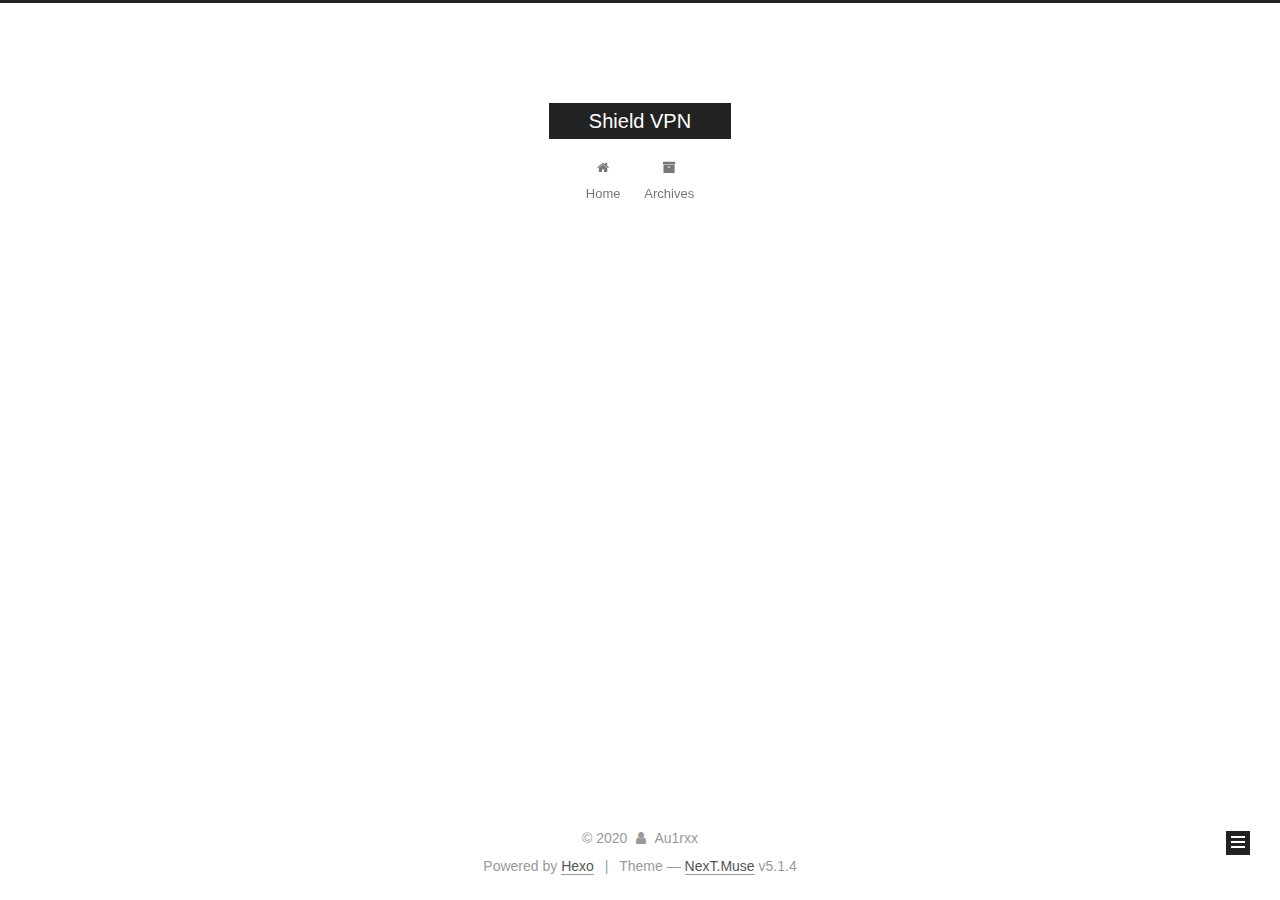
==== archives/index.html @ fd726731 "Site updated: 2020-07-29 02:53:44" ====
<!DOCTYPE html>



  


<html class="theme-next muse use-motion" lang="en">
<head>
  <meta charset="UTF-8"/>
<meta http-equiv="X-UA-Compatible" content="IE=edge" />
<meta name="viewport" content="width=device-width, initial-scale=1, maximum-scale=1"/>
<meta name="theme-color" content="#222">









<meta http-equiv="Cache-Control" content="no-transform" />
<meta http-equiv="Cache-Control" content="no-siteapp" />
















  
  
  <link href="/lib/fancybox/source/jquery.fancybox.css?v=2.1.5" rel="stylesheet" type="text/css" />







<link href="/lib/font-awesome/css/font-awesome.min.css?v=4.6.2" rel="stylesheet" type="text/css" />

<link href="/css/main.css?v=5.1.4" rel="stylesheet" type="text/css" />


  <link rel="apple-touch-icon" sizes="180x180" href="/images/apple-touch-icon-next.png?v=5.1.4">


  <link rel="icon" type="image/png" sizes="32x32" href="/images/favicon-32x32-next.png?v=5.1.4">


  <link rel="icon" type="image/png" sizes="16x16" href="/images/favicon-16x16-next.png?v=5.1.4">


  <link rel="mask-icon" href="/images/logo.svg?v=5.1.4" color="#222">





  <meta name="keywords" content="Hexo, NexT" />










<meta property="og:type" content="website">
<meta property="og:title" content="Shield VPN">
<meta property="og:url" content="https://au1rxx.github.io/archives/index.html">
<meta property="og:site_name" content="Shield VPN">
<meta property="og:locale" content="en_US">
<meta property="article:author" content="Au1rxx">
<meta name="twitter:card" content="summary">



<script type="text/javascript" id="hexo.configurations">
  var NexT = window.NexT || {};
  var CONFIG = {
    root: '/',
    scheme: 'Muse',
    version: '5.1.4',
    sidebar: {"position":"left","display":"post","offset":12,"b2t":false,"scrollpercent":false,"onmobile":false},
    fancybox: true,
    tabs: true,
    motion: {"enable":true,"async":false,"transition":{"post_block":"fadeIn","post_header":"slideDownIn","post_body":"slideDownIn","coll_header":"slideLeftIn","sidebar":"slideUpIn"}},
    duoshuo: {
      userId: '0',
      author: 'Author'
    },
    algolia: {
      applicationID: '',
      apiKey: '',
      indexName: '',
      hits: {"per_page":10},
      labels: {"input_placeholder":"Search for Posts","hits_empty":"We didn't find any results for the search: ${query}","hits_stats":"${hits} results found in ${time} ms"}
    }
  };
</script>



  <link rel="canonical" href="https://au1rxx.github.io/archives/"/>





  <title>Archive | Shield VPN</title>
  








<meta name="generator" content="Hexo 4.2.1"></head>

<body itemscope itemtype="http://schema.org/WebPage" lang="en">

  
  
    
  

  <div class="container sidebar-position-left page-archive">
    <div class="headband"></div>

    <header id="header" class="header" itemscope itemtype="http://schema.org/WPHeader">
      <div class="header-inner"><div class="site-brand-wrapper">
  <div class="site-meta ">
    

    <div class="custom-logo-site-title">
      <a href="/"  class="brand" rel="start">
        <span class="logo-line-before"><i></i></span>
        <span class="site-title">Shield VPN</span>
        <span class="logo-line-after"><i></i></span>
      </a>
    </div>
      
        <p class="site-subtitle"></p>
      
  </div>

  <div class="site-nav-toggle">
    <button>
      <span class="btn-bar"></span>
      <span class="btn-bar"></span>
      <span class="btn-bar"></span>
    </button>
  </div>
</div>

<nav class="site-nav">
  

  
    <ul id="menu" class="menu">
      
        
        <li class="menu-item menu-item-home">
          <a href="/%20" rel="section">
            
              <i class="menu-item-icon fa fa-fw fa-home"></i> <br />
            
            Home
          </a>
        </li>
      
        
        <li class="menu-item menu-item-archives">
          <a href="/archives/%20" rel="section">
            
              <i class="menu-item-icon fa fa-fw fa-archive"></i> <br />
            
            Archives
          </a>
        </li>
      

      
    </ul>
  

  
</nav>



 </div>
    </header>

    <main id="main" class="main">
      <div class="main-inner">
        <div class="content-wrap">
          <div id="content" class="content">
            

  
  
  
  <div class="post-block archive">
    <div id="posts" class="posts-collapse">
      <span class="archive-move-on"></span>

      <span class="archive-page-counter">
        
        
        
          
        
        Um..! 3 posts in total. Keep on posting.
      </span>

      

        
        
        

        
          
          <div class="collection-title">
            <h1 class="archive-year" id="archive-year-2020">2020</h1>
          </div>
        
        

        

  <article class="post post-type-normal" itemscope itemtype="http://schema.org/Article">
    <header class="post-header">

      <h2 class="post-title">
        
            <a class="post-title-link" href="/2020/07/29/About/" itemprop="url">
              
                <span itemprop="name">About</span>
              
            </a>
        
      </h2>

      <div class="post-meta">
        <time class="post-time" itemprop="dateCreated"
              datetime="2020-07-29T02:53:25+00:00"
              content="2020-07-29" >
          07-29
        </time>
      </div>

    </header>
  </article>



      

        
        
        

        
        

        

  <article class="post post-type-normal" itemscope itemtype="http://schema.org/Article">
    <header class="post-header">

      <h2 class="post-title">
        
            <a class="post-title-link" href="/2020/07/29/My-First-Post/" itemprop="url">
              
                <span itemprop="name">My First Post</span>
              
            </a>
        
      </h2>

      <div class="post-meta">
        <time class="post-time" itemprop="dateCreated"
              datetime="2020-07-29T02:33:30+00:00"
              content="2020-07-29" >
          07-29
        </time>
      </div>

    </header>
  </article>



      

        
        
        

        
        

        

  <article class="post post-type-normal" itemscope itemtype="http://schema.org/Article">
    <header class="post-header">

      <h2 class="post-title">
        
            <a class="post-title-link" href="/2020/07/29/hello-world/" itemprop="url">
              
                <span itemprop="name">Hello World</span>
              
            </a>
        
      </h2>

      <div class="post-meta">
        <time class="post-time" itemprop="dateCreated"
              datetime="2020-07-29T02:29:41+00:00"
              content="2020-07-29" >
          07-29
        </time>
      </div>

    </header>
  </article>



      

    </div>
  </div>
  
  
  

  



          </div>
          


          

        </div>
        
          
  
  <div class="sidebar-toggle">
    <div class="sidebar-toggle-line-wrap">
      <span class="sidebar-toggle-line sidebar-toggle-line-first"></span>
      <span class="sidebar-toggle-line sidebar-toggle-line-middle"></span>
      <span class="sidebar-toggle-line sidebar-toggle-line-last"></span>
    </div>
  </div>

  <aside id="sidebar" class="sidebar">
    
    <div class="sidebar-inner">

      

      

      <section class="site-overview-wrap sidebar-panel sidebar-panel-active">
        <div class="site-overview">
          <div class="site-author motion-element" itemprop="author" itemscope itemtype="http://schema.org/Person">
            
              <p class="site-author-name" itemprop="name">Au1rxx</p>
              <p class="site-description motion-element" itemprop="description"></p>
          </div>

          <nav class="site-state motion-element">

            
              <div class="site-state-item site-state-posts">
              
                <a href="/archives/%20%7C%7C%20archive">
              
                  <span class="site-state-item-count">3</span>
                  <span class="site-state-item-name">posts</span>
                </a>
              </div>
            

            

            

          </nav>

          

          

          
          

          
          

          

        </div>
      </section>

      

      

    </div>
  </aside>


        
      </div>
    </main>

    <footer id="footer" class="footer">
      <div class="footer-inner">
        <div class="copyright">&copy; <span itemprop="copyrightYear">2020</span>
  <span class="with-love">
    <i class="fa fa-user"></i>
  </span>
  <span class="author" itemprop="copyrightHolder">Au1rxx</span>

  
</div>


  <div class="powered-by">Powered by <a class="theme-link" target="_blank" href="https://hexo.io">Hexo</a></div>



  <span class="post-meta-divider">|</span>



  <div class="theme-info">Theme &mdash; <a class="theme-link" target="_blank" href="https://github.com/iissnan/hexo-theme-next">NexT.Muse</a> v5.1.4</div>




        







        
      </div>
    </footer>

    
      <div class="back-to-top">
        <i class="fa fa-arrow-up"></i>
        
      </div>
    

    

  </div>

  

<script type="text/javascript">
  if (Object.prototype.toString.call(window.Promise) !== '[object Function]') {
    window.Promise = null;
  }
</script>









  












  
  
    <script type="text/javascript" src="/lib/jquery/index.js?v=2.1.3"></script>
  

  
  
    <script type="text/javascript" src="/lib/fastclick/lib/fastclick.min.js?v=1.0.6"></script>
  

  
  
    <script type="text/javascript" src="/lib/jquery_lazyload/jquery.lazyload.js?v=1.9.7"></script>
  

  
  
    <script type="text/javascript" src="/lib/velocity/velocity.min.js?v=1.2.1"></script>
  

  
  
    <script type="text/javascript" src="/lib/velocity/velocity.ui.min.js?v=1.2.1"></script>
  

  
  
    <script type="text/javascript" src="/lib/fancybox/source/jquery.fancybox.pack.js?v=2.1.5"></script>
  


  


  <script type="text/javascript" src="/js/src/utils.js?v=5.1.4"></script>

  <script type="text/javascript" src="/js/src/motion.js?v=5.1.4"></script>



  
  

  

  


  <script type="text/javascript" src="/js/src/bootstrap.js?v=5.1.4"></script>



  


  




	





  





  












  





  

  

  

  
  

  

  

  

</body>
</html>
---- css/main.css ----
/* normalize.css v3.0.2 | MIT License | git.io/normalize */
html {
  font-family: sans-serif; /* 1 */
  -ms-text-size-adjust: 100%; /* 2 */
  -webkit-text-size-adjust: 100%; /* 2 */
}
body {
  margin: 0;
}
article,
aside,
details,
figcaption,
figure,
footer,
header,
hgroup,
main,
menu,
nav,
section,
summary {
  display: block;
}
audio,
canvas,
progress,
video {
  display: inline-block; /* 1 */
  vertical-align: baseline; /* 2 */
}
audio:not([controls]) {
  display: none;
  height: 0;
}
[hidden],
template {
  display: none;
}
a {
  background-color: transparent;
}
a:active,
a:hover {
  outline: 0;
}
abbr[title] {
  border-bottom: 1px dotted;
}
b,
strong {
  font-weight: bold;
}
dfn {
  font-style: italic;
}
h1 {
  font-size: 2em;
  margin: 0.67em 0;
}
mark {
  background: #ff0;
  color: #000;
}
small {
  font-size: 80%;
}
sub,
sup {
  font-size: 75%;
  line-height: 0;
  position: relative;
  vertical-align: baseline;
}
sup {
  top: -0.5em;
}
sub {
  bottom: -0.25em;
}
img {
  border: 0;
}
svg:not(:root) {
  overflow: hidden;
}
figure {
  margin: 1em 40px;
}
hr {
  -moz-box-sizing: content-box;
  box-sizing: content-box;
  height: 0;
}
pre {
  overflow: auto;
}
code,
kbd,
pre,
samp {
  font-family: monospace, monospace;
  font-size: 1em;
}
button,
input,
optgroup,
select,
textarea {
  color: inherit; /* 1 */
  font: inherit; /* 2 */
  margin: 0; /* 3 */
}
button {
  overflow: visible;
}
button,
select {
  text-transform: none;
}
button,
html input[type="button"],
input[type="reset"],
input[type="submit"] {
  -webkit-appearance: button; /* 2 */
  cursor: pointer; /* 3 */
}
button[disabled],
html input[disabled] {
  cursor: default;
}
button::-moz-focus-inner,
input::-moz-focus-inner {
  border: 0;
  padding: 0;
}
input {
  line-height: normal;
}
input[type="checkbox"],
input[type="radio"] {
  box-sizing: border-box; /* 1 */
  padding: 0; /* 2 */
}
input[type="number"]::-webkit-inner-spin-button,
input[type="number"]::-webkit-outer-spin-button {
  height: auto;
}
input[type="search"] {
  -webkit-appearance: textfield; /* 1 */
  -moz-box-sizing: content-box;
  -webkit-box-sizing: content-box; /* 2 */
  box-sizing: content-box;
}
input[type="search"]::-webkit-search-cancel-button,
input[type="search"]::-webkit-search-decoration {
  -webkit-appearance: none;
}
fieldset {
  border: 1px solid #c0c0c0;
  margin: 0 2px;
  padding: 0.35em 0.625em 0.75em;
}
legend {
  border: 0; /* 1 */
  padding: 0; /* 2 */
}
textarea {
  overflow: auto;
}
optgroup {
  font-weight: bold;
}
table {
  border-collapse: collapse;
  border-spacing: 0;
}
td,
th {
  padding: 0;
}
::selection {
  background: #262a30;
  color: #fff;
}
body {
  position: relative;
  font-family: 'Lato', "PingFang SC", "Microsoft YaHei", sans-serif;
  font-size: 14px;
  line-height: 2;
  color: #555;
  background: #fff;
}
@media (max-width: 767px) {
  body {
    padding-right: 0 !important;
  }
}
@media (min-width: 768px) and (max-width: 991px) {
  body {
    padding-right: 0 !important;
  }
}
@media (min-width: 1600px) {
  body {
    font-size: 16px;
  }
}
h1,
h2,
h3,
h4,
h5,
h6 {
  margin: 0;
  padding: 0;
  font-weight: bold;
  line-height: 1.5;
  font-family: 'Lato', "PingFang SC", "Microsoft YaHei", sans-serif;
}
h2,
h3,
h4,
h5,
h6 {
  margin: 20px 0 15px;
}
h1 {
  font-size: 22px;
}
@media (max-width: 767px) {
  h1 {
    font-size: 18px;
  }
}
h2 {
  font-size: 20px;
}
@media (max-width: 767px) {
  h2 {
    font-size: 16px;
  }
}
h3 {
  font-size: 18px;
}
@media (max-width: 767px) {
  h3 {
    font-size: 14px;
  }
}
h4 {
  font-size: 16px;
}
@media (max-width: 767px) {
  h4 {
    font-size: 12px;
  }
}
h5 {
  font-size: 14px;
}
@media (max-width: 767px) {
  h5 {
    font-size: 10px;
  }
}
h6 {
  font-size: 12px;
}
@media (max-width: 767px) {
  h6 {
    font-size: 8px;
  }
}
p {
  margin: 0 0 20px 0;
}
a {
  color: #555;
  text-decoration: none;
  outline: none;
  border-bottom: 1px solid #999;
  word-wrap: break-word;
}
a:hover {
  color: #222;
  border-bottom-color: #222;
}
blockquote {
  margin: 0;
  padding: 0;
}
img {
  display: block;
  margin: auto;
  max-width: 100%;
  height: auto;
}
hr {
  margin: 40px 0;
  height: 3px;
  border: none;
  background-color: #ddd;
  background-image: repeating-linear-gradient(-45deg, #fff, #fff 4px, transparent 4px, transparent 8px);
}
blockquote {
  padding: 0 15px;
  color: #666;
  border-left: 4px solid #ddd;
}
blockquote cite::before {
  content: "-";
  padding: 0 5px;
}
dt {
  font-weight: 700;
}
dd {
  margin: 0;
  padding: 0;
}
kbd {
  border: 1px solid #ccc;
  border-radius: 0.2em;
  box-shadow: 0.1em 0.1em 0.2em rgba(0,0,0,0.1);
  background-color: #f9f9f9;
  font-family: inherit;
  background-image: -webkit-linear-gradient(top, #eee, #fff, #eee);
  padding: 0.1em 0.3em;
  white-space: nowrap;
}
.text-left {
  text-align: left;
}
.text-center {
  text-align: center;
}
.text-right {
  text-align: right;
}
.text-justify {
  text-align: justify;
}
.text-nowrap {
  white-space: nowrap;
}
.text-lowercase {
  text-transform: lowercase;
}
.text-uppercase {
  text-transform: uppercase;
}
.text-capitalize {
  text-transform: capitalize;
}
.center-block {
  display: block;
  margin-left: auto;
  margin-right: auto;
}
.clearfix:before,
.clearfix:after {
  content: " ";
  display: table;
}
.clearfix:after {
  clear: both;
}
.pullquote {
  width: 45%;
}
.pullquote.left {
  float: left;
  margin-left: 5px;
  margin-right: 10px;
}
.pullquote.right {
  float: right;
  margin-left: 10px;
  margin-right: 5px;
}
.affix.affix.affix {
  position: fixed;
}
.translation {
  margin-top: -20px;
  font-size: 14px;
  color: #999;
}
.scrollbar-measure {
  width: 100px;
  height: 100px;
  overflow: scroll;
  position: absolute;
  top: -9999px;
}
.use-motion .motion-element {
  opacity: 0;
}
table {
  margin: 20px 0;
  width: 100%;
  border-collapse: collapse;
  border-spacing: 0;
  border: 1px solid #ddd;
  font-size: 14px;
  table-layout: fixed;
  word-wrap: break-all;
}
table>tbody>tr:nth-of-type(odd) {
  background-color: #f9f9f9;
}
table>tbody>tr:hover {
  background-color: #f5f5f5;
}
caption,
th,
td {
  padding: 8px;
  text-align: left;
  vertical-align: middle;
  font-weight: normal;
}
th,
td {
  border-bottom: 3px solid #ddd;
  border-right: 1px solid #eee;
}
th {
  padding-bottom: 10px;
  font-weight: 700;
}
td {
  border-bottom-width: 1px;
}
html,
body {
  height: 100%;
}
.container {
  position: relative;
  min-height: 100%;
}
.header-inner {
  margin: 0 auto;
  padding: 100px 0 70px;
  width: 700px;
}
@media (min-width: 1600px) {
  .container .header-inner {
    width: 900px;
  }
}
.main {
  padding-bottom: 150px;
}
.main-inner {
  margin: 0 auto;
  width: 700px;
}
@media (min-width: 1600px) {
  .container .main-inner {
    width: 900px;
  }
}
.footer {
  position: absolute;
  left: 0;
  bottom: 0;
  width: 100%;
  min-height: 50px;
}
.footer-inner {
  box-sizing: border-box;
  margin: 20px auto;
  width: 700px;
}
@media (min-width: 1600px) {
  .container .footer-inner {
    width: 900px;
  }
}
pre,
.highlight {
  overflow: auto;
  margin: 20px 0;
  padding: 0;
  font-size: 13px;
  color: #4d4d4c;
  background: #f7f7f7;
  line-height: 1.6;
}
pre,
code {
  font-family: consolas, Menlo, "PingFang SC", "Microsoft YaHei", monospace;
}
code {
  padding: 2px 4px;
  word-wrap: break-word;
  color: #555;
  background: #eee;
  border-radius: 3px;
  font-size: 13px;
}
pre {
  padding: 10px;
}
pre code {
  padding: 0;
  color: #4d4d4c;
  background: none;
  text-shadow: none;
}
.highlight {
  border-radius: 1px;
}
.highlight pre {
  border: none;
  margin: 0;
  padding: 10px 0;
}
.highlight table {
  margin: 0;
  width: auto;
  border: none;
}
.highlight td {
  border: none;
  padding: 0;
}
.highlight figcaption {
  font-size: 1em;
  color: #4d4d4c;
  line-height: 1em;
  margin-bottom: 1em;
}
.highlight figcaption:before,
.highlight figcaption:after {
  content: " ";
  display: table;
}
.highlight figcaption:after {
  clear: both;
}
.highlight figcaption a {
  float: right;
  color: #4d4d4c;
}
.highlight figcaption a:hover {
  border-bottom-color: #4d4d4c;
}
.highlight .gutter pre {
  padding-left: 10px;
  padding-right: 10px;
  color: #869194;
  text-align: right;
  background-color: #eff2f3;
}
.highlight .code pre {
  width: 100%;
  padding-left: 10px;
  padding-right: 10px;
  background-color: #f7f7f7;
}
.highlight .line {
  height: 20px;
}
.gutter {
  -webkit-user-select: none;
  -moz-user-select: none;
  -ms-user-select: none;
  user-select: none;
}
.gist table {
  width: auto;
}
.gist table td {
  border: none;
}
pre .deletion {
  background: #fdd;
}
pre .addition {
  background: #dfd;
}
pre .meta {
  color: #8959a8;
}
pre .comment {
  color: #8e908c;
}
pre .variable,
pre .attribute,
pre .tag,
pre .regexp,
pre .ruby .constant,
pre .xml .tag .title,
pre .xml .pi,
pre .xml .doctype,
pre .html .doctype,
pre .css .id,
pre .css .class,
pre .css .pseudo {
  color: #c82829;
}
pre .number,
pre .preprocessor,
pre .built_in,
pre .literal,
pre .params,
pre .constant,
pre .command {
  color: #f5871f;
}
pre .ruby .class .title,
pre .css .rules .attribute,
pre .string,
pre .value,
pre .inheritance,
pre .header,
pre .ruby .symbol,
pre .xml .cdata,
pre .special,
pre .number,
pre .formula {
  color: #718c00;
}
pre .title,
pre .css .hexcolor {
  color: #3e999f;
}
pre .function,
pre .python .decorator,
pre .python .title,
pre .ruby .function .title,
pre .ruby .title .keyword,
pre .perl .sub,
pre .javascript .title,
pre .coffeescript .title {
  color: #4271ae;
}
pre .keyword,
pre .javascript .function {
  color: #8959a8;
}
.full-image.full-image.full-image.full-image {
  border: none;
  max-width: 100%;
  width: auto;
  margin: 20px auto 25px;
}
@media (min-width: 992px) {
  .full-image.full-image.full-image.full-image {
    max-width: none;
    width: 110%;
    margin: 25px -5%;
  }
}
.blockquote-center,
.page-home .post-type-quote blockquote,
.page-post-detail .post-type-quote blockquote {
  position: relative;
  margin: 40px 0;
  padding: 0;
  border-left: none;
  text-align: center;
}
.blockquote-center::before,
.page-home .post-type-quote blockquote::before,
.page-post-detail .post-type-quote blockquote::before,
.blockquote-center::after,
.page-home .post-type-quote blockquote::after,
.page-post-detail .post-type-quote blockquote::after {
  position: absolute;
  content: ' ';
  display: block;
  width: 100%;
  height: 24px;
  opacity: 0.2;
  background-repeat: no-repeat;
  background-position: 0 -6px;
  background-size: 22px 22px;
}
.blockquote-center::before,
.page-home .post-type-quote blockquote::before,
.page-post-detail .post-type-quote blockquote::before {
  top: -20px;
  background-image: url("../images/quote-l.svg");
  border-top: 1px solid #ccc;
}
.blockquote-center::after,
.page-home .post-type-quote blockquote::after,
.page-post-detail .post-type-quote blockquote::after {
  bottom: -20px;
  background-image: url("../images/quote-r.svg");
  border-bottom: 1px solid #ccc;
  background-position: 100% 8px;
}
.blockquote-center p,
.page-home .post-type-quote blockquote p,
.page-post-detail .post-type-quote blockquote p,
.blockquote-center div,
.page-home .post-type-quote blockquote div,
.page-post-detail .post-type-quote blockquote div {
  text-align: center;
}
.post .post-body .group-picture img {
  box-sizing: border-box;
  padding: 0 3px;
  border: none;
}
.post .group-picture-row {
  overflow: hidden;
  margin-top: 6px;
}
.post .group-picture-row:first-child {
  margin-top: 0;
}
.post .group-picture-column {
  float: left;
}
.page-post-detail .post-body .group-picture-column {
  float: none;
  margin-top: 10px;
  width: auto !important;
}
.page-post-detail .post-body .group-picture-column img {
  margin: 0 auto;
}
.page-archive .group-picture-container {
  overflow: hidden;
}
.page-archive .group-picture-row {
  float: left;
}
.page-archive .group-picture-row:first-child {
  margin-top: 6px;
}
.page-archive .group-picture-column {
  max-width: 150px;
  max-height: 150px;
}
.post-body .note {
  position: relative;
  padding: 15px;
  margin-bottom: 20px;
  border: 1px solid #eee;
  border-left-width: 5px;
  border-radius: 3px;
}
.post-body .note h2,
.post-body .note h3,
.post-body .note h4,
.post-body .note h5,
.post-body .note h6 {
  margin-top: 0;
  margin-bottom: 0;
  border-bottom: initial;
  padding-top: 0 !important;
}
.post-body .note p:first-child,
.post-body .note ul:first-child,
.post-body .note ol:first-child,
.post-body .note table:first-child,
.post-body .note pre:first-child,
.post-body .note blockquote:first-child {
  margin-top: 0;
}
.post-body .note p:last-child,
.post-body .note ul:last-child,
.post-body .note ol:last-child,
.post-body .note table:last-child,
.post-body .note pre:last-child,
.post-body .note blockquote:last-child {
  margin-bottom: 0;
}
.post-body .note.default {
  border-left-color: #777;
}
.post-body .note.default h2,
.post-body .note.default h3,
.post-body .note.default h4,
.post-body .note.default h5,
.post-body .note.default h6 {
  color: #777;
}
.post-body .note.primary {
  border-left-color: #6f42c1;
}
.post-body .note.primary h2,
.post-body .note.primary h3,
.post-body .note.primary h4,
.post-body .note.primary h5,
.post-body .note.primary h6 {
  color: #6f42c1;
}
.post-body .note.info {
  border-left-color: #428bca;
}
.post-body .note.info h2,
.post-body .note.info h3,
.post-body .note.info h4,
.post-body .note.info h5,
.post-body .note.info h6 {
  color: #428bca;
}
.post-body .note.success {
  border-left-color: #5cb85c;
}
.post-body .note.success h2,
.post-body .note.success h3,
.post-body .note.success h4,
.post-body .note.success h5,
.post-body .note.success h6 {
  color: #5cb85c;
}
.post-body .note.warning {
  border-left-color: #f0ad4e;
}
.post-body .note.warning h2,
.post-body .note.warning h3,
.post-body .note.warning h4,
.post-body .note.warning h5,
.post-body .note.warning h6 {
  color: #f0ad4e;
}
.post-body .note.danger {
  border-left-color: #d9534f;
}
.post-body .note.danger h2,
.post-body .note.danger h3,
.post-body .note.danger h4,
.post-body .note.danger h5,
.post-body .note.danger h6 {
  color: #d9534f;
}
.post-body .label {
  display: inline;
  padding: 0 2px;
  white-space: nowrap;
}
.post-body .label.default {
  background-color: #f0f0f0;
}
.post-body .label.primary {
  background-color: #efe6f7;
}
.post-body .label.info {
  background-color: #e5f2f8;
}
.post-body .label.success {
  background-color: #e7f4e9;
}
.post-body .label.warning {
  background-color: #fcf6e1;
}
.post-body .label.danger {
  background-color: #fae8eb;
}
.post-body .tabs {
  position: relative;
  display: block;
  margin-bottom: 20px;
  padding-top: 10px;
}
.post-body .tabs ul.nav-tabs {
  margin: 0;
  padding: 0;
  display: flex;
  margin-bottom: -1px;
}
@media (max-width: 413px) {
  .post-body .tabs ul.nav-tabs {
    display: block;
    margin-bottom: 5px;
  }
}
.post-body .tabs ul.nav-tabs li.tab {
  list-style-type: none !important;
  margin: 0 0.25em 0 0;
  border-top: 3px solid transparent;
  border-left: 1px solid transparent;
  border-right: 1px solid transparent;
}
@media (max-width: 413px) {
  .post-body .tabs ul.nav-tabs li.tab {
    margin: initial;
    border-top: 1px solid transparent;
    border-left: 3px solid transparent;
    border-right: 1px solid transparent;
    border-bottom: 1px solid transparent;
  }
}
.post-body .tabs ul.nav-tabs li.tab a {
  outline: 0;
  border-bottom: initial;
  display: block;
  line-height: 1.8em;
  padding: 0.25em 0.75em;
  transition-duration: 0.2s;
  transition-timing-function: ease-out;
  transition-delay: 0s;
}
.post-body .tabs ul.nav-tabs li.tab a i {
  width: 1.285714285714286em;
}
.post-body .tabs ul.nav-tabs li.tab.active {
  border-top: 3px solid #fc6423;
  border-left: 1px solid #ddd;
  border-right: 1px solid #ddd;
  background-color: #fff;
}
@media (max-width: 413px) {
  .post-body .tabs ul.nav-tabs li.tab.active {
    border-top: 1px solid #ddd;
    border-left: 3px solid #fc6423;
    border-right: 1px solid #ddd;
    border-bottom: 1px solid #ddd;
  }
}
.post-body .tabs ul.nav-tabs li.tab.active a {
  cursor: default;
  color: #555;
}
.post-body .tabs .tab-content {
  background-color: #fff;
}
.post-body .tabs .tab-content .tab-pane {
  border: 1px solid #ddd;
  padding: 20px 20px 0 20px;
}
.post-body .tabs .tab-content .tab-pane:not(.active) {
  display: none !important;
}
.post-body .tabs .tab-content .tab-pane.active {
  display: block !important;
}
.btn {
  display: inline-block;
  padding: 0 20px;
  font-size: 14px;
  color: #fff;
  background: #222;
  border: 2px solid #222;
  text-decoration: none;
  border-radius: 0;
  transition-property: background-color;
  transition-duration: 0.2s;
  transition-timing-function: ease-in-out;
  transition-delay: 0s;
  line-height: 2;
}
.btn:hover {
  border-color: #222;
  color: #222;
  background: #fff;
}
.btn +.btn {
  margin: 0 0 8px 8px;
}
.btn .fa-fw {
  width: 1.285714285714286em;
  text-align: left;
}
.btn-bar {
  display: block;
  width: 22px;
  height: 2px;
  background: #555;
  border-radius: 1px;
}
.btn-bar+.btn-bar {
  margin-top: 4px;
}
.pagination {
  margin: 120px 0 40px;
  text-align: center;
  border-top: 1px solid #eee;
}
.page-number-basic,
.pagination .prev,
.pagination .next,
.pagination .page-number,
.pagination .space {
  display: inline-block;
  position: relative;
  top: -1px;
  margin: 0 10px;
  padding: 0 11px;
}
@media (max-width: 767px) {
  .page-number-basic,
  .pagination .prev,
  .pagination .next,
  .pagination .page-number,
  .pagination .space {
    margin: 0 5px;
  }
}
.pagination .prev,
.pagination .next,
.pagination .page-number {
  border-bottom: 0;
  border-top: 1px solid #eee;
  transition-property: border-color;
  transition-duration: 0.2s;
  transition-timing-function: ease-in-out;
  transition-delay: 0s;
}
.pagination .prev:hover,
.pagination .next:hover,
.pagination .page-number:hover {
  border-top-color: #222;
}
.pagination .space {
  padding: 0;
  margin: 0;
}
.pagination .prev {
  margin-left: 0;
}
.pagination .next {
  margin-right: 0;
}
.pagination .page-number.current {
  color: #fff;
  background: #ccc;
  border-top-color: #ccc;
}
@media (max-width: 767px) {
  .pagination {
    border-top: none;
  }
  .pagination .prev,
  .pagination .next,
  .pagination .page-number {
    margin-bottom: 10px;
    border-top: 0;
    border-bottom: 1px solid #eee;
    padding: 0 10px;
  }
  .pagination .prev:hover,
  .pagination .next:hover,
  .pagination .page-number:hover {
    border-bottom-color: #222;
  }
}
.comments {
  margin: 60px 20px 0;
}
.tag-cloud {
  text-align: center;
}
.tag-cloud a {
  display: inline-block;
  margin: 10px;
}
.back-to-top {
  box-sizing: border-box;
  position: fixed;
  bottom: -100px;
  right: 30px;
  z-index: 1050;
  padding: 0 6px;
  width: 24px;
  background: #222;
  font-size: 12px;
  opacity: 1;
  color: #fff;
  cursor: pointer;
  text-align: center;
  -webkit-transform: translateZ(0);
  transition-property: bottom;
  transition-duration: 0.2s;
  transition-timing-function: ease-in-out;
  transition-delay: 0s;
}
@media (min-width: 768px) and (max-width: 991px) {
  .back-to-top {
    display: none !important;
  }
}
@media (max-width: 767px) {
  .back-to-top {
    display: none !important;
  }
}
.back-to-top.back-to-top-on {
  bottom: 19px;
}
.header {
  background: transparent;
}
.header-inner {
  position: relative;
}
.headband {
  height: 3px;
  background: #222;
}
.site-meta {
  margin: 0;
  text-align: center;
}
@media (max-width: 767px) {
  .site-meta {
    text-align: center;
  }
}
.brand {
  position: relative;
  display: inline-block;
  padding: 0 40px;
  color: #fff;
  background: #222;
  border-bottom: none;
}
.brand:hover {
  color: #fff;
}
.logo {
  display: inline-block;
  margin-right: 5px;
  line-height: 36px;
  vertical-align: top;
}
.site-title {
  display: inline-block;
  vertical-align: top;
  line-height: 36px;
  font-size: 20px;
  font-weight: normal;
  font-family: 'Lato', "PingFang SC", "Microsoft YaHei", sans-serif;
}
.site-subtitle {
  margin-top: 10px;
  font-size: 13px;
  color: #999;
}
.use-motion .brand {
  opacity: 0;
}
.use-motion .logo,
.use-motion .site-title,
.use-motion .site-subtitle {
  opacity: 0;
  position: relative;
  top: -10px;
}
.site-nav-toggle {
  display: none;
  position: absolute;
  top: 10px;
  left: 10px;
}
@media (max-width: 767px) {
  .site-nav-toggle {
    display: block;
  }
}
.site-nav-toggle button {
  margin-top: 2px;
  padding: 9px 10px;
  background: transparent;
  border: none;
}
@media (max-width: 767px) {
  .site-nav {
    display: none;
    margin: 0 -10px;
    padding: 0 10px;
    clear: both;
    border-top: 1px solid #ddd;
  }
}
@media (min-width: 768px) and (max-width: 991px) {
  .site-nav {
    display: block !important;
  }
}
@media (min-width: 992px) {
  .site-nav {
    display: block !important;
  }
}
.menu {
  margin-top: 20px;
  padding-left: 0;
  text-align: center;
}
.menu .menu-item {
  display: inline-block;
  margin: 0 10px;
  list-style: none;
}
@media screen and (max-width: 767px) {
  .menu .menu-item {
    margin-top: 10px;
  }
}
.menu .menu-item a {
  display: block;
  font-size: 13px;
  line-height: inherit;
  border-bottom: 1px solid transparent;
  transition-property: border-color;
  transition-duration: 0.2s;
  transition-timing-function: ease-in-out;
  transition-delay: 0s;
}
.menu .menu-item a:hover {
  border-bottom-color: #222;
}
.menu .menu-item .fa {
  margin-right: 5px;
}
.use-motion .menu-item {
  opacity: 0;
}
.post-body {
  font-family: 'Lato', "PingFang SC", "Microsoft YaHei", sans-serif;
}
@media (max-width: 767px) {
  .post-body {
    word-break: break-word;
  }
}
.post-body .fancybox img {
  display: block !important;
  margin: 0 auto;
  cursor: pointer;
  cursor: zoom-in;
  cursor: -webkit-zoom-in;
}
.post-body .image-caption,
.post-body .figure .caption {
  margin: -20px auto 15px;
  text-align: center;
  font-size: 14px;
  color: #999;
  font-weight: bold;
  line-height: 1;
}
.post-sticky-flag {
  display: inline-block;
  font-size: 16px;
  -ms-transform: rotate(30deg);
  -webkit-transform: rotate(30deg);
  -moz-transform: rotate(30deg);
  -ms-transform: rotate(30deg);
  -o-transform: rotate(30deg);
  transform: rotate(30deg);
}
.use-motion .post-block,
.use-motion .pagination,
.use-motion .comments {
  opacity: 0;
}
.use-motion .post-header {
  opacity: 0;
}
.use-motion .post-body {
  opacity: 0;
}
.use-motion .collection-title {
  opacity: 0;
}
.posts-expand {
  padding-top: 40px;
}
@media (max-width: 767px) {
  .posts-expand {
    margin: 0 20px;
  }
  .post-body pre .gutter pre {
    padding-right: 10px;
  }
  .post-body .highlight {
    margin-left: 0px;
    margin-right: 0px;
    padding: 0;
  }
  .post-body .highlight .gutter pre {
    padding-right: 10px;
  }
}
@media (min-width: 992px) {
  .posts-expand .post-body {
    text-align: justify;
  }
}
.posts-expand .post-body h2,
.posts-expand .post-body h3,
.posts-expand .post-body h4,
.posts-expand .post-body h5,
.posts-expand .post-body h6 {
  padding-top: 10px;
}
.posts-expand .post-body h2 .header-anchor,
.posts-expand .post-body h3 .header-anchor,
.posts-expand .post-body h4 .header-anchor,
.posts-expand .post-body h5 .header-anchor,
.posts-expand .post-body h6 .header-anchor {
  float: right;
  margin-left: 10px;
  color: #ccc;
  border-bottom-style: none;
  visibility: hidden;
}
.posts-expand .post-body h2 .header-anchor:hover,
.posts-expand .post-body h3 .header-anchor:hover,
.posts-expand .post-body h4 .header-anchor:hover,
.posts-expand .post-body h5 .header-anchor:hover,
.posts-expand .post-body h6 .header-anchor:hover {
  color: inherit;
}
.posts-expand .post-body h2:hover .header-anchor,
.posts-expand .post-body h3:hover .header-anchor,
.posts-expand .post-body h4:hover .header-anchor,
.posts-expand .post-body h5:hover .header-anchor,
.posts-expand .post-body h6:hover .header-anchor {
  visibility: visible;
}
.posts-expand .post-body ul li {
  list-style: circle;
}
.posts-expand .post-body img {
  box-sizing: border-box;
  margin: auto;
  padding: 3px;
  border: 1px solid #ddd;
}
.posts-expand .post-body .fancybox img {
  margin: 0 auto 25px;
}
@media (max-width: 767px) {
  .posts-collapse {
    margin: 0 20px;
  }
  .posts-collapse .post-title,
  .posts-collapse .post-meta {
    display: block;
    width: auto;
    text-align: left;
  }
}
.posts-collapse {
  position: relative;
  z-index: 1010;
  margin-left: 55px;
}
.posts-collapse::after {
  content: " ";
  position: absolute;
  top: 20px;
  left: 0;
  margin-left: -2px;
  width: 4px;
  height: 100%;
  background: #f5f5f5;
  z-index: -1;
}
@media (max-width: 767px) {
  .posts-collapse {
    margin: 0 20px;
  }
}
.posts-collapse .collection-title {
  position: relative;
  margin: 60px 0;
}
.posts-collapse .collection-title h1,
.posts-collapse .collection-title h2 {
  margin-left: 20px;
}
.posts-collapse .collection-title small {
  color: #bbb;
  margin-left: 5px;
}
.posts-collapse .collection-title::before {
  content: " ";
  position: absolute;
  left: 0;
  top: 50%;
  margin-left: -4px;
  margin-top: -4px;
  width: 8px;
  height: 8px;
  background: #bbb;
  border-radius: 50%;
}
.posts-collapse .post {
  margin: 30px 0;
}
.posts-collapse .post-header {
  position: relative;
  transition-duration: 0.2s;
  transition-timing-function: ease-in-out;
  transition-delay: 0s;
  transition-property: border;
  border-bottom: 1px dashed #ccc;
}
.posts-collapse .post-header::before {
  content: " ";
  position: absolute;
  left: 0;
  top: 12px;
  width: 6px;
  height: 6px;
  margin-left: -4px;
  background: #bbb;
  border-radius: 50%;
  border: 1px solid #fff;
  transition-duration: 0.2s;
  transition-timing-function: ease-in-out;
  transition-delay: 0s;
  transition-property: background;
}
.posts-collapse .post-header:hover {
  border-bottom-color: #666;
}
.posts-collapse .post-header:hover::before {
  background: #222;
}
.posts-collapse .post-meta {
  position: absolute;
  font-size: 12px;
  left: 20px;
  top: 5px;
}
.posts-collapse .post-comments-count {
  display: none;
}
.posts-collapse .post-title {
  margin-left: 60px;
  font-size: 16px;
  font-weight: normal;
  line-height: inherit;
}
.posts-collapse .post-title::after {
  margin-left: 3px;
  opacity: 0.6;
}
.posts-collapse .post-title a {
  color: #666;
  border-bottom: none;
}
.page-home .post-type-quote .post-header,
.page-post-detail .post-type-quote .post-header,
.page-home .post-type-quote .post-tags,
.page-post-detail .post-type-quote .post-tags {
  display: none;
}
.posts-expand .post-title {
  text-align: center;
  word-break: break-word;
  font-weight: 400;
}
.posts-expand .post-title-link {
  display: inline-block;
  position: relative;
  color: #555;
  border-bottom: none;
  line-height: 1.2;
  vertical-align: top;
}
.posts-expand .post-title-link::before {
  content: "";
  position: absolute;
  width: 100%;
  height: 2px;
  bottom: 0;
  left: 0;
  background-color: #000;
  visibility: hidden;
  -webkit-transform: scaleX(0);
  -moz-transform: scaleX(0);
  -ms-transform: scaleX(0);
  -o-transform: scaleX(0);
  transform: scaleX(0);
  transition-duration: 0.2s;
  transition-timing-function: ease-in-out;
  transition-delay: 0s;
}
.posts-expand .post-title-link:hover::before {
  visibility: visible;
  -webkit-transform: scaleX(1);
  -moz-transform: scaleX(1);
  -ms-transform: scaleX(1);
  -o-transform: scaleX(1);
  transform: scaleX(1);
}
.posts-expand .post-title-link .fa {
  font-size: 16px;
}
.posts-expand .post-meta {
  margin: 3px 0 60px 0;
  color: #999;
  font-family: 'Lato', "PingFang SC", "Microsoft YaHei", sans-serif;
  font-size: 12px;
  text-align: center;
}
.posts-expand .post-meta .post-category-list {
  display: inline-block;
  margin: 0;
  padding: 3px;
}
.posts-expand .post-meta .post-category-list-link {
  color: #999;
}
.posts-expand .post-meta .post-description {
  font-size: 14px;
  margin-top: 2px;
}
.post-meta-divider {
  margin: 0 0.5em;
}
.post-meta-item-icon {
  margin-right: 3px;
}
@media (min-width: 768px) and (max-width: 991px) {
  .post-meta-item-icon {
    display: inline-block;
  }
}
@media (max-width: 767px) {
  .post-meta-item-icon {
    display: inline-block;
  }
}
@media (min-width: 768px) and (max-width: 991px) {
  .post-meta-item-text {
    display: none;
  }
}
@media (max-width: 767px) {
  .post-meta-item-text {
    display: none;
  }
}
@media (max-width: 767px) {
  .posts-expand .post-comments-count {
    display: none;
  }
}
.post-button {
  margin-top: 40px;
}
.posts-expand .post-tags {
  margin-top: 40px;
  text-align: center;
}
.posts-expand .post-tags a {
  display: inline-block;
  margin-right: 10px;
  font-size: 13px;
}
.post-nav {
  display: table;
  margin-top: 15px;
  width: 100%;
  border-top: 1px solid #eee;
}
.post-nav-divider {
  display: table-cell;
  width: 10%;
}
.post-nav-item {
  display: table-cell;
  padding: 10px 0 0 0;
  width: 45%;
  vertical-align: top;
}
.post-nav-item a {
  position: relative;
  display: block;
  line-height: 25px;
  font-size: 14px;
  color: #555;
  border-bottom: none;
}
.post-nav-item a:hover {
  color: #222;
  border-bottom: none;
}
.post-nav-item a:active {
  top: 2px;
}
.post-nav-item .fa {
  position: absolute;
  top: 8px;
  left: 0;
  font-size: 12px;
}
.post-nav-next a {
  padding-left: 15px;
}
.post-nav-prev {
  text-align: right;
}
.post-nav-prev a {
  padding-right: 15px;
}
.post-nav-prev .fa {
  right: 0;
  left: auto;
}
.posts-expand .post-eof {
  display: block;
  margin: 80px auto 60px;
  width: 8%;
  height: 1px;
  background: #ccc;
  text-align: center;
}
.post:last-child .post-eof.post-eof.post-eof {
  display: none;
}
.post-gallery {
  display: table;
  table-layout: fixed;
  width: 100%;
  border-collapse: separate;
}
.post-gallery-row {
  display: table-row;
}
.post-gallery .post-gallery-img {
  display: table-cell;
  text-align: center;
  vertical-align: middle;
  border: none;
}
.post-gallery .post-gallery-img img {
  max-width: 100%;
  max-height: 100%;
  border: none;
}
.fancybox-close,
.fancybox-close:hover {
  border: none;
}
.rtl.post-body p,
.rtl.post-body a,
.rtl.post-body h1,
.rtl.post-body h2,
.rtl.post-body h3,
.rtl.post-body h4,
.rtl.post-body h5,
.rtl.post-body h6,
.rtl.post-body li,
.rtl.post-body ul,
.rtl.post-body ol {
  direction: rtl;
  font-family: UKIJ Ekran;
}
.rtl.post-title {
  font-family: UKIJ Ekran;
}
.sidebar {
  position: fixed;
  right: 0;
  top: 0;
  bottom: 0;
  width: 0;
  z-index: 1040;
  box-shadow: inset 0 2px 6px #000;
  background: #222;
  -webkit-transform: translateZ(0);
}
.sidebar a {
  color: #999;
  border-bottom-color: #555;
}
.sidebar a:hover {
  color: #eee;
}
@media (min-width: 768px) and (max-width: 991px) {
  .sidebar {
    display: none !important;
  }
}
@media (max-width: 767px) {
  .sidebar {
    display: none !important;
  }
}
.sidebar-inner {
  position: relative;
  padding: 20px 10px;
  color: #999;
  text-align: center;
}
.site-overview-wrap {
  overflow: hidden;
}
.site-overview {
  overflow-y: auto;
  overflow-x: hidden;
}
.sidebar-toggle {
  position: fixed;
  right: 30px;
  bottom: 45px;
  width: 14px;
  height: 14px;
  padding: 5px;
  background: #222;
  line-height: 0;
  z-index: 1050;
  cursor: pointer;
  -webkit-transform: translateZ(0);
}
@media (min-width: 768px) and (max-width: 991px) {
  .sidebar-toggle {
    display: none !important;
  }
}
@media (max-width: 767px) {
  .sidebar-toggle {
    display: none !important;
  }
}
.sidebar-toggle-line {
  position: relative;
  display: inline-block;
  vertical-align: top;
  height: 2px;
  width: 100%;
  background: #fff;
  margin-top: 3px;
}
.sidebar-toggle-line:first-child {
  margin-top: 0;
}
.site-author-image {
  display: block;
  margin: 0 auto;
  padding: 2px;
  max-width: 96px;
  height: auto;
  border: 2px solid #333;
}
.site-author-name {
  margin: 5px 0 0;
  text-align: center;
  color: #f5f5f5;
  font-weight: normal;
}
.site-description {
  margin-top: 5px;
  text-align: center;
  font-size: 14px;
  color: #999;
}
.site-state {
  overflow: hidden;
  line-height: 1.4;
  white-space: nowrap;
  text-align: center;
}
.site-state-item {
  display: inline-block;
  padding: 0 15px;
  border-left: 1px solid #333;
}
.site-state-item:first-child {
  border-left: none;
}
.site-state-item a {
  border-bottom: none;
}
.site-state-item-count {
  display: block;
  text-align: center;
  color: inherit;
  font-weight: 600;
  font-size: 18px;
}
.site-state-item-name {
  font-size: 13px;
  color: inherit;
}
.feed-link {
  margin-top: 20px;
}
.feed-link a {
  display: inline-block;
  padding: 0 15px;
  color: #fc6423;
  border: 1px solid #fc6423;
  border-radius: 4px;
}
.feed-link a i {
  color: #fc6423;
  font-size: 14px;
}
.feed-link a:hover {
  color: #fff;
  background: #fc6423;
}
.feed-link a:hover i {
  color: #fff;
}
.links-of-author {
  margin-top: 20px;
}
.links-of-author a {
  display: inline-block;
  vertical-align: middle;
  margin-right: 10px;
  margin-bottom: 10px;
  border-bottom-color: #555;
  font-size: 13px;
}
.links-of-author a:before {
  display: inline-block;
  vertical-align: middle;
  margin-right: 3px;
  content: " ";
  width: 4px;
  height: 4px;
  border-radius: 50%;
  background: #7371ff;
}
.links-of-blogroll {
  font-size: 13px;
}
.links-of-blogroll-title {
  margin-top: 20px;
  font-size: 14px;
  font-weight: 600;
}
.links-of-blogroll-list {
  margin: 0;
  padding: 0;
  list-style: none;
}
.links-of-blogroll-item {
  padding: 2px 10px;
}
.links-of-blogroll-item a {
  max-width: 280px;
  box-sizing: border-box;
  display: inline-block;
  overflow: hidden;
  white-space: nowrap;
  text-overflow: ellipsis;
}
.sidebar-nav {
  margin: 0 0 20px;
  padding-left: 0;
}
.sidebar-nav li {
  display: inline-block;
  cursor: pointer;
  border-bottom: 1px solid transparent;
  font-size: 14px;
  color: #555;
}
.sidebar-nav li:hover {
  color: #f5f5f5;
}
.page-post-detail .sidebar-nav-toc {
  padding: 0 5px;
}
.page-post-detail .sidebar-nav-overview {
  margin-left: 10px;
}
.sidebar-nav .sidebar-nav-active {
  color: #87daff;
  border-bottom-color: #87daff;
}
.sidebar-nav .sidebar-nav-active:hover {
  color: #87daff;
}
.sidebar-panel {
  display: none;
}
.sidebar-panel-active {
  display: block;
}
.post-toc-empty {
  font-size: 14px;
  color: #666;
}
.post-toc-wrap {
  overflow: hidden;
}
.post-toc {
  overflow: auto;
}
.post-toc ol {
  margin: 0;
  padding: 0 2px 5px 10px;
  text-align: left;
  list-style: none;
  font-size: 14px;
}
.post-toc ol > ol {
  padding-left: 0;
}
.post-toc ol a {
  transition-duration: 0.2s;
  transition-timing-function: ease-in-out;
  transition-delay: 0s;
  transition-property: all;
  color: #999;
  border-bottom-color: #555;
}
.post-toc ol a:hover {
  color: #ccc;
  border-bottom-color: #ccc;
}
.post-toc .nav-item {
  overflow: hidden;
  text-overflow: ellipsis;
  text-align: justify;
  white-space: nowrap;
  line-height: 1.8;
}
.post-toc .nav .nav-child {
  display: none;
}
.post-toc .nav .active > .nav-child {
  display: block;
}
.post-toc .nav .active-current > .nav-child {
  display: block;
}
.post-toc .nav .active-current > .nav-child > .nav-item {
  display: block;
}
.post-toc .nav .active > a {
  color: #87daff;
  border-bottom-color: #87daff;
}
.post-toc .nav .active-current > a {
  color: #87daff;
}
.post-toc .nav .active-current > a:hover {
  color: #87daff;
}
.footer {
  font-size: 14px;
  color: #999;
}
.footer img {
  border: none;
}
.footer-inner {
  text-align: center;
}
.with-love {
  display: inline-block;
  margin: 0 5px;
}
.powered-by,
.theme-info {
  display: inline-block;
}
.cc-license {
  margin-top: 10px;
  text-align: center;
}
.cc-license .cc-opacity {
  opacity: 0.7;
  border-bottom: none;
}
.cc-license .cc-opacity:hover {
  opacity: 0.9;
}
.cc-license img {
  display: inline-block;
}
.theme-next #ds-thread #ds-reset {
  color: #555;
}
.theme-next #ds-thread #ds-reset .ds-replybox {
  margin-bottom: 30px;
}
.theme-next #ds-thread #ds-reset .ds-replybox .ds-avatar,
.theme-next #ds-reset .ds-avatar img {
  box-shadow: none;
}
.theme-next #ds-thread #ds-reset .ds-textarea-wrapper {
  border-color: #c7d4e1;
  background: none;
  border-top-right-radius: 3px;
  border-top-left-radius: 3px;
}
.theme-next #ds-thread #ds-reset .ds-textarea-wrapper textarea {
  height: 60px;
}
.theme-next #ds-reset .ds-rounded-top {
  border-radius: 0;
}
.theme-next #ds-thread #ds-reset .ds-post-toolbar {
  box-sizing: border-box;
  border: 1px solid #c7d4e1;
  background: #f6f8fa;
}
.theme-next #ds-thread #ds-reset .ds-post-options {
  height: 40px;
  border: none;
  background: none;
}
.theme-next #ds-thread #ds-reset .ds-toolbar-buttons {
  top: 11px;
}
.theme-next #ds-thread #ds-reset .ds-sync {
  top: 5px;
}
.theme-next #ds-thread #ds-reset .ds-post-button {
  top: 4px;
  right: 5px;
  width: 90px;
  height: 30px;
  border: 1px solid #c5ced7;
  border-radius: 3px;
  background-image: linear-gradient(#fbfbfc, #f5f7f9);
  color: #60676d;
}
.theme-next #ds-thread #ds-reset .ds-post-button:hover {
  background-position: 0 -30px;
  color: #60676d;
}
.theme-next #ds-thread #ds-reset .ds-comments-info {
  padding: 10px 0;
}
.theme-next #ds-thread #ds-reset .ds-sort {
  display: none;
}
.theme-next #ds-thread #ds-reset li.ds-tab a.ds-current {
  border: none;
  background: #f6f8fa;
  color: #60676d;
}
.theme-next #ds-thread #ds-reset li.ds-tab a.ds-current:hover {
  background-color: #e9f0f7;
  color: #60676d;
}
.theme-next #ds-thread #ds-reset li.ds-tab a {
  border-radius: 2px;
  padding: 5px;
}
.theme-next #ds-thread #ds-reset .ds-login-buttons p {
  color: #999;
  line-height: 36px;
}
.theme-next #ds-thread #ds-reset .ds-login-buttons .ds-service-list li {
  height: 28px;
}
.theme-next #ds-thread #ds-reset .ds-service-list a {
  background: none;
  padding: 5px;
  border: 1px solid;
  border-radius: 3px;
  text-align: center;
}
.theme-next #ds-thread #ds-reset .ds-service-list a:hover {
  color: #fff;
  background: #666;
}
.theme-next #ds-thread #ds-reset .ds-service-list .ds-weibo {
  color: #fc9b00;
  border-color: #fc9b00;
}
.theme-next #ds-thread #ds-reset .ds-service-list .ds-weibo:hover {
  background: #fc9b00;
}
.theme-next #ds-thread #ds-reset .ds-service-list .ds-qq {
  color: #60a3ec;
  border-color: #60a3ec;
}
.theme-next #ds-thread #ds-reset .ds-service-list .ds-qq:hover {
  background: #60a3ec;
}
.theme-next #ds-thread #ds-reset .ds-service-list .ds-renren {
  color: #2e7ac4;
  border-color: #2e7ac4;
}
.theme-next #ds-thread #ds-reset .ds-service-list .ds-renren:hover {
  background: #2e7ac4;
}
.theme-next #ds-thread #ds-reset .ds-service-list .ds-douban {
  color: #37994c;
  border-color: #37994c;
}
.theme-next #ds-thread #ds-reset .ds-service-list .ds-douban:hover {
  background: #37994c;
}
.theme-next #ds-thread #ds-reset .ds-service-list .ds-kaixin {
  color: #fef20d;
  border-color: #fef20d;
}
.theme-next #ds-thread #ds-reset .ds-service-list .ds-kaixin:hover {
  background: #fef20d;
}
.theme-next #ds-thread #ds-reset .ds-service-list .ds-netease {
  color: #f00;
  border-color: #f00;
}
.theme-next #ds-thread #ds-reset .ds-service-list .ds-netease:hover {
  background: #f00;
}
.theme-next #ds-thread #ds-reset .ds-service-list .ds-sohu {
  color: #ffcb05;
  border-color: #ffcb05;
}
.theme-next #ds-thread #ds-reset .ds-service-list .ds-sohu:hover {
  background: #ffcb05;
}
.theme-next #ds-thread #ds-reset .ds-service-list .ds-baidu {
  color: #2831e0;
  border-color: #2831e0;
}
.theme-next #ds-thread #ds-reset .ds-service-list .ds-baidu:hover {
  background: #2831e0;
}
.theme-next #ds-thread #ds-reset .ds-service-list .ds-google {
  color: #166bec;
  border-color: #166bec;
}
.theme-next #ds-thread #ds-reset .ds-service-list .ds-google:hover {
  background: #166bec;
}
.theme-next #ds-thread #ds-reset .ds-service-list .ds-weixin {
  color: #00ce0d;
  border-color: #00ce0d;
}
.theme-next #ds-thread #ds-reset .ds-service-list .ds-weixin:hover {
  background: #00ce0d;
}
.theme-next #ds-thread #ds-reset .ds-service-list .ds-more-services {
  border: none;
}
.theme-next #ds-thread #ds-reset .ds-service-list .ds-more-services:hover {
  background: none;
}
.theme-next #ds-reset .duoshuo-ua-admin {
  display: inline-block;
  color: #f00;
}
.theme-next #ds-reset .duoshuo-ua-platform,
.theme-next #ds-reset .duoshuo-ua-browser {
  color: #ccc;
}
.theme-next #ds-reset .duoshuo-ua-platform .fa,
.theme-next #ds-reset .duoshuo-ua-browser .fa {
  display: inline-block;
  margin-right: 3px;
}
.theme-next #ds-reset .duoshuo-ua-separator {
  display: inline-block;
  margin-left: 5px;
}
.theme-next .this_ua {
  background-color: #ccc !important;
  border-radius: 4px;
  padding: 0 5px !important;
  margin: 1px 1px !important;
  border: 1px solid #bbb !important;
  color: #fff;
  display: inline-block !important;
}
.theme-next .this_ua.admin {
  background-color: #d9534f !important;
  border-color: #d9534f !important;
}
.theme-next .this_ua.platform.iOS,
.theme-next .this_ua.platform.Mac,
.theme-next .this_ua.platform.Windows {
  background-color: #39b3d7 !important;
  border-color: #46b8da !important;
}
.theme-next .this_ua.platform.Linux {
  background-color: #3a3a3a !important;
  border-color: #1f1f1f !important;
}
.theme-next .this_ua.platform.Android {
  background-color: #00c47d !important;
  border-color: #01b171 !important;
}
.theme-next .this_ua.browser.Mobile,
.theme-next .this_ua.browser.Chrome {
  background-color: #5cb85c !important;
  border-color: #4cae4c !important;
}
.theme-next .this_ua.browser.Firefox {
  background-color: #f0ad4e !important;
  border-color: #eea236 !important;
}
.theme-next .this_ua.browser.Maxthon,
.theme-next .this_ua.browser.IE {
  background-color: #428bca !important;
  border-color: #357ebd !important;
}
.theme-next .this_ua.browser.baidu,
.theme-next .this_ua.browser.UCBrowser,
.theme-next .this_ua.browser.Opera {
  background-color: #d9534f !important;
  border-color: #d43f3a !important;
}
.theme-next .this_ua.browser.Android,
.theme-next .this_ua.browser.QQBrowser {
  background-color: #78ace9 !important;
  border-color: #4cae4c !important;
}
.post-spread {
  margin-top: 20px;
  text-align: center;
}
.jiathis_style {
  display: inline-block;
}
.jiathis_style a {
  border: none;
}
.fa {
  font-family: FontAwesome !important;
}
.post-spread {
  margin-top: 20px;
  text-align: center;
}
.bdshare-slide-button-box a {
  border: none;
}
.bdsharebuttonbox {
  display: inline-block;
}
.bdsharebuttonbox a {
  border: none;
}
.local-search-pop-overlay {
  position: fixed;
  width: 100%;
  height: 100%;
  top: 0;
  left: 0;
  z-index: 2080;
  background-color: rgba(0,0,0,0.3);
}
.local-search-popup {
  display: none;
  position: fixed;
  top: 10%;
  left: 50%;
  margin-left: -350px;
  width: 700px;
  height: 80%;
  padding: 0;
  background: #fff;
  color: #333;
  z-index: 9999;
  border-radius: 5px;
}
@media (max-width: 767px) {
  .local-search-popup {
    padding: 0;
    top: 0;
    left: 0;
    margin: 0;
    width: 100%;
    height: 100%;
    border-radius: 0;
  }
}
.local-search-popup ul.search-result-list {
  padding: 0;
  margin: 0 5px;
}
.local-search-popup p.search-result {
  border-bottom: 1px dashed #ccc;
  padding: 5px 0;
}
.local-search-popup a.search-result-title {
  font-weight: bold;
  font-size: 16px;
}
.local-search-popup .search-keyword {
  border-bottom: 1px dashed #f00;
  font-weight: bold;
  color: #f00;
}
.local-search-popup .local-search-header {
  padding: 5px;
  height: 36px;
  background: #f5f5f5;
  border-top-left-radius: 5px;
  border-top-right-radius: 5px;
}
.local-search-popup #local-search-result {
  overflow: auto;
  position: relative;
  padding: 5px 25px;
  height: calc(100% - 55px);
}
.local-search-popup .local-search-input-wrapper {
  display: inline-block;
  width: calc(100% - 90px);
  height: 36px;
  line-height: 36px;
  padding: 0 5px;
}
.local-search-popup .local-search-input-wrapper input {
  padding: 8px 0;
  height: 20px;
  display: block;
  width: 100%;
  outline: none;
  border: none;
  background: transparent;
  vertical-align: middle;
}
.local-search-popup .search-icon,
.local-search-popup .popup-btn-close {
  display: inline-block;
  font-size: 18px;
  color: #999;
  height: 36px;
  width: 18px;
  padding-left: 10px;
  padding-right: 10px;
}
.local-search-popup .search-icon {
  float: left;
}
.local-search-popup .popup-btn-close {
  border-left: 1px solid #eee;
  float: right;
  cursor: pointer;
}
.local-search-popup #no-result {
  position: absolute;
  left: 50%;
  top: 50%;
  -webkit-transform: translate(-50%, -50%);
  -webkit-transform: translate(-50%, -50%);
  -moz-transform: translate(-50%, -50%);
  -ms-transform: translate(-50%, -50%);
  -o-transform: translate(-50%, -50%);
  transform: translate(-50%, -50%);
  color: #ccc;
}
.site-uv,
.site-pv,
.page-pv {
  display: inline-block;
}
.site-uv .busuanzi-value,
.site-pv .busuanzi-value,
.page-pv .busuanzi-value {
  margin: 0 5px;
}
.site-uv {
  margin-right: 10px;
}
.site-uv::after {
  content: "|";
  padding-left: 10px;
}
.page-archive .archive-page-counter {
  position: relative;
  top: 3px;
  left: 20px;
}
@media (max-width: 767px) {
  .page-archive .archive-page-counter {
    top: 5px;
  }
}
.page-archive .posts-collapse .archive-move-on {
  position: absolute;
  top: 11px;
  left: 0;
  margin-left: -6px;
  width: 10px;
  height: 10px;
  opacity: 0.5;
  background: #555;
  border: 1px solid #fff;
  border-radius: 50%;
}
.category-all-page .category-all-title {
  text-align: center;
}
.category-all-page .category-all {
  margin-top: 20px;
}
.category-all-page .category-list {
  margin: 0;
  padding: 0;
  list-style: none;
}
.category-all-page .category-list-item {
  margin: 5px 10px;
}
.category-all-page .category-list-count {
  color: #bbb;
}
.category-all-page .category-list-count:before {
  display: inline;
  content: " (";
}
.category-all-page .category-list-count:after {
  display: inline;
  content: ") ";
}
.category-all-page .category-list-child {
  padding-left: 10px;
}
#schedule ul#event-list {
  padding-left: 30px;
}
#schedule ul#event-list hr {
  margin: 20px 0 45px 0 !important;
  background: #222;
}
#schedule ul#event-list hr:after {
  display: inline-block;
  content: 'NOW';
  background: #222;
  color: #fff;
  font-weight: bold;
  text-align: right;
  padding: 0 5px;
}
#schedule ul#event-list li.event {
  margin: 20px 0px;
  background: #f9f9f9;
  padding-left: 10px;
  min-height: 40px;
}
#schedule ul#event-list li.event h2.event-summary {
  margin: 0;
  padding-bottom: 3px;
}
#schedule ul#event-list li.event h2.event-summary:before {
  display: inline-block;
  font-family: FontAwesome;
  font-size: 8px;
  content: '\f111';
  vertical-align: middle;
  margin-right: 25px;
  color: #bbb;
}
#schedule ul#event-list li.event span.event-relative-time {
  display: inline-block;
  font-size: 12px;
  font-weight: 400;
  padding-left: 12px;
  color: #bbb;
}
#schedule ul#event-list li.event span.event-details {
  display: block;
  color: #bbb;
  margin-left: 56px;
  padding-top: 3px;
  padding-bottom: 6px;
  text-indent: -24px;
  line-height: 18px;
}
#schedule ul#event-list li.event span.event-details:before {
  text-indent: 0;
  display: inline-block;
  width: 14px;
  font-family: FontAwesome;
  text-align: center;
  margin-right: 9px;
  color: #bbb;
}
#schedule ul#event-list li.event span.event-details.event-location:before {
  content: '\f041';
}
#schedule ul#event-list li.event span.event-details.event-duration:before {
  content: '\f017';
}
#schedule ul#event-list li.event-past {
  background: #fcfcfc;
}
#schedule ul#event-list li.event-past > * {
  opacity: 0.6;
}
#schedule ul#event-list li.event-past h2.event-summary {
  color: #bbb;
}
#schedule ul#event-list li.event-past h2.event-summary:before {
  color: #dfdfdf;
}
#schedule ul#event-list li.event-now {
  background: #222;
  color: #fff;
  padding: 15px 0 15px 10px;
}
#schedule ul#event-list li.event-now h2.event-summary:before {
  -webkit-transform: scale(1.2);
  -moz-transform: scale(1.2);
  -ms-transform: scale(1.2);
  -o-transform: scale(1.2);
  transform: scale(1.2);
  color: #fff;
  animation: dot-flash 1s alternate infinite ease-in-out;
}
#schedule ul#event-list li.event-now * {
  color: #fff !important;
}
@-moz-keyframes dot-flash {
  from {
    opacity: 1;
    -webkit-transform: scale(1.1);
    -moz-transform: scale(1.1);
    -ms-transform: scale(1.1);
    -o-transform: scale(1.1);
    transform: scale(1.1);
  }
  to {
    opacity: 0;
    -webkit-transform: scale(1);
    -moz-transform: scale(1);
    -ms-transform: scale(1);
    -o-transform: scale(1);
    transform: scale(1);
  }
}
@-webkit-keyframes dot-flash {
  from {
    opacity: 1;
    -webkit-transform: scale(1.1);
    -moz-transform: scale(1.1);
    -ms-transform: scale(1.1);
    -o-transform: scale(1.1);
    transform: scale(1.1);
  }
  to {
    opacity: 0;
    -webkit-transform: scale(1);
    -moz-transform: scale(1);
    -ms-transform: scale(1);
    -o-transform: scale(1);
    transform: scale(1);
  }
}
@-o-keyframes dot-flash {
  from {
    opacity: 1;
    -webkit-transform: scale(1.1);
    -moz-transform: scale(1.1);
    -ms-transform: scale(1.1);
    -o-transform: scale(1.1);
    transform: scale(1.1);
  }
  to {
    opacity: 0;
    -webkit-transform: scale(1);
    -moz-transform: scale(1);
    -ms-transform: scale(1);
    -o-transform: scale(1);
    transform: scale(1);
  }
}
@keyframes dot-flash {
  from {
    opacity: 1;
    -webkit-transform: scale(1.1);
    -moz-transform: scale(1.1);
    -ms-transform: scale(1.1);
    -o-transform: scale(1.1);
    transform: scale(1.1);
  }
  to {
    opacity: 0;
    -webkit-transform: scale(1);
    -moz-transform: scale(1);
    -ms-transform: scale(1);
    -o-transform: scale(1);
    transform: scale(1);
  }
}
.page-post-detail .sidebar-toggle-line {
  background: #87daff;
}
.page-post-detail .comments {
  overflow: hidden;
}
@media (max-width: 767px) {
  .header-inner,
  .container .main-inner,
  .footer-inner {
    width: auto;
  }
}
embed {
  display: block;
  margin: 0px auto 25px auto;
}
.custom-logo .site-meta-headline {
  text-align: center;
}
.custom-logo .brand {
  background: none;
}
.custom-logo .site-title {
  margin: 10px auto 0;
  font-size: 24px;
  color: #222;
}
.custom-logo .site-title a {
  border: none;
}
.custom-logo-image {
  margin: 0 auto;
  padding: 5px;
  max-width: 150px;
  background: #fff;
}
@media (max-width: 767px) {
  .site-nav {
    position: absolute;
    left: 0;
    top: 52px;
    margin: 0;
    width: 100%;
    padding: 0;
    background: #fff;
    border-bottom: 1px solid #ddd;
    z-index: 1030;
  }
}
@media (max-width: 767px) {
  .menu {
    text-align: left;
  }
}
@media (max-width: 767px) {
  .menu .menu-item {
    display: block;
    margin: 0 10px;
    vertical-align: top;
  }
}
@media (max-width: 767px) {
  .menu .menu-item br {
    display: none;
  }
}
@media (max-width: 767px) {
  .menu .menu-item a {
    padding: 5px 10px;
  }
}
.menu .menu-item .fa {
  margin-right: 0;
}
.site-search form {
  display: none;
}
.links-of-blogroll-inline .links-of-blogroll-item {
  display: inline-block;
}
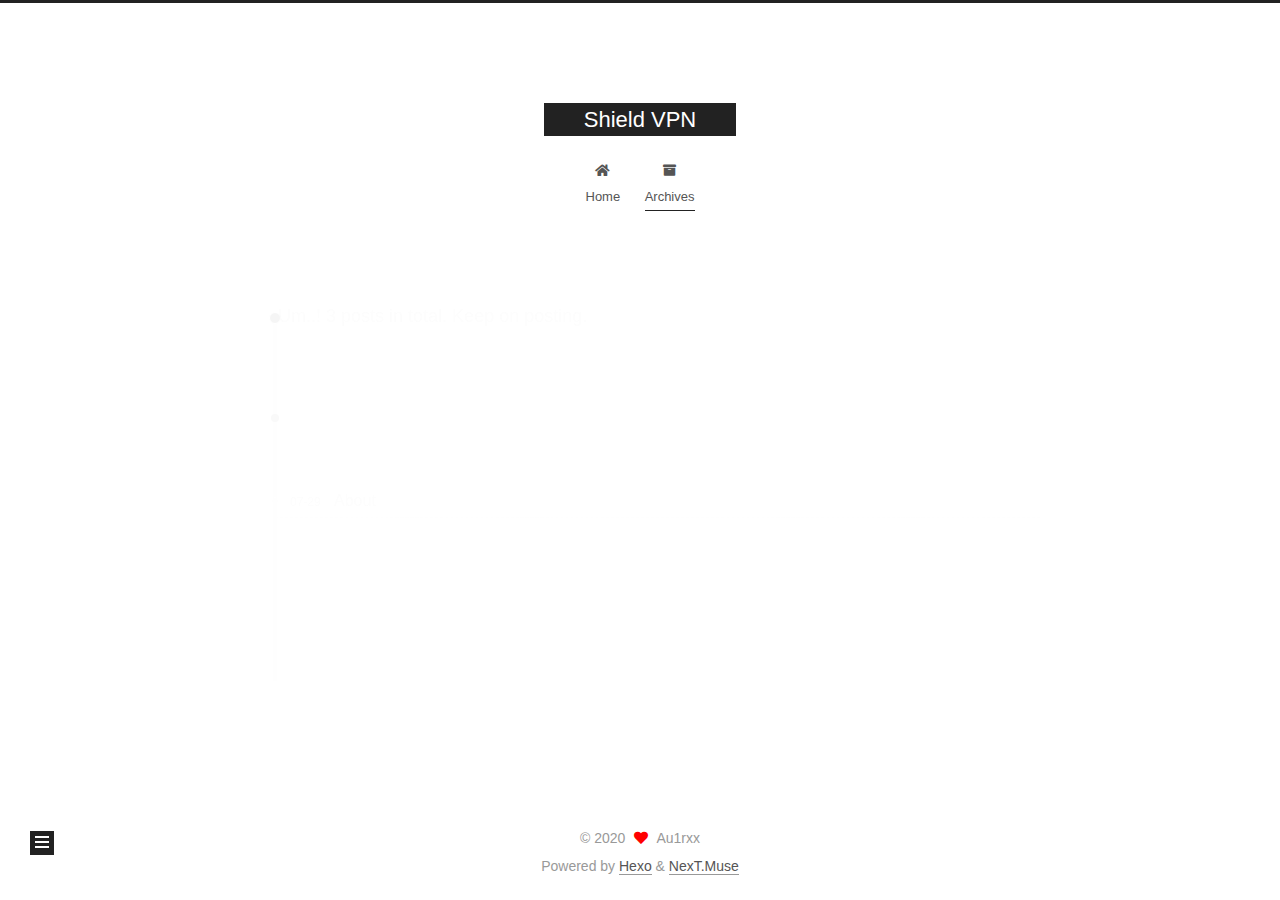
==== commit 97c66f8b: "Site updated: 2020-07-29 03:02:28" ====
--- a/archives/index.html
+++ b/archives/index.html
@@ -1,85 +1,26 @@
 <!DOCTYPE html>
-
-
-
-  
-
-
-<html class="theme-next muse use-motion" lang="en">
+<html lang="en">
 <head>
-  <meta charset="UTF-8"/>
-<meta http-equiv="X-UA-Compatible" content="IE=edge" />
-<meta name="viewport" content="width=device-width, initial-scale=1, maximum-scale=1"/>
+  <meta charset="UTF-8">
+<meta name="viewport" content="width=device-width, initial-scale=1, maximum-scale=2">
 <meta name="theme-color" content="#222">
-
-
-
-
-
-
-
-
-
-<meta http-equiv="Cache-Control" content="no-transform" />
-<meta http-equiv="Cache-Control" content="no-siteapp" />
-
-
-
-
-
-
-
-
-
-
-
-
-
-
-
-
-  
-  
-  <link href="/lib/fancybox/source/jquery.fancybox.css?v=2.1.5" rel="stylesheet" type="text/css" />
-
-
-
-
-
-
-
-<link href="/lib/font-awesome/css/font-awesome.min.css?v=4.6.2" rel="stylesheet" type="text/css" />
-
-<link href="/css/main.css?v=5.1.4" rel="stylesheet" type="text/css" />
-
-
-  <link rel="apple-touch-icon" sizes="180x180" href="/images/apple-touch-icon-next.png?v=5.1.4">
-
-
-  <link rel="icon" type="image/png" sizes="32x32" href="/images/favicon-32x32-next.png?v=5.1.4">
-
-
-  <link rel="icon" type="image/png" sizes="16x16" href="/images/favicon-16x16-next.png?v=5.1.4">
-
-
-  <link rel="mask-icon" href="/images/logo.svg?v=5.1.4" color="#222">
-
-
-
-
-
-  <meta name="keywords" content="Hexo, NexT" />
-
-
-
-
-
-
-
-
-
-
-<meta property="og:type" content="website">
+<meta name="generator" content="Hexo 4.2.1">
+  <link rel="apple-touch-icon" sizes="180x180" href="/images/apple-touch-icon-next.png">
+  <link rel="icon" type="image/png" sizes="32x32" href="/images/favicon-32x32-next.png">
+  <link rel="icon" type="image/png" sizes="16x16" href="/images/favicon-16x16-next.png">
+  <link rel="mask-icon" href="/images/logo.svg" color="#222">
+
+<link rel="stylesheet" href="/css/main.css">
+
+
+<link rel="stylesheet" href="/lib/font-awesome/css/all.min.css">
+
+<script id="hexo-configurations">
+    var NexT = window.NexT || {};
+    var CONFIG = {"hostname":"au1rxx.github.io","root":"/","scheme":"Muse","version":"7.8.0","exturl":false,"sidebar":{"position":"left","display":"post","padding":18,"offset":12,"onmobile":false},"copycode":{"enable":false,"show_result":false,"style":null},"back2top":{"enable":true,"sidebar":false,"scrollpercent":false},"bookmark":{"enable":false,"color":"#222","save":"auto"},"fancybox":false,"mediumzoom":false,"lazyload":false,"pangu":false,"comments":{"style":"tabs","active":null,"storage":true,"lazyload":false,"nav":null},"algolia":{"hits":{"per_page":10},"labels":{"input_placeholder":"Search for Posts","hits_empty":"We didn't find any results for the search: ${query}","hits_stats":"${hits} results found in ${time} ms"}},"localsearch":{"enable":false,"trigger":"auto","top_n_per_article":1,"unescape":false,"preload":false},"motion":{"enable":true,"async":false,"transition":{"post_block":"fadeIn","post_header":"slideDownIn","post_body":"slideDownIn","coll_header":"slideLeftIn","sidebar":"slideUpIn"}}};
+  </script>
+
+  <meta property="og:type" content="website">
 <meta property="og:title" content="Shield VPN">
 <meta property="og:url" content="https://au1rxx.github.io/archives/index.html">
 <meta property="og:site_name" content="Shield VPN">
@@ -87,40 +28,19 @@
 <meta property="article:author" content="Au1rxx">
 <meta name="twitter:card" content="summary">
 
-
-
-<script type="text/javascript" id="hexo.configurations">
-  var NexT = window.NexT || {};
-  var CONFIG = {
-    root: '/',
-    scheme: 'Muse',
-    version: '5.1.4',
-    sidebar: {"position":"left","display":"post","offset":12,"b2t":false,"scrollpercent":false,"onmobile":false},
-    fancybox: true,
-    tabs: true,
-    motion: {"enable":true,"async":false,"transition":{"post_block":"fadeIn","post_header":"slideDownIn","post_body":"slideDownIn","coll_header":"slideLeftIn","sidebar":"slideUpIn"}},
-    duoshuo: {
-      userId: '0',
-      author: 'Author'
-    },
-    algolia: {
-      applicationID: '',
-      apiKey: '',
-      indexName: '',
-      hits: {"per_page":10},
-      labels: {"input_placeholder":"Search for Posts","hits_empty":"We didn't find any results for the search: ${query}","hits_stats":"${hits} results found in ${time} ms"}
-    }
+<link rel="canonical" href="https://au1rxx.github.io/archives/">
+
+
+<script id="page-configurations">
+  // https://hexo.io/docs/variables.html
+  CONFIG.page = {
+    sidebar: "",
+    isHome : false,
+    isPost : false,
+    lang   : 'en'
   };
 </script>
 
-
-
-  <link rel="canonical" href="https://au1rxx.github.io/archives/"/>
-
-
-
-
-
   <title>Archive | Shield VPN</title>
   
 
@@ -129,225 +49,174 @@
 
 
 
-
-
-<meta name="generator" content="Hexo 4.2.1"></head>
-
-<body itemscope itemtype="http://schema.org/WebPage" lang="en">
-
-  
-  
+  <noscript>
+  <style>
+  .use-motion .brand,
+  .use-motion .menu-item,
+  .sidebar-inner,
+  .use-motion .post-block,
+  .use-motion .pagination,
+  .use-motion .comments,
+  .use-motion .post-header,
+  .use-motion .post-body,
+  .use-motion .collection-header { opacity: initial; }
+
+  .use-motion .site-title,
+  .use-motion .site-subtitle {
+    opacity: initial;
+    top: initial;
+  }
+
+  .use-motion .logo-line-before i { left: initial; }
+  .use-motion .logo-line-after i { right: initial; }
+  </style>
+</noscript>
+
+</head>
+
+<body itemscope itemtype="http://schema.org/WebPage">
+  <div class="container use-motion">
+    <div class="headband"></div>
+
+    <header class="header" itemscope itemtype="http://schema.org/WPHeader">
+      <div class="header-inner"><div class="site-brand-container">
+  <div class="site-nav-toggle">
+    <div class="toggle" aria-label="Toggle navigation bar">
+      <span class="toggle-line toggle-line-first"></span>
+      <span class="toggle-line toggle-line-middle"></span>
+      <span class="toggle-line toggle-line-last"></span>
+    </div>
+  </div>
+
+  <div class="site-meta">
+
+    <a href="/" class="brand" rel="start">
+      <span class="logo-line-before"><i></i></span>
+      <h1 class="site-title">Shield VPN</h1>
+      <span class="logo-line-after"><i></i></span>
+    </a>
+  </div>
+
+  <div class="site-nav-right">
+    <div class="toggle popup-trigger">
+    </div>
+  </div>
+</div>
+
+
+
+
+<nav class="site-nav">
+  <ul id="menu" class="main-menu menu">
+        <li class="menu-item menu-item-home">
+
+    <a href="/" rel="section"><i class="fa fa-home fa-fw"></i>Home</a>
+
+  </li>
+        <li class="menu-item menu-item-archives">
+
+    <a href="/archives/" rel="section"><i class="fa fa-archive fa-fw"></i>Archives</a>
+
+  </li>
+  </ul>
+</nav>
+
+
+
+
+</div>
+    </header>
+
     
-  
-
-  <div class="container sidebar-position-left page-archive">
-    <div class="headband"></div>
-
-    <header id="header" class="header" itemscope itemtype="http://schema.org/WPHeader">
-      <div class="header-inner"><div class="site-brand-wrapper">
-  <div class="site-meta ">
-    
-
-    <div class="custom-logo-site-title">
-      <a href="/"  class="brand" rel="start">
-        <span class="logo-line-before"><i></i></span>
-        <span class="site-title">Shield VPN</span>
-        <span class="logo-line-after"><i></i></span>
-      </a>
-    </div>
-      
-        <p class="site-subtitle"></p>
-      
-  </div>
-
-  <div class="site-nav-toggle">
-    <button>
-      <span class="btn-bar"></span>
-      <span class="btn-bar"></span>
-      <span class="btn-bar"></span>
-    </button>
-  </div>
-</div>
-
-<nav class="site-nav">
-  
-
-  
-    <ul id="menu" class="menu">
-      
-        
-        <li class="menu-item menu-item-home">
-          <a href="/%20" rel="section">
-            
-              <i class="menu-item-icon fa fa-fw fa-home"></i> <br />
-            
-            Home
-          </a>
-        </li>
-      
-        
-        <li class="menu-item menu-item-archives">
-          <a href="/archives/%20" rel="section">
-            
-              <i class="menu-item-icon fa fa-fw fa-archive"></i> <br />
-            
-            Archives
-          </a>
-        </li>
-      
-
-      
-    </ul>
-  
-
-  
-</nav>
-
-
-
- </div>
-    </header>
-
-    <main id="main" class="main">
+  <div class="back-to-top">
+    <i class="fa fa-arrow-up"></i>
+    <span>0%</span>
+  </div>
+
+
+    <main class="main">
       <div class="main-inner">
         <div class="content-wrap">
-          <div id="content" class="content">
+          
+
+          <div class="content archive">
             
 
   
   
   
-  <div class="post-block archive">
-    <div id="posts" class="posts-collapse">
-      <span class="archive-move-on"></span>
-
-      <span class="archive-page-counter">
-        
-        
-        
-          
-        
-        Um..! 3 posts in total. Keep on posting.
-      </span>
+  <div class="post-block">
+    <div class="posts-collapse">
+      <div class="collection-title">
+        <span class="collection-header">Um..! 3 posts in total. Keep on posting.</span>
+      </div>
 
       
-
-        
-        
-        
-
-        
-          
-          <div class="collection-title">
-            <h1 class="archive-year" id="archive-year-2020">2020</h1>
-          </div>
-        
-        
-
-        
-
-  <article class="post post-type-normal" itemscope itemtype="http://schema.org/Article">
+    <div class="collection-year">
+      <span class="collection-header">2020</span>
+    </div>
+
+  <article itemscope itemtype="http://schema.org/Article">
     <header class="post-header">
 
-      <h2 class="post-title">
-        
-            <a class="post-title-link" href="/2020/07/29/About/" itemprop="url">
-              
-                <span itemprop="name">About</span>
-              
-            </a>
-        
-      </h2>
-
       <div class="post-meta">
-        <time class="post-time" itemprop="dateCreated"
+        <time itemprop="dateCreated"
               datetime="2020-07-29T02:53:25+00:00"
-              content="2020-07-29" >
+              content="2020-07-29">
           07-29
         </time>
       </div>
 
+      <div class="post-title">
+          <a class="post-title-link" href="/2020/07/29/About/" itemprop="url">
+            <span itemprop="name">About</span>
+          </a>
+      </div>
+
     </header>
   </article>
 
-
-
-      
-
-        
-        
-        
-
-        
-        
-
-        
-
-  <article class="post post-type-normal" itemscope itemtype="http://schema.org/Article">
+  <article itemscope itemtype="http://schema.org/Article">
     <header class="post-header">
 
-      <h2 class="post-title">
-        
-            <a class="post-title-link" href="/2020/07/29/My-First-Post/" itemprop="url">
-              
-                <span itemprop="name">My First Post</span>
-              
-            </a>
-        
-      </h2>
-
       <div class="post-meta">
-        <time class="post-time" itemprop="dateCreated"
+        <time itemprop="dateCreated"
               datetime="2020-07-29T02:33:30+00:00"
-              content="2020-07-29" >
+              content="2020-07-29">
           07-29
         </time>
       </div>
 
+      <div class="post-title">
+          <a class="post-title-link" href="/2020/07/29/My-First-Post/" itemprop="url">
+            <span itemprop="name">My First Post</span>
+          </a>
+      </div>
+
     </header>
   </article>
 
-
-
-      
-
-        
-        
-        
-
-        
-        
-
-        
-
-  <article class="post post-type-normal" itemscope itemtype="http://schema.org/Article">
+  <article itemscope itemtype="http://schema.org/Article">
     <header class="post-header">
 
-      <h2 class="post-title">
-        
-            <a class="post-title-link" href="/2020/07/29/hello-world/" itemprop="url">
-              
-                <span itemprop="name">Hello World</span>
-              
-            </a>
-        
-      </h2>
-
       <div class="post-meta">
-        <time class="post-time" itemprop="dateCreated"
+        <time itemprop="dateCreated"
               datetime="2020-07-29T02:29:41+00:00"
-              content="2020-07-29" >
+              content="2020-07-29">
           07-29
         </time>
       </div>
 
+      <div class="post-title">
+          <a class="post-title-link" href="/2020/07/29/hello-world/" itemprop="url">
+            <span itemprop="name">Hello World</span>
+          </a>
+      </div>
+
     </header>
   </article>
 
 
-
-      
-
     </div>
   </div>
   
@@ -361,107 +230,100 @@
           </div>
           
 
-
+<script>
+  window.addEventListener('tabs:register', () => {
+    let { activeClass } = CONFIG.comments;
+    if (CONFIG.comments.storage) {
+      activeClass = localStorage.getItem('comments_active') || activeClass;
+    }
+    if (activeClass) {
+      let activeTab = document.querySelector(`a[href="#comment-${activeClass}"]`);
+      if (activeTab) {
+        activeTab.click();
+      }
+    }
+  });
+  if (CONFIG.comments.storage) {
+    window.addEventListener('tabs:click', event => {
+      if (!event.target.matches('.tabs-comment .tab-content .tab-pane')) return;
+      let commentClass = event.target.classList[1];
+      localStorage.setItem('comments_active', commentClass);
+    });
+  }
+</script>
+
+        </div>
           
-
-        </div>
+  
+  <div class="toggle sidebar-toggle">
+    <span class="toggle-line toggle-line-first"></span>
+    <span class="toggle-line toggle-line-middle"></span>
+    <span class="toggle-line toggle-line-last"></span>
+  </div>
+
+  <aside class="sidebar">
+    <div class="sidebar-inner">
+
+      <ul class="sidebar-nav motion-element">
+        <li class="sidebar-nav-toc">
+          Table of Contents
+        </li>
+        <li class="sidebar-nav-overview">
+          Overview
+        </li>
+      </ul>
+
+      <!--noindex-->
+      <div class="post-toc-wrap sidebar-panel">
+      </div>
+      <!--/noindex-->
+
+      <div class="site-overview-wrap sidebar-panel">
+        <div class="site-author motion-element" itemprop="author" itemscope itemtype="http://schema.org/Person">
+  <p class="site-author-name" itemprop="name">Au1rxx</p>
+  <div class="site-description" itemprop="description"></div>
+</div>
+<div class="site-state-wrap motion-element">
+  <nav class="site-state">
+      <div class="site-state-item site-state-posts">
+          <a href="/archives/">
         
-          
-  
-  <div class="sidebar-toggle">
-    <div class="sidebar-toggle-line-wrap">
-      <span class="sidebar-toggle-line sidebar-toggle-line-first"></span>
-      <span class="sidebar-toggle-line sidebar-toggle-line-middle"></span>
-      <span class="sidebar-toggle-line sidebar-toggle-line-last"></span>
-    </div>
-  </div>
-
-  <aside id="sidebar" class="sidebar">
-    
-    <div class="sidebar-inner">
-
-      
-
-      
-
-      <section class="site-overview-wrap sidebar-panel sidebar-panel-active">
-        <div class="site-overview">
-          <div class="site-author motion-element" itemprop="author" itemscope itemtype="http://schema.org/Person">
-            
-              <p class="site-author-name" itemprop="name">Au1rxx</p>
-              <p class="site-description motion-element" itemprop="description"></p>
-          </div>
-
-          <nav class="site-state motion-element">
-
-            
-              <div class="site-state-item site-state-posts">
-              
-                <a href="/archives/%20%7C%7C%20archive">
-              
-                  <span class="site-state-item-count">3</span>
-                  <span class="site-state-item-name">posts</span>
-                </a>
-              </div>
-            
-
-            
-
-            
-
-          </nav>
-
-          
-
-          
-
-          
-          
-
-          
-          
-
-          
-
-        </div>
-      </section>
-
-      
-
-      
+          <span class="site-state-item-count">3</span>
+          <span class="site-state-item-name">posts</span>
+        </a>
+      </div>
+  </nav>
+</div>
+
+
+
+      </div>
 
     </div>
   </aside>
-
-
+  <div id="sidebar-dimmer"></div>
+
+
+      </div>
+    </main>
+
+    <footer class="footer">
+      <div class="footer-inner">
         
-      </div>
-    </main>
-
-    <footer id="footer" class="footer">
-      <div class="footer-inner">
-        <div class="copyright">&copy; <span itemprop="copyrightYear">2020</span>
+
+        
+
+<div class="copyright">
+  
+  &copy; 
+  <span itemprop="copyrightYear">2020</span>
   <span class="with-love">
-    <i class="fa fa-user"></i>
+    <i class="fa fa-heart"></i>
   </span>
   <span class="author" itemprop="copyrightHolder">Au1rxx</span>
-
-  
-</div>
-
-
-  <div class="powered-by">Powered by <a class="theme-link" target="_blank" href="https://hexo.io">Hexo</a></div>
-
-
-
-  <span class="post-meta-divider">|</span>
-
-
-
-  <div class="theme-info">Theme &mdash; <a class="theme-link" target="_blank" href="https://github.com/iissnan/hexo-theme-next">NexT.Muse</a> v5.1.4</div>
-
-
-
+</div>
+  <div class="powered-by">Powered by <a href="https://hexo.io/" class="theme-link" rel="noopener" target="_blank">Hexo</a> & <a href="https://muse.theme-next.org/" class="theme-link" rel="noopener" target="_blank">NexT.Muse</a>
+  </div>
 
         
 
@@ -471,151 +333,44 @@
 
 
 
-        
+
       </div>
     </footer>
-
-    
-      <div class="back-to-top">
-        <i class="fa fa-arrow-up"></i>
-        
-      </div>
-    
-
-    
-
-  </div>
-
-  
-
-<script type="text/javascript">
-  if (Object.prototype.toString.call(window.Promise) !== '[object Function]') {
-    window.Promise = null;
-  }
-</script>
-
-
-
-
-
-
-
-
-
-  
-
-
-
-
-
-
-
-
-
-
-
-
-  
-  
-    <script type="text/javascript" src="/lib/jquery/index.js?v=2.1.3"></script>
-  
-
-  
-  
-    <script type="text/javascript" src="/lib/fastclick/lib/fastclick.min.js?v=1.0.6"></script>
-  
-
-  
-  
-    <script type="text/javascript" src="/lib/jquery_lazyload/jquery.lazyload.js?v=1.9.7"></script>
-  
-
-  
-  
-    <script type="text/javascript" src="/lib/velocity/velocity.min.js?v=1.2.1"></script>
-  
-
-  
-  
-    <script type="text/javascript" src="/lib/velocity/velocity.ui.min.js?v=1.2.1"></script>
-  
-
-  
-  
-    <script type="text/javascript" src="/lib/fancybox/source/jquery.fancybox.pack.js?v=2.1.5"></script>
-  
-
-
-  
-
-
-  <script type="text/javascript" src="/js/src/utils.js?v=5.1.4"></script>
-
-  <script type="text/javascript" src="/js/src/motion.js?v=5.1.4"></script>
-
-
-
-  
-  
-
-  
-
-  
-
-
-  <script type="text/javascript" src="/js/src/bootstrap.js?v=5.1.4"></script>
-
-
-
-  
-
-
-  
-
-
-
-
-	
-
-
-
-
-
-  
-
-
-
-
-
-  
-
-
-
-
-
-
-
-
-
-
-
-
-  
-
-
-
-
-
-  
-
-  
-
-  
-
-  
-  
-
-  
+  </div>
+
+  
+  <script src="/lib/anime.min.js"></script>
+  <script src="/lib/velocity/velocity.min.js"></script>
+  <script src="/lib/velocity/velocity.ui.min.js"></script>
+
+<script src="/js/utils.js"></script>
+
+<script src="/js/motion.js"></script>
+
+
+<script src="/js/schemes/muse.js"></script>
+
+
+<script src="/js/next-boot.js"></script>
+
+
+
+
+  
+
+
+
+
+
+
+
+
+
+
+
+
+
+
 
   
 
--- a/css/main.css
+++ b/css/main.css
@@ -1,66 +1,63 @@
-/* normalize.css v3.0.2 | MIT License | git.io/normalize */
+:root {
+  --body-bg-color: #fff;
+  --content-bg-color: #fff;
+  --card-bg-color: #f5f5f5;
+  --text-color: #555;
+  --blockquote-color: #666;
+  --link-color: #555;
+  --link-hover-color: #222;
+  --brand-color: #fff;
+  --brand-hover-color: #fff;
+  --table-row-odd-bg-color: #f9f9f9;
+  --table-row-hover-bg-color: #f5f5f5;
+  --menu-item-bg-color: #f5f5f5;
+  --btn-default-bg: #222;
+  --btn-default-color: #fff;
+  --btn-default-border-color: #222;
+  --btn-default-hover-bg: #fff;
+  --btn-default-hover-color: #222;
+  --btn-default-hover-border-color: #222;
+}
 html {
-  font-family: sans-serif; /* 1 */
-  -ms-text-size-adjust: 100%; /* 2 */
+  line-height: 1.15; /* 1 */
   -webkit-text-size-adjust: 100%; /* 2 */
 }
 body {
   margin: 0;
 }
-article,
-aside,
-details,
-figcaption,
-figure,
-footer,
-header,
-hgroup,
-main,
-menu,
-nav,
-section,
-summary {
+main {
   display: block;
-}
-audio,
-canvas,
-progress,
-video {
-  display: inline-block; /* 1 */
-  vertical-align: baseline; /* 2 */
-}
-audio:not([controls]) {
-  display: none;
-  height: 0;
-}
-[hidden],
-template {
-  display: none;
-}
-a {
-  background-color: transparent;
-}
-a:active,
-a:hover {
-  outline: 0;
-}
-abbr[title] {
-  border-bottom: 1px dotted;
-}
-b,
-strong {
-  font-weight: bold;
-}
-dfn {
-  font-style: italic;
 }
 h1 {
   font-size: 2em;
   margin: 0.67em 0;
 }
-mark {
-  background: #ff0;
-  color: #000;
+hr {
+  box-sizing: content-box; /* 1 */
+  height: 0; /* 1 */
+  overflow: visible; /* 2 */
+}
+pre {
+  font-family: monospace, monospace; /* 1 */
+  font-size: 1em; /* 2 */
+}
+a {
+  background: transparent;
+}
+abbr[title] {
+  border-bottom: none; /* 1 */
+  text-decoration: underline; /* 2 */
+  text-decoration: underline dotted; /* 2 */
+}
+b,
+strong {
+  font-weight: bolder;
+}
+code,
+kbd,
+samp {
+  font-family: monospace, monospace; /* 1 */
+  font-size: 1em; /* 2 */
 }
 small {
   font-size: 80%;
@@ -72,138 +69,122 @@
   position: relative;
   vertical-align: baseline;
 }
+sub {
+  bottom: -0.25em;
+}
 sup {
   top: -0.5em;
 }
-sub {
-  bottom: -0.25em;
-}
 img {
-  border: 0;
-}
-svg:not(:root) {
-  overflow: hidden;
-}
-figure {
-  margin: 1em 40px;
-}
-hr {
-  -moz-box-sizing: content-box;
-  box-sizing: content-box;
-  height: 0;
-}
-pre {
-  overflow: auto;
-}
-code,
-kbd,
-pre,
-samp {
-  font-family: monospace, monospace;
-  font-size: 1em;
+  border-style: none;
 }
 button,
 input,
 optgroup,
 select,
 textarea {
-  color: inherit; /* 1 */
-  font: inherit; /* 2 */
-  margin: 0; /* 3 */
-}
-button {
+  font-family: inherit; /* 1 */
+  font-size: 100%; /* 1 */
+  line-height: 1.15; /* 1 */
+  margin: 0; /* 2 */
+}
+button,
+input {
+/* 1 */
   overflow: visible;
 }
 button,
 select {
+/* 1 */
   text-transform: none;
 }
 button,
-html input[type="button"],
-input[type="reset"],
-input[type="submit"] {
-  -webkit-appearance: button; /* 2 */
-  cursor: pointer; /* 3 */
-}
-button[disabled],
-html input[disabled] {
-  cursor: default;
+[type='button'],
+[type='reset'],
+[type='submit'] {
+  -webkit-appearance: button;
 }
 button::-moz-focus-inner,
-input::-moz-focus-inner {
-  border: 0;
+[type='button']::-moz-focus-inner,
+[type='reset']::-moz-focus-inner,
+[type='submit']::-moz-focus-inner {
+  border-style: none;
   padding: 0;
 }
-input {
-  line-height: normal;
-}
-input[type="checkbox"],
-input[type="radio"] {
+button:-moz-focusring,
+[type='button']:-moz-focusring,
+[type='reset']:-moz-focusring,
+[type='submit']:-moz-focusring {
+  outline: 1px dotted ButtonText;
+}
+fieldset {
+  padding: 0.35em 0.75em 0.625em;
+}
+legend {
+  box-sizing: border-box; /* 1 */
+  color: inherit; /* 2 */
+  display: table; /* 1 */
+  max-width: 100%; /* 1 */
+  padding: 0; /* 3 */
+  white-space: normal; /* 1 */
+}
+progress {
+  vertical-align: baseline;
+}
+textarea {
+  overflow: auto;
+}
+[type='checkbox'],
+[type='radio'] {
   box-sizing: border-box; /* 1 */
   padding: 0; /* 2 */
 }
-input[type="number"]::-webkit-inner-spin-button,
-input[type="number"]::-webkit-outer-spin-button {
+[type='number']::-webkit-inner-spin-button,
+[type='number']::-webkit-outer-spin-button {
   height: auto;
 }
-input[type="search"] {
+[type='search'] {
+  outline-offset: -2px; /* 2 */
   -webkit-appearance: textfield; /* 1 */
-  -moz-box-sizing: content-box;
-  -webkit-box-sizing: content-box; /* 2 */
-  box-sizing: content-box;
-}
-input[type="search"]::-webkit-search-cancel-button,
-input[type="search"]::-webkit-search-decoration {
+}
+[type='search']::-webkit-search-decoration {
   -webkit-appearance: none;
 }
-fieldset {
-  border: 1px solid #c0c0c0;
-  margin: 0 2px;
-  padding: 0.35em 0.625em 0.75em;
-}
-legend {
-  border: 0; /* 1 */
-  padding: 0; /* 2 */
-}
-textarea {
-  overflow: auto;
-}
-optgroup {
-  font-weight: bold;
-}
-table {
-  border-collapse: collapse;
-  border-spacing: 0;
-}
-td,
-th {
-  padding: 0;
+::-webkit-file-upload-button {
+  font: inherit; /* 2 */
+  -webkit-appearance: button; /* 1 */
+}
+details {
+  display: block;
+}
+summary {
+  display: list-item;
+}
+template {
+  display: none;
+}
+[hidden] {
+  display: none;
 }
 ::selection {
   background: #262a30;
-  color: #fff;
-}
+  color: #eee;
+}
+html,
 body {
-  position: relative;
+  height: 100%;
+}
+body {
+  background: var(--body-bg-color);
+  color: var(--text-color);
   font-family: 'Lato', "PingFang SC", "Microsoft YaHei", sans-serif;
-  font-size: 14px;
+  font-size: 1em;
   line-height: 2;
-  color: #555;
-  background: #fff;
-}
-@media (max-width: 767px) {
+}
+@media (max-width: 991px) {
   body {
+    padding-left: 0 !important;
     padding-right: 0 !important;
-  }
-}
-@media (min-width: 768px) and (max-width: 991px) {
-  body {
-    padding-right: 0 !important;
-  }
-}
-@media (min-width: 1600px) {
-  body {
-    font-size: 16px;
   }
 }
 h1,
@@ -212,380 +193,293 @@
 h4,
 h5,
 h6 {
-  margin: 0;
-  padding: 0;
+  font-family: 'Lato', "PingFang SC", "Microsoft YaHei", sans-serif;
   font-weight: bold;
   line-height: 1.5;
-  font-family: 'Lato', "PingFang SC", "Microsoft YaHei", sans-serif;
-}
-h2,
-h3,
-h4,
-h5,
+  margin: 20px 0 15px;
+}
+h1 {
+  font-size: 1.5em;
+}
+h2 {
+  font-size: 1.375em;
+}
+h3 {
+  font-size: 1.25em;
+}
+h4 {
+  font-size: 1.125em;
+}
+h5 {
+  font-size: 1em;
+}
 h6 {
-  margin: 20px 0 15px;
-}
-h1 {
-  font-size: 22px;
-}
-@media (max-width: 767px) {
-  h1 {
-    font-size: 18px;
-  }
-}
-h2 {
-  font-size: 20px;
-}
-@media (max-width: 767px) {
-  h2 {
-    font-size: 16px;
-  }
-}
-h3 {
-  font-size: 18px;
-}
-@media (max-width: 767px) {
-  h3 {
-    font-size: 14px;
-  }
-}
-h4 {
-  font-size: 16px;
-}
-@media (max-width: 767px) {
-  h4 {
-    font-size: 12px;
-  }
-}
-h5 {
-  font-size: 14px;
-}
-@media (max-width: 767px) {
-  h5 {
-    font-size: 10px;
-  }
-}
-h6 {
-  font-size: 12px;
-}
-@media (max-width: 767px) {
-  h6 {
-    font-size: 8px;
-  }
+  font-size: 0.875em;
 }
 p {
   margin: 0 0 20px 0;
 }
-a {
-  color: #555;
+a,
+span.exturl {
+  border-bottom: 1px solid #999;
+  color: var(--link-color);
+  outline: 0;
   text-decoration: none;
-  outline: none;
-  border-bottom: 1px solid #999;
+  overflow-wrap: break-word;
   word-wrap: break-word;
-}
-a:hover {
-  color: #222;
-  border-bottom-color: #222;
+  cursor: pointer;
+}
+a:hover,
+span.exturl:hover {
+  border-bottom-color: var(--link-hover-color);
+  color: var(--link-hover-color);
+}
+iframe,
+img,
+video {
+  display: block;
+  margin-left: auto;
+  margin-right: auto;
+  max-width: 100%;
+}
+hr {
+  background-image: repeating-linear-gradient(-45deg, #ddd, #ddd 4px, transparent 4px, transparent 8px);
+  border: 0;
+  height: 3px;
+  margin: 40px 0;
 }
 blockquote {
+  border-left: 4px solid #ddd;
+  color: var(--blockquote-color);
   margin: 0;
-  padding: 0;
-}
-img {
-  display: block;
-  margin: auto;
-  max-width: 100%;
-  height: auto;
-}
-hr {
-  margin: 40px 0;
-  height: 3px;
-  border: none;
-  background-color: #ddd;
-  background-image: repeating-linear-gradient(-45deg, #fff, #fff 4px, transparent 4px, transparent 8px);
-}
-blockquote {
   padding: 0 15px;
-  color: #666;
-  border-left: 4px solid #ddd;
 }
 blockquote cite::before {
-  content: "-";
+  content: '-';
   padding: 0 5px;
 }
 dt {
-  font-weight: 700;
+  font-weight: bold;
 }
 dd {
   margin: 0;
   padding: 0;
 }
 kbd {
+  background-color: #f5f5f5;
+  background-image: linear-gradient(#eee, #fff, #eee);
   border: 1px solid #ccc;
   border-radius: 0.2em;
   box-shadow: 0.1em 0.1em 0.2em rgba(0,0,0,0.1);
-  background-color: #f9f9f9;
+  color: #555;
   font-family: inherit;
-  background-image: -webkit-linear-gradient(top, #eee, #fff, #eee);
   padding: 0.1em 0.3em;
   white-space: nowrap;
 }
-.text-left {
-  text-align: left;
-}
-.text-center {
-  text-align: center;
-}
-.text-right {
-  text-align: right;
-}
-.text-justify {
-  text-align: justify;
-}
-.text-nowrap {
-  white-space: nowrap;
-}
-.text-lowercase {
-  text-transform: lowercase;
-}
-.text-uppercase {
-  text-transform: uppercase;
-}
-.text-capitalize {
-  text-transform: capitalize;
-}
-.center-block {
-  display: block;
-  margin-left: auto;
-  margin-right: auto;
-}
-.clearfix:before,
-.clearfix:after {
-  content: " ";
-  display: table;
-}
-.clearfix:after {
-  clear: both;
-}
-.pullquote {
-  width: 45%;
-}
-.pullquote.left {
-  float: left;
-  margin-left: 5px;
-  margin-right: 10px;
-}
-.pullquote.right {
-  float: right;
-  margin-left: 10px;
-  margin-right: 5px;
-}
-.affix.affix.affix {
-  position: fixed;
-}
-.translation {
-  margin-top: -20px;
-  font-size: 14px;
-  color: #999;
-}
-.scrollbar-measure {
-  width: 100px;
-  height: 100px;
-  overflow: scroll;
-  position: absolute;
-  top: -9999px;
-}
-.use-motion .motion-element {
-  opacity: 0;
+.table-container {
+  overflow: auto;
 }
 table {
-  margin: 20px 0;
-  width: 100%;
   border-collapse: collapse;
   border-spacing: 0;
-  border: 1px solid #ddd;
-  font-size: 14px;
-  table-layout: fixed;
-  word-wrap: break-all;
-}
-table>tbody>tr:nth-of-type(odd) {
-  background-color: #f9f9f9;
-}
-table>tbody>tr:hover {
-  background-color: #f5f5f5;
+  font-size: 0.875em;
+  margin: 0 0 20px 0;
+  width: 100%;
+}
+tbody tr:nth-of-type(odd) {
+  background: var(--table-row-odd-bg-color);
+}
+tbody tr:hover {
+  background: var(--table-row-hover-bg-color);
 }
 caption,
 th,
 td {
+  font-weight: normal;
   padding: 8px;
-  text-align: left;
   vertical-align: middle;
-  font-weight: normal;
 }
 th,
 td {
+  border: 1px solid #ddd;
   border-bottom: 3px solid #ddd;
-  border-right: 1px solid #eee;
 }
 th {
+  font-weight: 700;
   padding-bottom: 10px;
-  font-weight: 700;
 }
 td {
   border-bottom-width: 1px;
 }
-html,
-body {
-  height: 100%;
-}
-.container {
+.btn {
+  background: var(--btn-default-bg);
+  border: 2px solid var(--btn-default-border-color);
+  border-radius: 0;
+  color: var(--btn-default-color);
+  display: inline-block;
+  font-size: 0.875em;
+  line-height: 2;
+  padding: 0 20px;
+  text-decoration: none;
+  transition-property: background-color;
+  transition-delay: 0s;
+  transition-duration: 0.2s;
+  transition-timing-function: ease-in-out;
+}
+.btn:hover {
+  background: var(--btn-default-hover-bg);
+  border-color: var(--btn-default-hover-border-color);
+  color: var(--btn-default-hover-color);
+}
+.btn + .btn {
+  margin: 0 0 8px 8px;
+}
+.btn .fa-fw {
+  text-align: left;
+  width: 1.285714285714286em;
+}
+.toggle {
+  line-height: 0;
+}
+.toggle .toggle-line {
+  background: #fff;
+  display: inline-block;
+  height: 2px;
+  left: 0;
   position: relative;
-  min-height: 100%;
-}
-.header-inner {
-  margin: 0 auto;
-  padding: 100px 0 70px;
-  width: 700px;
-}
-@media (min-width: 1600px) {
-  .container .header-inner {
-    width: 900px;
-  }
-}
-.main {
-  padding-bottom: 150px;
-}
-.main-inner {
-  margin: 0 auto;
-  width: 700px;
-}
-@media (min-width: 1600px) {
-  .container .main-inner {
-    width: 900px;
-  }
-}
-.footer {
-  position: absolute;
-  left: 0;
-  bottom: 0;
+  top: 0;
+  transition: all 0.4s;
+  vertical-align: top;
   width: 100%;
-  min-height: 50px;
-}
-.footer-inner {
-  box-sizing: border-box;
-  margin: 20px auto;
-  width: 700px;
-}
-@media (min-width: 1600px) {
-  .container .footer-inner {
-    width: 900px;
-  }
-}
-pre,
-.highlight {
-  overflow: auto;
-  margin: 20px 0;
-  padding: 0;
-  font-size: 13px;
+}
+.toggle .toggle-line:not(:first-child) {
+  margin-top: 3px;
+}
+.toggle.toggle-arrow .toggle-line-first {
+  left: 50%;
+  top: 2px;
+  transform: rotate(45deg);
+  width: 50%;
+}
+.toggle.toggle-arrow .toggle-line-middle {
+  left: 2px;
+  width: 90%;
+}
+.toggle.toggle-arrow .toggle-line-last {
+  left: 50%;
+  top: -2px;
+  transform: rotate(-45deg);
+  width: 50%;
+}
+.toggle.toggle-close .toggle-line-first {
+  transform: rotate(-45deg);
+  top: 5px;
+}
+.toggle.toggle-close .toggle-line-middle {
+  opacity: 0;
+}
+.toggle.toggle-close .toggle-line-last {
+  transform: rotate(45deg);
+  top: -5px;
+}
+.highlight,
+pre {
+  background: #f7f7f7;
   color: #4d4d4c;
-  background: #f7f7f7;
   line-height: 1.6;
+  margin: 0 auto 20px;
 }
 pre,
 code {
-  font-family: consolas, Menlo, "PingFang SC", "Microsoft YaHei", monospace;
+  font-family: consolas, Menlo, monospace, "PingFang SC", "Microsoft YaHei";
 }
 code {
-  padding: 2px 4px;
-  word-wrap: break-word;
-  color: #555;
   background: #eee;
   border-radius: 3px;
-  font-size: 13px;
-}
-pre {
-  padding: 10px;
-}
-pre code {
-  padding: 0;
-  color: #4d4d4c;
-  background: none;
-  text-shadow: none;
-}
-.highlight {
-  border-radius: 1px;
+  color: #555;
+  padding: 2px 4px;
+  overflow-wrap: break-word;
+  word-wrap: break-word;
+}
+.highlight *::selection {
+  background: #d6d6d6;
 }
 .highlight pre {
-  border: none;
+  border: 0;
   margin: 0;
   padding: 10px 0;
 }
 .highlight table {
+  border: 0;
   margin: 0;
   width: auto;
-  border: none;
 }
 .highlight td {
-  border: none;
+  border: 0;
   padding: 0;
 }
 .highlight figcaption {
-  font-size: 1em;
+  background: #eff2f3;
   color: #4d4d4c;
-  line-height: 1em;
-  margin-bottom: 1em;
-}
-.highlight figcaption:before,
-.highlight figcaption:after {
-  content: " ";
-  display: table;
-}
-.highlight figcaption:after {
-  clear: both;
+  display: flex;
+  font-size: 0.875em;
+  justify-content: space-between;
+  line-height: 1.2;
+  padding: 0.5em;
 }
 .highlight figcaption a {
-  float: right;
   color: #4d4d4c;
 }
 .highlight figcaption a:hover {
   border-bottom-color: #4d4d4c;
 }
+.highlight .gutter {
+  -moz-user-select: none;
+  -ms-user-select: none;
+  -webkit-user-select: none;
+  user-select: none;
+}
 .highlight .gutter pre {
+  background: #eff2f3;
+  color: #869194;
   padding-left: 10px;
   padding-right: 10px;
-  color: #869194;
   text-align: right;
-  background-color: #eff2f3;
 }
 .highlight .code pre {
+  background: #f7f7f7;
+  padding-left: 10px;
   width: 100%;
-  padding-left: 10px;
-  padding-right: 10px;
-  background-color: #f7f7f7;
-}
-.highlight .line {
-  height: 20px;
-}
-.gutter {
-  -webkit-user-select: none;
+}
+.gist table {
+  width: auto;
+}
+.gist table td {
+  border: 0;
+}
+pre {
+  overflow: auto;
+  padding: 10px;
+}
+pre code {
+  background: none;
+  color: #4d4d4c;
+  font-size: 0.875em;
+  padding: 0;
+  text-shadow: none;
+}
+pre .deletion {
+  background: #fdd;
+}
+pre .addition {
+  background: #dfd;
+}
+pre .meta {
+  color: #eab700;
   -moz-user-select: none;
   -ms-user-select: none;
+  -webkit-user-select: none;
   user-select: none;
-}
-.gist table {
-  width: auto;
-}
-.gist table td {
-  border: none;
-}
-pre .deletion {
-  background: #fdd;
-}
-pre .addition {
-  background: #dfd;
-}
-pre .meta {
-  color: #8959a8;
 }
 pre .comment {
   color: #8e908c;
@@ -593,6 +487,7 @@
 pre .variable,
 pre .attribute,
 pre .tag,
+pre .name,
 pre .regexp,
 pre .ruby .constant,
 pre .xml .tag .title,
@@ -607,6 +502,7 @@
 pre .number,
 pre .preprocessor,
 pre .built_in,
+pre .builtin-name,
 pre .literal,
 pre .params,
 pre .constant,
@@ -616,13 +512,13 @@
 pre .ruby .class .title,
 pre .css .rules .attribute,
 pre .string,
+pre .symbol,
 pre .value,
 pre .inheritance,
 pre .header,
 pre .ruby .symbol,
 pre .xml .cdata,
 pre .special,
-pre .number,
 pre .formula {
   color: #718c00;
 }
@@ -644,110 +540,186 @@
 pre .javascript .function {
   color: #8959a8;
 }
-.full-image.full-image.full-image.full-image {
-  border: none;
-  max-width: 100%;
-  width: auto;
-  margin: 20px auto 25px;
-}
-@media (min-width: 992px) {
-  .full-image.full-image.full-image.full-image {
-    max-width: none;
-    width: 110%;
-    margin: 25px -5%;
-  }
-}
-.blockquote-center,
-.page-home .post-type-quote blockquote,
-.page-post-detail .post-type-quote blockquote {
-  position: relative;
+.blockquote-center {
+  border-left: none;
   margin: 40px 0;
   padding: 0;
-  border-left: none;
-  text-align: center;
-}
-.blockquote-center::before,
-.page-home .post-type-quote blockquote::before,
-.page-post-detail .post-type-quote blockquote::before,
-.blockquote-center::after,
-.page-home .post-type-quote blockquote::after,
-.page-post-detail .post-type-quote blockquote::after {
+  position: relative;
+  text-align: center;
+}
+.blockquote-center .fa {
+  display: block;
+  opacity: 0.6;
   position: absolute;
-  content: ' ';
+  width: 100%;
+}
+.blockquote-center .fa-quote-left {
+  border-top: 1px solid #ccc;
+  text-align: left;
+  top: -20px;
+}
+.blockquote-center .fa-quote-right {
+  border-bottom: 1px solid #ccc;
+  text-align: right;
+  bottom: -20px;
+}
+.blockquote-center p,
+.blockquote-center div {
+  text-align: center;
+}
+.post-body .group-picture img {
+  margin: 0 auto;
+  padding: 0 3px;
+}
+.group-picture-row {
+  margin-bottom: 6px;
+  overflow: hidden;
+}
+.group-picture-column {
+  float: left;
+  margin-bottom: 10px;
+}
+.post-body .label {
+  color: #555;
+  display: inline;
+  padding: 0 2px;
+}
+.post-body .label.default {
+  background: #f0f0f0;
+}
+.post-body .label.primary {
+  background: #efe6f7;
+}
+.post-body .label.info {
+  background: #e5f2f8;
+}
+.post-body .label.success {
+  background: #e7f4e9;
+}
+.post-body .label.warning {
+  background: #fcf6e1;
+}
+.post-body .label.danger {
+  background: #fae8eb;
+}
+.post-body .tabs {
+  margin-bottom: 20px;
+}
+.post-body .tabs,
+.tabs-comment {
   display: block;
-  width: 100%;
-  height: 24px;
-  opacity: 0.2;
-  background-repeat: no-repeat;
-  background-position: 0 -6px;
-  background-size: 22px 22px;
-}
-.blockquote-center::before,
-.page-home .post-type-quote blockquote::before,
-.page-post-detail .post-type-quote blockquote::before {
-  top: -20px;
-  background-image: url("../images/quote-l.svg");
-  border-top: 1px solid #ccc;
-}
-.blockquote-center::after,
-.page-home .post-type-quote blockquote::after,
-.page-post-detail .post-type-quote blockquote::after {
-  bottom: -20px;
-  background-image: url("../images/quote-r.svg");
-  border-bottom: 1px solid #ccc;
-  background-position: 100% 8px;
-}
-.blockquote-center p,
-.page-home .post-type-quote blockquote p,
-.page-post-detail .post-type-quote blockquote p,
-.blockquote-center div,
-.page-home .post-type-quote blockquote div,
-.page-post-detail .post-type-quote blockquote div {
-  text-align: center;
-}
-.post .post-body .group-picture img {
-  box-sizing: border-box;
-  padding: 0 3px;
-  border: none;
-}
-.post .group-picture-row {
-  overflow: hidden;
-  margin-top: 6px;
-}
-.post .group-picture-row:first-child {
-  margin-top: 0;
-}
-.post .group-picture-column {
-  float: left;
-}
-.page-post-detail .post-body .group-picture-column {
-  float: none;
-  margin-top: 10px;
-  width: auto !important;
-}
-.page-post-detail .post-body .group-picture-column img {
-  margin: 0 auto;
-}
-.page-archive .group-picture-container {
-  overflow: hidden;
-}
-.page-archive .group-picture-row {
-  float: left;
-}
-.page-archive .group-picture-row:first-child {
-  margin-top: 6px;
-}
-.page-archive .group-picture-column {
-  max-width: 150px;
-  max-height: 150px;
+  padding-top: 10px;
+  position: relative;
+}
+.post-body .tabs ul.nav-tabs,
+.tabs-comment ul.nav-tabs {
+  display: flex;
+  flex-wrap: wrap;
+  margin: 0;
+  margin-bottom: -1px;
+  padding: 0;
+}
+@media (max-width: 413px) {
+  .post-body .tabs ul.nav-tabs,
+  .tabs-comment ul.nav-tabs {
+    display: block;
+    margin-bottom: 5px;
+  }
+}
+.post-body .tabs ul.nav-tabs li.tab,
+.tabs-comment ul.nav-tabs li.tab {
+  border-bottom: 1px solid #ddd;
+  border-left: 1px solid transparent;
+  border-right: 1px solid transparent;
+  border-top: 3px solid transparent;
+  flex-grow: 1;
+  list-style-type: none;
+  border-radius: 0 0 0 0;
+}
+@media (max-width: 413px) {
+  .post-body .tabs ul.nav-tabs li.tab,
+  .tabs-comment ul.nav-tabs li.tab {
+    border-bottom: 1px solid transparent;
+    border-left: 3px solid transparent;
+    border-right: 1px solid transparent;
+    border-top: 1px solid transparent;
+  }
+}
+@media (max-width: 413px) {
+  .post-body .tabs ul.nav-tabs li.tab,
+  .tabs-comment ul.nav-tabs li.tab {
+    border-radius: 0;
+  }
+}
+.post-body .tabs ul.nav-tabs li.tab a,
+.tabs-comment ul.nav-tabs li.tab a {
+  border-bottom: initial;
+  display: block;
+  line-height: 1.8;
+  outline: 0;
+  padding: 0.25em 0.75em;
+  text-align: center;
+  transition-delay: 0s;
+  transition-duration: 0.2s;
+  transition-timing-function: ease-out;
+}
+.post-body .tabs ul.nav-tabs li.tab a i,
+.tabs-comment ul.nav-tabs li.tab a i {
+  width: 1.285714285714286em;
+}
+.post-body .tabs ul.nav-tabs li.tab.active,
+.tabs-comment ul.nav-tabs li.tab.active {
+  border-bottom: 1px solid transparent;
+  border-left: 1px solid #ddd;
+  border-right: 1px solid #ddd;
+  border-top: 3px solid #fc6423;
+}
+@media (max-width: 413px) {
+  .post-body .tabs ul.nav-tabs li.tab.active,
+  .tabs-comment ul.nav-tabs li.tab.active {
+    border-bottom: 1px solid #ddd;
+    border-left: 3px solid #fc6423;
+    border-right: 1px solid #ddd;
+    border-top: 1px solid #ddd;
+  }
+}
+.post-body .tabs ul.nav-tabs li.tab.active a,
+.tabs-comment ul.nav-tabs li.tab.active a {
+  color: var(--link-color);
+  cursor: default;
+}
+.post-body .tabs .tab-content .tab-pane,
+.tabs-comment .tab-content .tab-pane {
+  border: 1px solid #ddd;
+  border-top: 0;
+  padding: 20px 20px 0 20px;
+  border-radius: 0;
+}
+.post-body .tabs .tab-content .tab-pane:not(.active),
+.tabs-comment .tab-content .tab-pane:not(.active) {
+  display: none;
+}
+.post-body .tabs .tab-content .tab-pane.active,
+.tabs-comment .tab-content .tab-pane.active {
+  display: block;
+}
+.post-body .tabs .tab-content .tab-pane.active:nth-of-type(1),
+.tabs-comment .tab-content .tab-pane.active:nth-of-type(1) {
+  border-radius: 0 0 0 0;
+}
+@media (max-width: 413px) {
+  .post-body .tabs .tab-content .tab-pane.active:nth-of-type(1),
+  .tabs-comment .tab-content .tab-pane.active:nth-of-type(1) {
+    border-radius: 0;
+  }
 }
 .post-body .note {
+  border-radius: 3px;
+  margin-bottom: 20px;
+  padding: 1em;
   position: relative;
-  padding: 15px;
-  margin-bottom: 20px;
   border: 1px solid #eee;
   border-left-width: 5px;
-  border-radius: 3px;
 }
 .post-body .note h2,
 .post-body .note h3,
@@ -755,16 +727,17 @@
 .post-body .note h5,
 .post-body .note h6 {
   margin-top: 0;
+  border-bottom: initial;
   margin-bottom: 0;
-  border-bottom: initial;
-  padding-top: 0 !important;
+  padding-top: 0;
 }
 .post-body .note p:first-child,
 .post-body .note ul:first-child,
 .post-body .note ol:first-child,
 .post-body .note table:first-child,
 .post-body .note pre:first-child,
-.post-body .note blockquote:first-child {
+.post-body .note blockquote:first-child,
+.post-body .note img:first-child {
   margin-top: 0;
 }
 .post-body .note p:last-child,
@@ -772,7 +745,8 @@
 .post-body .note ol:last-child,
 .post-body .note table:last-child,
 .post-body .note pre:last-child,
-.post-body .note blockquote:last-child {
+.post-body .note blockquote:last-child,
+.post-body .note img:last-child {
   margin-bottom: 0;
 }
 .post-body .note.default {
@@ -835,168 +809,28 @@
 .post-body .note.danger h6 {
   color: #d9534f;
 }
-.post-body .label {
-  display: inline;
-  padding: 0 2px;
-  white-space: nowrap;
-}
-.post-body .label.default {
-  background-color: #f0f0f0;
-}
-.post-body .label.primary {
-  background-color: #efe6f7;
-}
-.post-body .label.info {
-  background-color: #e5f2f8;
-}
-.post-body .label.success {
-  background-color: #e7f4e9;
-}
-.post-body .label.warning {
-  background-color: #fcf6e1;
-}
-.post-body .label.danger {
-  background-color: #fae8eb;
-}
-.post-body .tabs {
-  position: relative;
-  display: block;
-  margin-bottom: 20px;
-  padding-top: 10px;
-}
-.post-body .tabs ul.nav-tabs {
-  margin: 0;
-  padding: 0;
-  display: flex;
-  margin-bottom: -1px;
-}
-@media (max-width: 413px) {
-  .post-body .tabs ul.nav-tabs {
-    display: block;
-    margin-bottom: 5px;
-  }
-}
-.post-body .tabs ul.nav-tabs li.tab {
-  list-style-type: none !important;
-  margin: 0 0.25em 0 0;
-  border-top: 3px solid transparent;
-  border-left: 1px solid transparent;
-  border-right: 1px solid transparent;
-}
-@media (max-width: 413px) {
-  .post-body .tabs ul.nav-tabs li.tab {
-    margin: initial;
-    border-top: 1px solid transparent;
-    border-left: 3px solid transparent;
-    border-right: 1px solid transparent;
-    border-bottom: 1px solid transparent;
-  }
-}
-.post-body .tabs ul.nav-tabs li.tab a {
-  outline: 0;
-  border-bottom: initial;
-  display: block;
-  line-height: 1.8em;
-  padding: 0.25em 0.75em;
-  transition-duration: 0.2s;
-  transition-timing-function: ease-out;
-  transition-delay: 0s;
-}
-.post-body .tabs ul.nav-tabs li.tab a i {
-  width: 1.285714285714286em;
-}
-.post-body .tabs ul.nav-tabs li.tab.active {
-  border-top: 3px solid #fc6423;
-  border-left: 1px solid #ddd;
-  border-right: 1px solid #ddd;
-  background-color: #fff;
-}
-@media (max-width: 413px) {
-  .post-body .tabs ul.nav-tabs li.tab.active {
-    border-top: 1px solid #ddd;
-    border-left: 3px solid #fc6423;
-    border-right: 1px solid #ddd;
-    border-bottom: 1px solid #ddd;
-  }
-}
-.post-body .tabs ul.nav-tabs li.tab.active a {
-  cursor: default;
-  color: #555;
-}
-.post-body .tabs .tab-content {
-  background-color: #fff;
-}
-.post-body .tabs .tab-content .tab-pane {
-  border: 1px solid #ddd;
-  padding: 20px 20px 0 20px;
-}
-.post-body .tabs .tab-content .tab-pane:not(.active) {
-  display: none !important;
-}
-.post-body .tabs .tab-content .tab-pane.active {
-  display: block !important;
-}
-.btn {
-  display: inline-block;
-  padding: 0 20px;
-  font-size: 14px;
-  color: #fff;
-  background: #222;
-  border: 2px solid #222;
-  text-decoration: none;
-  border-radius: 0;
-  transition-property: background-color;
-  transition-duration: 0.2s;
-  transition-timing-function: ease-in-out;
-  transition-delay: 0s;
-  line-height: 2;
-}
-.btn:hover {
-  border-color: #222;
-  color: #222;
-  background: #fff;
-}
-.btn +.btn {
-  margin: 0 0 8px 8px;
-}
-.btn .fa-fw {
-  width: 1.285714285714286em;
-  text-align: left;
-}
-.btn-bar {
-  display: block;
-  width: 22px;
-  height: 2px;
-  background: #555;
-  border-radius: 1px;
-}
-.btn-bar+.btn-bar {
-  margin-top: 4px;
-}
-.pagination {
-  margin: 120px 0 40px;
-  text-align: center;
-  border-top: 1px solid #eee;
-}
-.page-number-basic,
 .pagination .prev,
 .pagination .next,
 .pagination .page-number,
 .pagination .space {
   display: inline-block;
+  margin: 0 10px;
+  padding: 0 11px;
   position: relative;
   top: -1px;
-  margin: 0 10px;
-  padding: 0 11px;
 }
 @media (max-width: 767px) {
-  .page-number-basic,
   .pagination .prev,
   .pagination .next,
   .pagination .page-number,
   .pagination .space {
     margin: 0 5px;
   }
+}
+.pagination {
+  border-top: 1px solid #eee;
+  margin: 120px 0 0;
+  text-align: center;
 }
 .pagination .prev,
 .pagination .next,
@@ -1004,9 +838,9 @@
   border-bottom: 0;
   border-top: 1px solid #eee;
   transition-property: border-color;
+  transition-delay: 0s;
   transition-duration: 0.2s;
   transition-timing-function: ease-in-out;
-  transition-delay: 0s;
 }
 .pagination .prev:hover,
 .pagination .next:hover,
@@ -1014,8 +848,8 @@
   border-top-color: #222;
 }
 .pagination .space {
+  margin: 0;
   padding: 0;
-  margin: 0;
 }
 .pagination .prev {
   margin-left: 0;
@@ -1024,9 +858,9 @@
   margin-right: 0;
 }
 .pagination .page-number.current {
-  color: #fff;
   background: #ccc;
   border-top-color: #ccc;
+  color: #fff;
 }
 @media (max-width: 767px) {
   .pagination {
@@ -1035,9 +869,9 @@
   .pagination .prev,
   .pagination .next,
   .pagination .page-number {
+    border-bottom: 1px solid #eee;
+    border-top: 0;
     margin-bottom: 10px;
-    border-top: 0;
-    border-bottom: 1px solid #eee;
     padding: 0 10px;
   }
   .pagination .prev:hover,
@@ -1047,60 +881,91 @@
   }
 }
 .comments {
-  margin: 60px 20px 0;
-}
-.tag-cloud {
-  text-align: center;
-}
-.tag-cloud a {
-  display: inline-block;
-  margin: 10px;
-}
-.back-to-top {
-  box-sizing: border-box;
-  position: fixed;
-  bottom: -100px;
-  right: 30px;
-  z-index: 1050;
-  padding: 0 6px;
-  width: 24px;
-  background: #222;
-  font-size: 12px;
-  opacity: 1;
-  color: #fff;
-  cursor: pointer;
-  text-align: center;
-  -webkit-transform: translateZ(0);
-  transition-property: bottom;
-  transition-duration: 0.2s;
-  transition-timing-function: ease-in-out;
-  transition-delay: 0s;
-}
-@media (min-width: 768px) and (max-width: 991px) {
-  .back-to-top {
-    display: none !important;
+  margin-top: 60px;
+  overflow: hidden;
+}
+.comment-button-group {
+  display: flex;
+  flex-wrap: wrap-reverse;
+  justify-content: center;
+  margin: 1em 0;
+}
+.comment-button-group .comment-button {
+  margin: 0.1em 0.2em;
+}
+.comment-button-group .comment-button.active {
+  background: var(--btn-default-hover-bg);
+  border-color: var(--btn-default-hover-border-color);
+  color: var(--btn-default-hover-color);
+}
+.comment-position {
+  display: none;
+}
+.comment-position.active {
+  display: block;
+}
+.tabs-comment {
+  background: var(--content-bg-color);
+  margin-top: 4em;
+  padding-top: 0;
+}
+.tabs-comment .comments {
+  border: 0;
+  box-shadow: none;
+  margin-top: 0;
+  padding-top: 0;
+}
+.container {
+  min-height: 100%;
+  position: relative;
+}
+.main-inner {
+  margin: 0 auto;
+  width: 700px;
+}
+@media (min-width: 1200px) {
+  .main-inner {
+    width: 800px;
+  }
+}
+@media (min-width: 1600px) {
+  .main-inner {
+    width: 900px;
   }
 }
 @media (max-width: 767px) {
-  .back-to-top {
-    display: none !important;
-  }
-}
-.back-to-top.back-to-top-on {
-  bottom: 19px;
+  .content-wrap {
+    padding: 0 20px;
+  }
 }
 .header {
   background: transparent;
 }
 .header-inner {
-  position: relative;
+  margin: 0 auto;
+  width: 700px;
+}
+@media (min-width: 1200px) {
+  .header-inner {
+    width: 800px;
+  }
+}
+@media (min-width: 1600px) {
+  .header-inner {
+    width: 900px;
+  }
+}
+.site-brand-container {
+  display: flex;
+  flex-shrink: 0;
+  padding: 0 10px;
 }
 .headband {
+  background: #222;
   height: 3px;
-  background: #222;
 }
 .site-meta {
-  margin: 0;
+  flex-grow: 1;
   text-align: center;
 }
 @media (max-width: 767px) {
@@ -1109,148 +974,573 @@
   }
 }
 .brand {
+  border-bottom: none;
+  color: var(--brand-color);
+  display: inline-block;
+  line-height: 1.375em;
+  padding: 0 40px;
   position: relative;
-  display: inline-block;
-  padding: 0 40px;
-  color: #fff;
-  background: #222;
-  border-bottom: none;
 }
 .brand:hover {
-  color: #fff;
-}
-.logo {
-  display: inline-block;
-  margin-right: 5px;
-  line-height: 36px;
-  vertical-align: top;
+  color: var(--brand-hover-color);
 }
 .site-title {
-  display: inline-block;
-  vertical-align: top;
-  line-height: 36px;
-  font-size: 20px;
+  font-family: 'Lato', "PingFang SC", "Microsoft YaHei", sans-serif;
+  font-size: 1.375em;
   font-weight: normal;
-  font-family: 'Lato', "PingFang SC", "Microsoft YaHei", sans-serif;
+  margin: 0;
 }
 .site-subtitle {
-  margin-top: 10px;
-  font-size: 13px;
   color: #999;
+  font-size: 0.8125em;
+  margin: 10px 0;
 }
 .use-motion .brand {
   opacity: 0;
 }
-.use-motion .logo,
 .use-motion .site-title,
-.use-motion .site-subtitle {
+.use-motion .site-subtitle,
+.use-motion .custom-logo-image {
   opacity: 0;
   position: relative;
   top: -10px;
 }
-.site-nav-toggle {
+.site-nav-toggle,
+.site-nav-right {
   display: none;
-  position: absolute;
-  top: 10px;
-  left: 10px;
 }
 @media (max-width: 767px) {
-  .site-nav-toggle {
-    display: block;
-  }
-}
-.site-nav-toggle button {
-  margin-top: 2px;
-  padding: 9px 10px;
-  background: transparent;
-  border: none;
+  .site-nav-toggle,
+  .site-nav-right {
+    display: flex;
+    flex-direction: column;
+    justify-content: center;
+  }
+}
+.site-nav-toggle .toggle,
+.site-nav-right .toggle {
+  color: var(--text-color);
+  padding: 10px;
+  width: 22px;
+}
+.site-nav-toggle .toggle .toggle-line,
+.site-nav-right .toggle .toggle-line {
+  background: var(--text-color);
+  border-radius: 1px;
+}
+.site-nav {
+  display: block;
 }
 @media (max-width: 767px) {
   .site-nav {
+    clear: both;
     display: none;
-    margin: 0 -10px;
-    padding: 0 10px;
-    clear: both;
-    border-top: 1px solid #ddd;
-  }
-}
-@media (min-width: 768px) and (max-width: 991px) {
-  .site-nav {
-    display: block !important;
-  }
-}
-@media (min-width: 992px) {
-  .site-nav {
-    display: block !important;
-  }
+  }
+}
+.site-nav.site-nav-on {
+  display: block;
 }
 .menu {
   margin-top: 20px;
   padding-left: 0;
   text-align: center;
 }
-.menu .menu-item {
-  display: inline-block;
+.menu-item {
+  display: inline-block;
+  list-style: none;
   margin: 0 10px;
-  list-style: none;
-}
-@media screen and (max-width: 767px) {
-  .menu .menu-item {
+}
+@media (max-width: 767px) {
+  .menu-item {
+    display: block;
     margin-top: 10px;
   }
-}
-.menu .menu-item a {
+  .menu-item.menu-item-search {
+    display: none;
+  }
+}
+.menu-item a,
+.menu-item span.exturl {
+  border-bottom: 0;
   display: block;
-  font-size: 13px;
-  line-height: inherit;
-  border-bottom: 1px solid transparent;
+  font-size: 0.8125em;
   transition-property: border-color;
+  transition-delay: 0s;
   transition-duration: 0.2s;
   transition-timing-function: ease-in-out;
-  transition-delay: 0s;
-}
-.menu .menu-item a:hover {
-  border-bottom-color: #222;
-}
-.menu .menu-item .fa {
-  margin-right: 5px;
+}
+@media (hover: none) {
+  .menu-item a:hover,
+  .menu-item span.exturl:hover {
+    border-bottom-color: transparent !important;
+  }
+}
+.menu-item .fa,
+.menu-item .fab,
+.menu-item .far,
+.menu-item .fas {
+  margin-right: 8px;
+}
+.menu-item .badge {
+  display: inline-block;
+  font-weight: bold;
+  line-height: 1;
+  margin-left: 0.35em;
+  margin-top: 0.35em;
+  text-align: center;
+  white-space: nowrap;
+}
+@media (max-width: 767px) {
+  .menu-item .badge {
+    float: right;
+    margin-left: 0;
+  }
+}
+.menu-item-active a,
+.menu .menu-item a:hover,
+.menu .menu-item span.exturl:hover {
+  background: var(--menu-item-bg-color);
 }
 .use-motion .menu-item {
   opacity: 0;
 }
+.sidebar {
+  background: #222;
+  bottom: 0;
+  box-shadow: inset 0 2px 6px #000;
+  position: fixed;
+  top: 0;
+}
+@media (max-width: 991px) {
+  .sidebar {
+    display: none;
+  }
+}
+.sidebar-inner {
+  color: #999;
+  padding: 18px 10px;
+  text-align: center;
+}
+.cc-license {
+  margin-top: 10px;
+  text-align: center;
+}
+.cc-license .cc-opacity {
+  border-bottom: none;
+  opacity: 0.7;
+}
+.cc-license .cc-opacity:hover {
+  opacity: 0.9;
+}
+.cc-license img {
+  display: inline-block;
+}
+.site-author-image {
+  border: 2px solid #333;
+  display: block;
+  margin: 0 auto;
+  max-width: 96px;
+  padding: 2px;
+}
+.site-author-name {
+  color: #f5f5f5;
+  font-weight: normal;
+  margin: 5px 0 0;
+  text-align: center;
+}
+.site-description {
+  color: #999;
+  font-size: 1em;
+  margin-top: 5px;
+  text-align: center;
+}
+.links-of-author {
+  margin-top: 15px;
+}
+.links-of-author a,
+.links-of-author span.exturl {
+  border-bottom-color: #555;
+  display: inline-block;
+  font-size: 0.8125em;
+  margin-bottom: 10px;
+  margin-right: 10px;
+  vertical-align: middle;
+}
+.links-of-author a::before,
+.links-of-author span.exturl::before {
+  background: #ff963b;
+  border-radius: 50%;
+  content: ' ';
+  display: inline-block;
+  height: 4px;
+  margin-right: 3px;
+  vertical-align: middle;
+  width: 4px;
+}
+.sidebar-button {
+  margin-top: 15px;
+}
+.sidebar-button a {
+  border: 1px solid #fc6423;
+  border-radius: 4px;
+  color: #fc6423;
+  display: inline-block;
+  padding: 0 15px;
+}
+.sidebar-button a .fa,
+.sidebar-button a .fab,
+.sidebar-button a .far,
+.sidebar-button a .fas {
+  margin-right: 5px;
+}
+.sidebar-button a:hover {
+  background: #fc6423;
+  border: 1px solid #fc6423;
+  color: #fff;
+}
+.sidebar-button a:hover .fa,
+.sidebar-button a:hover .fab,
+.sidebar-button a:hover .far,
+.sidebar-button a:hover .fas {
+  color: #fff;
+}
+.links-of-blogroll {
+  font-size: 0.8125em;
+  margin-top: 10px;
+}
+.links-of-blogroll-title {
+  font-size: 0.875em;
+  font-weight: 600;
+  margin-top: 0;
+}
+.links-of-blogroll-list {
+  list-style: none;
+  margin: 0;
+  padding: 0;
+}
+#sidebar-dimmer {
+  display: none;
+}
+@media (max-width: 767px) {
+  #sidebar-dimmer {
+    background: #000;
+    display: block;
+    height: 100%;
+    left: 100%;
+    opacity: 0;
+    position: fixed;
+    top: 0;
+    width: 100%;
+    z-index: 1100;
+  }
+  .sidebar-active + #sidebar-dimmer {
+    opacity: 0.7;
+    transform: translateX(-100%);
+    transition: opacity 0.5s;
+  }
+}
+.sidebar-nav {
+  margin: 0;
+  padding-bottom: 20px;
+  padding-left: 0;
+}
+.sidebar-nav li {
+  border-bottom: 1px solid transparent;
+  color: #666;
+  cursor: pointer;
+  display: inline-block;
+  font-size: 0.875em;
+}
+.sidebar-nav li.sidebar-nav-overview {
+  margin-left: 10px;
+}
+.sidebar-nav li:hover {
+  color: #f5f5f5;
+}
+.sidebar-nav .sidebar-nav-active {
+  border-bottom-color: #87daff;
+  color: #87daff;
+}
+.sidebar-nav .sidebar-nav-active:hover {
+  color: #87daff;
+}
+.sidebar-panel {
+  display: none;
+  overflow-x: hidden;
+  overflow-y: auto;
+}
+.sidebar-panel-active {
+  display: block;
+}
+.sidebar-toggle {
+  background: #222;
+  bottom: 45px;
+  cursor: pointer;
+  height: 14px;
+  left: 30px;
+  padding: 5px;
+  position: fixed;
+  width: 14px;
+  z-index: 1300;
+}
+@media (max-width: 991px) {
+  .sidebar-toggle {
+    left: 20px;
+    opacity: 0.8;
+    display: none;
+  }
+}
+.sidebar-toggle:hover .toggle-line {
+  background: #87daff;
+}
+.post-toc {
+  font-size: 0.875em;
+}
+.post-toc ol {
+  list-style: none;
+  margin: 0;
+  padding: 0 2px 5px 10px;
+  text-align: left;
+}
+.post-toc ol > ol {
+  padding-left: 0;
+}
+.post-toc ol a {
+  transition-property: all;
+  transition-delay: 0s;
+  transition-duration: 0.2s;
+  transition-timing-function: ease-in-out;
+}
+.post-toc .nav-item {
+  line-height: 1.8;
+  overflow: hidden;
+  text-overflow: ellipsis;
+  white-space: nowrap;
+}
+.post-toc .nav .nav-child {
+  display: none;
+}
+.post-toc .nav .active > .nav-child {
+  display: block;
+}
+.post-toc .nav .active-current > .nav-child {
+  display: block;
+}
+.post-toc .nav .active-current > .nav-child > .nav-item {
+  display: block;
+}
+.post-toc .nav .active > a {
+  border-bottom-color: #87daff;
+  color: #87daff;
+}
+.post-toc .nav .active-current > a {
+  color: #87daff;
+}
+.post-toc .nav .active-current > a:hover {
+  color: #87daff;
+}
+.site-state {
+  display: flex;
+  justify-content: center;
+  line-height: 1.4;
+  margin-top: 10px;
+  overflow: hidden;
+  text-align: center;
+  white-space: nowrap;
+}
+.site-state-item {
+  padding: 0 15px;
+}
+.site-state-item:not(:first-child) {
+  border-left: 1px solid #333;
+}
+.site-state-item a {
+  border-bottom: none;
+}
+.site-state-item-count {
+  display: block;
+  font-size: 1.25em;
+  font-weight: 600;
+  text-align: center;
+}
+.site-state-item-name {
+  color: inherit;
+  font-size: 0.875em;
+}
+.footer {
+  color: #999;
+  font-size: 0.875em;
+  padding: 20px 0;
+}
+.footer.footer-fixed {
+  bottom: 0;
+  left: 0;
+  position: absolute;
+  right: 0;
+}
+.footer-inner {
+  box-sizing: border-box;
+  margin: 0 auto;
+  text-align: center;
+  width: 700px;
+}
+@media (min-width: 1200px) {
+  .footer-inner {
+    width: 800px;
+  }
+}
+@media (min-width: 1600px) {
+  .footer-inner {
+    width: 900px;
+  }
+}
+.languages {
+  display: inline-block;
+  font-size: 1.125em;
+  position: relative;
+}
+.languages .lang-select-label span {
+  margin: 0 0.5em;
+}
+.languages .lang-select {
+  height: 100%;
+  left: 0;
+  opacity: 0;
+  position: absolute;
+  top: 0;
+  width: 100%;
+}
+.with-love {
+  color: #ff0000;
+  display: inline-block;
+  margin: 0 5px;
+}
+.powered-by,
+.theme-info {
+  display: inline-block;
+}
+@-moz-keyframes iconAnimate {
+  0%, 100% {
+    transform: scale(1);
+  }
+  10%, 30% {
+    transform: scale(0.9);
+  }
+  20%, 40%, 60%, 80% {
+    transform: scale(1.1);
+  }
+  50%, 70% {
+    transform: scale(1.1);
+  }
+}
+@-webkit-keyframes iconAnimate {
+  0%, 100% {
+    transform: scale(1);
+  }
+  10%, 30% {
+    transform: scale(0.9);
+  }
+  20%, 40%, 60%, 80% {
+    transform: scale(1.1);
+  }
+  50%, 70% {
+    transform: scale(1.1);
+  }
+}
+@-o-keyframes iconAnimate {
+  0%, 100% {
+    transform: scale(1);
+  }
+  10%, 30% {
+    transform: scale(0.9);
+  }
+  20%, 40%, 60%, 80% {
+    transform: scale(1.1);
+  }
+  50%, 70% {
+    transform: scale(1.1);
+  }
+}
+@keyframes iconAnimate {
+  0%, 100% {
+    transform: scale(1);
+  }
+  10%, 30% {
+    transform: scale(0.9);
+  }
+  20%, 40%, 60%, 80% {
+    transform: scale(1.1);
+  }
+  50%, 70% {
+    transform: scale(1.1);
+  }
+}
+.back-to-top {
+  font-size: 12px;
+  text-align: center;
+  transition-delay: 0s;
+  transition-duration: 0.2s;
+  transition-timing-function: ease-in-out;
+}
+.back-to-top {
+  background: #222;
+  bottom: -100px;
+  box-sizing: border-box;
+  color: #fff;
+  cursor: pointer;
+  left: 30px;
+  opacity: 1;
+  padding: 0 6px;
+  position: fixed;
+  transition-property: bottom;
+  z-index: 1300;
+  width: 24px;
+}
+.back-to-top span {
+  display: none;
+}
+.back-to-top:hover {
+  color: #87daff;
+}
+.back-to-top.back-to-top-on {
+  bottom: 19px;
+}
+@media (max-width: 991px) {
+  .back-to-top {
+    left: 20px;
+    opacity: 0.8;
+  }
+}
 .post-body {
   font-family: 'Lato', "PingFang SC", "Microsoft YaHei", sans-serif;
-}
-@media (max-width: 767px) {
+  overflow-wrap: break-word;
+  word-wrap: break-word;
+}
+@media (min-width: 1200px) {
   .post-body {
-    word-break: break-word;
-  }
-}
-.post-body .fancybox img {
-  display: block !important;
-  margin: 0 auto;
-  cursor: pointer;
-  cursor: zoom-in;
-  cursor: -webkit-zoom-in;
+    font-size: 1.125em;
+  }
+}
+.post-body .exturl .fa {
+  font-size: 0.875em;
+  margin-left: 4px;
 }
 .post-body .image-caption,
 .post-body .figure .caption {
-  margin: -20px auto 15px;
-  text-align: center;
-  font-size: 14px;
   color: #999;
+  font-size: 0.875em;
   font-weight: bold;
   line-height: 1;
+  margin: -20px auto 15px;
+  text-align: center;
 }
 .post-sticky-flag {
   display: inline-block;
-  font-size: 16px;
-  -ms-transform: rotate(30deg);
-  -webkit-transform: rotate(30deg);
-  -moz-transform: rotate(30deg);
-  -ms-transform: rotate(30deg);
-  -o-transform: rotate(30deg);
   transform: rotate(30deg);
+}
+.post-button {
+  margin-top: 40px;
+  text-align: center;
 }
 .use-motion .post-block,
 .use-motion .pagination,
@@ -1263,255 +1553,279 @@
 .use-motion .post-body {
   opacity: 0;
 }
-.use-motion .collection-title {
+.use-motion .collection-header {
   opacity: 0;
 }
-.posts-expand {
-  padding-top: 40px;
+.posts-collapse {
+  margin-left: 35px;
+  position: relative;
 }
 @media (max-width: 767px) {
-  .posts-expand {
-    margin: 0 20px;
-  }
-  .post-body pre .gutter pre {
-    padding-right: 10px;
-  }
-  .post-body .highlight {
+  .posts-collapse {
     margin-left: 0px;
     margin-right: 0px;
-    padding: 0;
-  }
-  .post-body .highlight .gutter pre {
-    padding-right: 10px;
-  }
+  }
+}
+.posts-collapse .collection-title {
+  font-size: 1.125em;
+  position: relative;
+}
+.posts-collapse .collection-title::before {
+  background: #999;
+  border: 1px solid #fff;
+  border-radius: 50%;
+  content: ' ';
+  height: 10px;
+  left: 0;
+  margin-left: -6px;
+  margin-top: -4px;
+  position: absolute;
+  top: 50%;
+  width: 10px;
+}
+.posts-collapse .collection-year {
+  font-size: 1.5em;
+  font-weight: bold;
+  margin: 60px 0;
+  position: relative;
+}
+.posts-collapse .collection-year::before {
+  background: #bbb;
+  border-radius: 50%;
+  content: ' ';
+  height: 8px;
+  left: 0;
+  margin-left: -4px;
+  margin-top: -4px;
+  position: absolute;
+  top: 50%;
+  width: 8px;
+}
+.posts-collapse .collection-header {
+  display: block;
+  margin: 0 0 0 20px;
+}
+.posts-collapse .collection-header small {
+  color: #bbb;
+  margin-left: 5px;
+}
+.posts-collapse .post-header {
+  border-bottom: 1px dashed #ccc;
+  margin: 30px 0;
+  padding-left: 15px;
+  position: relative;
+  transition-property: border;
+  transition-delay: 0s;
+  transition-duration: 0.2s;
+  transition-timing-function: ease-in-out;
+}
+.posts-collapse .post-header::before {
+  background: #bbb;
+  border: 1px solid #fff;
+  border-radius: 50%;
+  content: ' ';
+  height: 6px;
+  left: 0;
+  margin-left: -4px;
+  position: absolute;
+  top: 0.75em;
+  transition-property: background;
+  width: 6px;
+  transition-delay: 0s;
+  transition-duration: 0.2s;
+  transition-timing-function: ease-in-out;
+}
+.posts-collapse .post-header:hover {
+  border-bottom-color: #666;
+}
+.posts-collapse .post-header:hover::before {
+  background: #222;
+}
+.posts-collapse .post-meta {
+  display: inline;
+  font-size: 0.75em;
+  margin-right: 10px;
+}
+.posts-collapse .post-title {
+  display: inline;
+}
+.posts-collapse .post-title a,
+.posts-collapse .post-title span.exturl {
+  border-bottom: none;
+  color: var(--link-color);
+}
+.posts-collapse .post-title .fa-external-link-alt {
+  font-size: 0.875em;
+  margin-left: 5px;
+}
+.posts-collapse::before {
+  background: #f5f5f5;
+  content: ' ';
+  height: 100%;
+  left: 0;
+  margin-left: -2px;
+  position: absolute;
+  top: 1.25em;
+  width: 4px;
+}
+.post-eof {
+  background: #ccc;
+  height: 1px;
+  margin: 80px auto 60px;
+  text-align: center;
+  width: 8%;
+}
+.post-block:last-of-type .post-eof {
+  display: none;
+}
+.content {
+  padding-top: 40px;
 }
 @media (min-width: 992px) {
-  .posts-expand .post-body {
+  .post-body {
     text-align: justify;
   }
 }
-.posts-expand .post-body h2,
-.posts-expand .post-body h3,
-.posts-expand .post-body h4,
-.posts-expand .post-body h5,
-.posts-expand .post-body h6 {
+@media (max-width: 991px) {
+  .post-body {
+    text-align: justify;
+  }
+}
+.post-body h1,
+.post-body h2,
+.post-body h3,
+.post-body h4,
+.post-body h5,
+.post-body h6 {
   padding-top: 10px;
 }
-.posts-expand .post-body h2 .header-anchor,
-.posts-expand .post-body h3 .header-anchor,
-.posts-expand .post-body h4 .header-anchor,
-.posts-expand .post-body h5 .header-anchor,
-.posts-expand .post-body h6 .header-anchor {
+.post-body h1 .header-anchor,
+.post-body h2 .header-anchor,
+.post-body h3 .header-anchor,
+.post-body h4 .header-anchor,
+.post-body h5 .header-anchor,
+.post-body h6 .header-anchor {
+  border-bottom-style: none;
+  color: #ccc;
   float: right;
   margin-left: 10px;
-  color: #ccc;
-  border-bottom-style: none;
   visibility: hidden;
 }
-.posts-expand .post-body h2 .header-anchor:hover,
-.posts-expand .post-body h3 .header-anchor:hover,
-.posts-expand .post-body h4 .header-anchor:hover,
-.posts-expand .post-body h5 .header-anchor:hover,
-.posts-expand .post-body h6 .header-anchor:hover {
+.post-body h1 .header-anchor:hover,
+.post-body h2 .header-anchor:hover,
+.post-body h3 .header-anchor:hover,
+.post-body h4 .header-anchor:hover,
+.post-body h5 .header-anchor:hover,
+.post-body h6 .header-anchor:hover {
   color: inherit;
 }
-.posts-expand .post-body h2:hover .header-anchor,
-.posts-expand .post-body h3:hover .header-anchor,
-.posts-expand .post-body h4:hover .header-anchor,
-.posts-expand .post-body h5:hover .header-anchor,
-.posts-expand .post-body h6:hover .header-anchor {
+.post-body h1:hover .header-anchor,
+.post-body h2:hover .header-anchor,
+.post-body h3:hover .header-anchor,
+.post-body h4:hover .header-anchor,
+.post-body h5:hover .header-anchor,
+.post-body h6:hover .header-anchor {
   visibility: visible;
 }
-.posts-expand .post-body ul li {
-  list-style: circle;
-}
-.posts-expand .post-body img {
-  box-sizing: border-box;
-  margin: auto;
-  padding: 3px;
-  border: 1px solid #ddd;
-}
-.posts-expand .post-body .fancybox img {
-  margin: 0 auto 25px;
+.post-body iframe,
+.post-body img,
+.post-body video {
+  margin-bottom: 20px;
+}
+.post-body .video-container {
+  height: 0;
+  margin-bottom: 20px;
+  overflow: hidden;
+  padding-top: 75%;
+  position: relative;
+  width: 100%;
+}
+.post-body .video-container iframe,
+.post-body .video-container object,
+.post-body .video-container embed {
+  height: 100%;
+  left: 0;
+  margin: 0;
+  position: absolute;
+  top: 0;
+  width: 100%;
+}
+.post-gallery {
+  align-items: center;
+  display: grid;
+  grid-gap: 10px;
+  grid-template-columns: 1fr 1fr 1fr;
+  margin-bottom: 20px;
 }
 @media (max-width: 767px) {
-  .posts-collapse {
-    margin: 0 20px;
-  }
-  .posts-collapse .post-title,
-  .posts-collapse .post-meta {
-    display: block;
-    width: auto;
-    text-align: left;
-  }
-}
-.posts-collapse {
+  .post-gallery {
+    grid-template-columns: 1fr 1fr;
+  }
+}
+.post-gallery a {
+  border: 0;
+}
+.post-gallery img {
+  margin: 0;
+}
+.posts-expand .post-header {
+  font-size: 1.125em;
+}
+.posts-expand .post-title {
+  font-size: 1.5em;
+  font-weight: normal;
+  margin: initial;
+  text-align: center;
+  overflow-wrap: break-word;
+  word-wrap: break-word;
+}
+.posts-expand .post-title-link {
+  border-bottom: none;
+  color: var(--link-color);
+  display: inline-block;
   position: relative;
-  z-index: 1010;
-  margin-left: 55px;
-}
-.posts-collapse::after {
-  content: " ";
+  vertical-align: top;
+}
+.posts-expand .post-title-link::before {
+  background: var(--link-color);
+  bottom: 0;
+  content: '';
+  height: 2px;
+  left: 0;
   position: absolute;
-  top: 20px;
-  left: 0;
-  margin-left: -2px;
-  width: 4px;
-  height: 100%;
-  background: #f5f5f5;
-  z-index: -1;
-}
-@media (max-width: 767px) {
-  .posts-collapse {
-    margin: 0 20px;
-  }
-}
-.posts-collapse .collection-title {
-  position: relative;
-  margin: 60px 0;
-}
-.posts-collapse .collection-title h1,
-.posts-collapse .collection-title h2 {
-  margin-left: 20px;
-}
-.posts-collapse .collection-title small {
-  color: #bbb;
-  margin-left: 5px;
-}
-.posts-collapse .collection-title::before {
-  content: " ";
-  position: absolute;
-  left: 0;
-  top: 50%;
-  margin-left: -4px;
-  margin-top: -4px;
-  width: 8px;
-  height: 8px;
-  background: #bbb;
-  border-radius: 50%;
-}
-.posts-collapse .post {
-  margin: 30px 0;
-}
-.posts-collapse .post-header {
-  position: relative;
+  transform: scaleX(0);
+  visibility: hidden;
+  width: 100%;
+  transition-delay: 0s;
   transition-duration: 0.2s;
   transition-timing-function: ease-in-out;
-  transition-delay: 0s;
-  transition-property: border;
-  border-bottom: 1px dashed #ccc;
-}
-.posts-collapse .post-header::before {
-  content: " ";
-  position: absolute;
-  left: 0;
-  top: 12px;
-  width: 6px;
-  height: 6px;
-  margin-left: -4px;
-  background: #bbb;
-  border-radius: 50%;
-  border: 1px solid #fff;
-  transition-duration: 0.2s;
-  transition-timing-function: ease-in-out;
-  transition-delay: 0s;
-  transition-property: background;
-}
-.posts-collapse .post-header:hover {
-  border-bottom-color: #666;
-}
-.posts-collapse .post-header:hover::before {
-  background: #222;
-}
-.posts-collapse .post-meta {
-  position: absolute;
-  font-size: 12px;
-  left: 20px;
-  top: 5px;
-}
-.posts-collapse .post-comments-count {
-  display: none;
-}
-.posts-collapse .post-title {
-  margin-left: 60px;
-  font-size: 16px;
-  font-weight: normal;
-  line-height: inherit;
-}
-.posts-collapse .post-title::after {
-  margin-left: 3px;
-  opacity: 0.6;
-}
-.posts-collapse .post-title a {
-  color: #666;
-  border-bottom: none;
-}
-.page-home .post-type-quote .post-header,
-.page-post-detail .post-type-quote .post-header,
-.page-home .post-type-quote .post-tags,
-.page-post-detail .post-type-quote .post-tags {
-  display: none;
-}
-.posts-expand .post-title {
-  text-align: center;
-  word-break: break-word;
-  font-weight: 400;
-}
-.posts-expand .post-title-link {
-  display: inline-block;
-  position: relative;
-  color: #555;
-  border-bottom: none;
-  line-height: 1.2;
-  vertical-align: top;
-}
-.posts-expand .post-title-link::before {
-  content: "";
-  position: absolute;
-  width: 100%;
-  height: 2px;
-  bottom: 0;
-  left: 0;
-  background-color: #000;
-  visibility: hidden;
-  -webkit-transform: scaleX(0);
-  -moz-transform: scaleX(0);
-  -ms-transform: scaleX(0);
-  -o-transform: scaleX(0);
-  transform: scaleX(0);
-  transition-duration: 0.2s;
-  transition-timing-function: ease-in-out;
-  transition-delay: 0s;
 }
 .posts-expand .post-title-link:hover::before {
+  transform: scaleX(1);
   visibility: visible;
-  -webkit-transform: scaleX(1);
-  -moz-transform: scaleX(1);
-  -ms-transform: scaleX(1);
-  -o-transform: scaleX(1);
-  transform: scaleX(1);
-}
-.posts-expand .post-title-link .fa {
-  font-size: 16px;
+}
+.posts-expand .post-title-link .fa-external-link-alt {
+  font-size: 0.875em;
+  margin-left: 5px;
 }
 .posts-expand .post-meta {
-  margin: 3px 0 60px 0;
   color: #999;
   font-family: 'Lato', "PingFang SC", "Microsoft YaHei", sans-serif;
-  font-size: 12px;
-  text-align: center;
-}
-.posts-expand .post-meta .post-category-list {
-  display: inline-block;
-  margin: 0;
-  padding: 3px;
-}
-.posts-expand .post-meta .post-category-list-link {
-  color: #999;
+  font-size: 0.75em;
+  margin: 3px 0 60px 0;
+  text-align: center;
 }
 .posts-expand .post-meta .post-description {
-  font-size: 14px;
+  font-size: 0.875em;
   margin-top: 2px;
+}
+.posts-expand .post-meta time {
+  border-bottom: 1px dashed #999;
+  cursor: pointer;
+}
+.post-meta .post-meta-item + .post-meta-item::before {
+  content: '|';
+  margin: 0 0.5em;
 }
 .post-meta-divider {
   margin: 0 0.5em;
@@ -1519,127 +1833,51 @@
 .post-meta-item-icon {
   margin-right: 3px;
 }
-@media (min-width: 768px) and (max-width: 991px) {
+@media (max-width: 991px) {
   .post-meta-item-icon {
     display: inline-block;
   }
 }
-@media (max-width: 767px) {
-  .post-meta-item-icon {
-    display: inline-block;
-  }
-}
-@media (min-width: 768px) and (max-width: 991px) {
+@media (max-width: 991px) {
   .post-meta-item-text {
     display: none;
   }
 }
-@media (max-width: 767px) {
-  .post-meta-item-text {
-    display: none;
-  }
-}
-@media (max-width: 767px) {
-  .posts-expand .post-comments-count {
-    display: none;
-  }
-}
-.post-button {
-  margin-top: 40px;
-}
-.posts-expand .post-tags {
-  margin-top: 40px;
-  text-align: center;
-}
-.posts-expand .post-tags a {
-  display: inline-block;
-  margin-right: 10px;
-  font-size: 13px;
-}
 .post-nav {
-  display: table;
+  border-top: 1px solid #eee;
+  display: flex;
+  justify-content: space-between;
   margin-top: 15px;
-  width: 100%;
-  border-top: 1px solid #eee;
-}
-.post-nav-divider {
-  display: table-cell;
-  width: 10%;
+  padding: 10px 5px 0;
 }
 .post-nav-item {
-  display: table-cell;
-  padding: 10px 0 0 0;
-  width: 45%;
-  vertical-align: top;
+  flex: 1;
 }
 .post-nav-item a {
+  border-bottom: none;
+  display: block;
+  font-size: 0.875em;
+  line-height: 1.6;
   position: relative;
-  display: block;
-  line-height: 25px;
-  font-size: 14px;
-  color: #555;
-  border-bottom: none;
-}
-.post-nav-item a:hover {
-  color: #222;
-  border-bottom: none;
 }
 .post-nav-item a:active {
   top: 2px;
 }
 .post-nav-item .fa {
-  position: absolute;
-  top: 8px;
-  left: 0;
-  font-size: 12px;
-}
-.post-nav-next a {
-  padding-left: 15px;
-}
-.post-nav-prev {
+  font-size: 0.75em;
+}
+.post-nav-item:first-child {
+  margin-right: 15px;
+}
+.post-nav-item:first-child .fa {
+  margin-right: 5px;
+}
+.post-nav-item:last-child {
+  margin-left: 15px;
   text-align: right;
 }
-.post-nav-prev a {
-  padding-right: 15px;
-}
-.post-nav-prev .fa {
-  right: 0;
-  left: auto;
-}
-.posts-expand .post-eof {
-  display: block;
-  margin: 80px auto 60px;
-  width: 8%;
-  height: 1px;
-  background: #ccc;
-  text-align: center;
-}
-.post:last-child .post-eof.post-eof.post-eof {
-  display: none;
-}
-.post-gallery {
-  display: table;
-  table-layout: fixed;
-  width: 100%;
-  border-collapse: separate;
-}
-.post-gallery-row {
-  display: table-row;
-}
-.post-gallery .post-gallery-img {
-  display: table-cell;
-  text-align: center;
-  vertical-align: middle;
-  border: none;
-}
-.post-gallery .post-gallery-img img {
-  max-width: 100%;
-  max-height: 100%;
-  border: none;
-}
-.fancybox-close,
-.fancybox-close:hover {
-  border: none;
+.post-nav-item:last-child .fa {
+  margin-left: 5px;
 }
 .rtl.post-body p,
 .rtl.post-body a,
@@ -1658,742 +1896,82 @@
 .rtl.post-title {
   font-family: UKIJ Ekran;
 }
-.sidebar {
-  position: fixed;
-  right: 0;
-  top: 0;
-  bottom: 0;
-  width: 0;
-  z-index: 1040;
-  box-shadow: inset 0 2px 6px #000;
-  background: #222;
-  -webkit-transform: translateZ(0);
-}
-.sidebar a {
-  color: #999;
-  border-bottom-color: #555;
-}
-.sidebar a:hover {
-  color: #eee;
-}
-@media (min-width: 768px) and (max-width: 991px) {
-  .sidebar {
-    display: none !important;
-  }
-}
-@media (max-width: 767px) {
-  .sidebar {
-    display: none !important;
-  }
-}
-.sidebar-inner {
-  position: relative;
-  padding: 20px 10px;
-  color: #999;
-  text-align: center;
-}
-.site-overview-wrap {
-  overflow: hidden;
-}
-.site-overview {
-  overflow-y: auto;
-  overflow-x: hidden;
-}
-.sidebar-toggle {
-  position: fixed;
-  right: 30px;
-  bottom: 45px;
-  width: 14px;
-  height: 14px;
-  padding: 5px;
-  background: #222;
-  line-height: 0;
-  z-index: 1050;
+.post-tags {
+  margin-top: 40px;
+  text-align: center;
+}
+.post-tags a {
+  display: inline-block;
+  font-size: 0.8125em;
+}
+.post-tags a:not(:last-child) {
+  margin-right: 10px;
+}
+.post-widgets {
+  border-top: 1px solid #eee;
+  margin-top: 15px;
+  text-align: center;
+}
+.wp_rating {
+  height: 20px;
+  line-height: 20px;
+  margin-top: 10px;
+  padding-top: 6px;
+  text-align: center;
+}
+.social-like {
+  display: flex;
+  font-size: 0.875em;
+  justify-content: center;
+  text-align: center;
+}
+.reward-container {
+  margin: 20px auto;
+  padding: 10px 0;
+  text-align: center;
+  width: 90%;
+}
+.reward-container button {
+  background: transparent;
+  border: 1px solid #fc6423;
+  border-radius: 0;
+  color: #fc6423;
   cursor: pointer;
-  -webkit-transform: translateZ(0);
-}
-@media (min-width: 768px) and (max-width: 991px) {
-  .sidebar-toggle {
-    display: none !important;
-  }
-}
-@media (max-width: 767px) {
-  .sidebar-toggle {
-    display: none !important;
-  }
-}
-.sidebar-toggle-line {
-  position: relative;
-  display: inline-block;
-  vertical-align: top;
-  height: 2px;
-  width: 100%;
-  background: #fff;
-  margin-top: 3px;
-}
-.sidebar-toggle-line:first-child {
-  margin-top: 0;
-}
-.site-author-image {
-  display: block;
-  margin: 0 auto;
-  padding: 2px;
-  max-width: 96px;
-  height: auto;
-  border: 2px solid #333;
-}
-.site-author-name {
-  margin: 5px 0 0;
-  text-align: center;
-  color: #f5f5f5;
-  font-weight: normal;
-}
-.site-description {
-  margin-top: 5px;
-  text-align: center;
-  font-size: 14px;
-  color: #999;
-}
-.site-state {
-  overflow: hidden;
-  line-height: 1.4;
-  white-space: nowrap;
-  text-align: center;
-}
-.site-state-item {
-  display: inline-block;
+  line-height: 2;
+  outline: 0;
   padding: 0 15px;
-  border-left: 1px solid #333;
-}
-.site-state-item:first-child {
-  border-left: none;
-}
-.site-state-item a {
-  border-bottom: none;
-}
-.site-state-item-count {
-  display: block;
-  text-align: center;
-  color: inherit;
-  font-weight: 600;
-  font-size: 18px;
-}
-.site-state-item-name {
-  font-size: 13px;
-  color: inherit;
-}
-.feed-link {
+  vertical-align: text-top;
+}
+.reward-container button:hover {
+  background: #fc6423;
+  border: 1px solid transparent;
+  color: #fa9366;
+}
+#qr {
+  padding-top: 20px;
+}
+#qr a {
+  border: 0;
+}
+#qr img {
+  display: inline-block;
+  margin: 0.8em 2em 0 2em;
+  max-width: 100%;
+  width: 180px;
+}
+#qr p {
+  text-align: center;
+}
+.category-all-page .category-all-title {
+  text-align: center;
+}
+.category-all-page .category-all {
   margin-top: 20px;
 }
-.feed-link a {
-  display: inline-block;
-  padding: 0 15px;
-  color: #fc6423;
-  border: 1px solid #fc6423;
-  border-radius: 4px;
-}
-.feed-link a i {
-  color: #fc6423;
-  font-size: 14px;
-}
-.feed-link a:hover {
-  color: #fff;
-  background: #fc6423;
-}
-.feed-link a:hover i {
-  color: #fff;
-}
-.links-of-author {
-  margin-top: 20px;
-}
-.links-of-author a {
-  display: inline-block;
-  vertical-align: middle;
-  margin-right: 10px;
-  margin-bottom: 10px;
-  border-bottom-color: #555;
-  font-size: 13px;
-}
-.links-of-author a:before {
-  display: inline-block;
-  vertical-align: middle;
-  margin-right: 3px;
-  content: " ";
-  width: 4px;
-  height: 4px;
-  border-radius: 50%;
-  background: #7371ff;
-}
-.links-of-blogroll {
-  font-size: 13px;
-}
-.links-of-blogroll-title {
-  margin-top: 20px;
-  font-size: 14px;
-  font-weight: 600;
-}
-.links-of-blogroll-list {
+.category-all-page .category-list {
+  list-style: none;
   margin: 0;
   padding: 0;
-  list-style: none;
-}
-.links-of-blogroll-item {
-  padding: 2px 10px;
-}
-.links-of-blogroll-item a {
-  max-width: 280px;
-  box-sizing: border-box;
-  display: inline-block;
-  overflow: hidden;
-  white-space: nowrap;
-  text-overflow: ellipsis;
-}
-.sidebar-nav {
-  margin: 0 0 20px;
-  padding-left: 0;
-}
-.sidebar-nav li {
-  display: inline-block;
-  cursor: pointer;
-  border-bottom: 1px solid transparent;
-  font-size: 14px;
-  color: #555;
-}
-.sidebar-nav li:hover {
-  color: #f5f5f5;
-}
-.page-post-detail .sidebar-nav-toc {
-  padding: 0 5px;
-}
-.page-post-detail .sidebar-nav-overview {
-  margin-left: 10px;
-}
-.sidebar-nav .sidebar-nav-active {
-  color: #87daff;
-  border-bottom-color: #87daff;
-}
-.sidebar-nav .sidebar-nav-active:hover {
-  color: #87daff;
-}
-.sidebar-panel {
-  display: none;
-}
-.sidebar-panel-active {
-  display: block;
-}
-.post-toc-empty {
-  font-size: 14px;
-  color: #666;
-}
-.post-toc-wrap {
-  overflow: hidden;
-}
-.post-toc {
-  overflow: auto;
-}
-.post-toc ol {
-  margin: 0;
-  padding: 0 2px 5px 10px;
-  text-align: left;
-  list-style: none;
-  font-size: 14px;
-}
-.post-toc ol > ol {
-  padding-left: 0;
-}
-.post-toc ol a {
-  transition-duration: 0.2s;
-  transition-timing-function: ease-in-out;
-  transition-delay: 0s;
-  transition-property: all;
-  color: #999;
-  border-bottom-color: #555;
-}
-.post-toc ol a:hover {
-  color: #ccc;
-  border-bottom-color: #ccc;
-}
-.post-toc .nav-item {
-  overflow: hidden;
-  text-overflow: ellipsis;
-  text-align: justify;
-  white-space: nowrap;
-  line-height: 1.8;
-}
-.post-toc .nav .nav-child {
-  display: none;
-}
-.post-toc .nav .active > .nav-child {
-  display: block;
-}
-.post-toc .nav .active-current > .nav-child {
-  display: block;
-}
-.post-toc .nav .active-current > .nav-child > .nav-item {
-  display: block;
-}
-.post-toc .nav .active > a {
-  color: #87daff;
-  border-bottom-color: #87daff;
-}
-.post-toc .nav .active-current > a {
-  color: #87daff;
-}
-.post-toc .nav .active-current > a:hover {
-  color: #87daff;
-}
-.footer {
-  font-size: 14px;
-  color: #999;
-}
-.footer img {
-  border: none;
-}
-.footer-inner {
-  text-align: center;
-}
-.with-love {
-  display: inline-block;
-  margin: 0 5px;
-}
-.powered-by,
-.theme-info {
-  display: inline-block;
-}
-.cc-license {
-  margin-top: 10px;
-  text-align: center;
-}
-.cc-license .cc-opacity {
-  opacity: 0.7;
-  border-bottom: none;
-}
-.cc-license .cc-opacity:hover {
-  opacity: 0.9;
-}
-.cc-license img {
-  display: inline-block;
-}
-.theme-next #ds-thread #ds-reset {
-  color: #555;
-}
-.theme-next #ds-thread #ds-reset .ds-replybox {
-  margin-bottom: 30px;
-}
-.theme-next #ds-thread #ds-reset .ds-replybox .ds-avatar,
-.theme-next #ds-reset .ds-avatar img {
-  box-shadow: none;
-}
-.theme-next #ds-thread #ds-reset .ds-textarea-wrapper {
-  border-color: #c7d4e1;
-  background: none;
-  border-top-right-radius: 3px;
-  border-top-left-radius: 3px;
-}
-.theme-next #ds-thread #ds-reset .ds-textarea-wrapper textarea {
-  height: 60px;
-}
-.theme-next #ds-reset .ds-rounded-top {
-  border-radius: 0;
-}
-.theme-next #ds-thread #ds-reset .ds-post-toolbar {
-  box-sizing: border-box;
-  border: 1px solid #c7d4e1;
-  background: #f6f8fa;
-}
-.theme-next #ds-thread #ds-reset .ds-post-options {
-  height: 40px;
-  border: none;
-  background: none;
-}
-.theme-next #ds-thread #ds-reset .ds-toolbar-buttons {
-  top: 11px;
-}
-.theme-next #ds-thread #ds-reset .ds-sync {
-  top: 5px;
-}
-.theme-next #ds-thread #ds-reset .ds-post-button {
-  top: 4px;
-  right: 5px;
-  width: 90px;
-  height: 30px;
-  border: 1px solid #c5ced7;
-  border-radius: 3px;
-  background-image: linear-gradient(#fbfbfc, #f5f7f9);
-  color: #60676d;
-}
-.theme-next #ds-thread #ds-reset .ds-post-button:hover {
-  background-position: 0 -30px;
-  color: #60676d;
-}
-.theme-next #ds-thread #ds-reset .ds-comments-info {
-  padding: 10px 0;
-}
-.theme-next #ds-thread #ds-reset .ds-sort {
-  display: none;
-}
-.theme-next #ds-thread #ds-reset li.ds-tab a.ds-current {
-  border: none;
-  background: #f6f8fa;
-  color: #60676d;
-}
-.theme-next #ds-thread #ds-reset li.ds-tab a.ds-current:hover {
-  background-color: #e9f0f7;
-  color: #60676d;
-}
-.theme-next #ds-thread #ds-reset li.ds-tab a {
-  border-radius: 2px;
-  padding: 5px;
-}
-.theme-next #ds-thread #ds-reset .ds-login-buttons p {
-  color: #999;
-  line-height: 36px;
-}
-.theme-next #ds-thread #ds-reset .ds-login-buttons .ds-service-list li {
-  height: 28px;
-}
-.theme-next #ds-thread #ds-reset .ds-service-list a {
-  background: none;
-  padding: 5px;
-  border: 1px solid;
-  border-radius: 3px;
-  text-align: center;
-}
-.theme-next #ds-thread #ds-reset .ds-service-list a:hover {
-  color: #fff;
-  background: #666;
-}
-.theme-next #ds-thread #ds-reset .ds-service-list .ds-weibo {
-  color: #fc9b00;
-  border-color: #fc9b00;
-}
-.theme-next #ds-thread #ds-reset .ds-service-list .ds-weibo:hover {
-  background: #fc9b00;
-}
-.theme-next #ds-thread #ds-reset .ds-service-list .ds-qq {
-  color: #60a3ec;
-  border-color: #60a3ec;
-}
-.theme-next #ds-thread #ds-reset .ds-service-list .ds-qq:hover {
-  background: #60a3ec;
-}
-.theme-next #ds-thread #ds-reset .ds-service-list .ds-renren {
-  color: #2e7ac4;
-  border-color: #2e7ac4;
-}
-.theme-next #ds-thread #ds-reset .ds-service-list .ds-renren:hover {
-  background: #2e7ac4;
-}
-.theme-next #ds-thread #ds-reset .ds-service-list .ds-douban {
-  color: #37994c;
-  border-color: #37994c;
-}
-.theme-next #ds-thread #ds-reset .ds-service-list .ds-douban:hover {
-  background: #37994c;
-}
-.theme-next #ds-thread #ds-reset .ds-service-list .ds-kaixin {
-  color: #fef20d;
-  border-color: #fef20d;
-}
-.theme-next #ds-thread #ds-reset .ds-service-list .ds-kaixin:hover {
-  background: #fef20d;
-}
-.theme-next #ds-thread #ds-reset .ds-service-list .ds-netease {
-  color: #f00;
-  border-color: #f00;
-}
-.theme-next #ds-thread #ds-reset .ds-service-list .ds-netease:hover {
-  background: #f00;
-}
-.theme-next #ds-thread #ds-reset .ds-service-list .ds-sohu {
-  color: #ffcb05;
-  border-color: #ffcb05;
-}
-.theme-next #ds-thread #ds-reset .ds-service-list .ds-sohu:hover {
-  background: #ffcb05;
-}
-.theme-next #ds-thread #ds-reset .ds-service-list .ds-baidu {
-  color: #2831e0;
-  border-color: #2831e0;
-}
-.theme-next #ds-thread #ds-reset .ds-service-list .ds-baidu:hover {
-  background: #2831e0;
-}
-.theme-next #ds-thread #ds-reset .ds-service-list .ds-google {
-  color: #166bec;
-  border-color: #166bec;
-}
-.theme-next #ds-thread #ds-reset .ds-service-list .ds-google:hover {
-  background: #166bec;
-}
-.theme-next #ds-thread #ds-reset .ds-service-list .ds-weixin {
-  color: #00ce0d;
-  border-color: #00ce0d;
-}
-.theme-next #ds-thread #ds-reset .ds-service-list .ds-weixin:hover {
-  background: #00ce0d;
-}
-.theme-next #ds-thread #ds-reset .ds-service-list .ds-more-services {
-  border: none;
-}
-.theme-next #ds-thread #ds-reset .ds-service-list .ds-more-services:hover {
-  background: none;
-}
-.theme-next #ds-reset .duoshuo-ua-admin {
-  display: inline-block;
-  color: #f00;
-}
-.theme-next #ds-reset .duoshuo-ua-platform,
-.theme-next #ds-reset .duoshuo-ua-browser {
-  color: #ccc;
-}
-.theme-next #ds-reset .duoshuo-ua-platform .fa,
-.theme-next #ds-reset .duoshuo-ua-browser .fa {
-  display: inline-block;
-  margin-right: 3px;
-}
-.theme-next #ds-reset .duoshuo-ua-separator {
-  display: inline-block;
-  margin-left: 5px;
-}
-.theme-next .this_ua {
-  background-color: #ccc !important;
-  border-radius: 4px;
-  padding: 0 5px !important;
-  margin: 1px 1px !important;
-  border: 1px solid #bbb !important;
-  color: #fff;
-  display: inline-block !important;
-}
-.theme-next .this_ua.admin {
-  background-color: #d9534f !important;
-  border-color: #d9534f !important;
-}
-.theme-next .this_ua.platform.iOS,
-.theme-next .this_ua.platform.Mac,
-.theme-next .this_ua.platform.Windows {
-  background-color: #39b3d7 !important;
-  border-color: #46b8da !important;
-}
-.theme-next .this_ua.platform.Linux {
-  background-color: #3a3a3a !important;
-  border-color: #1f1f1f !important;
-}
-.theme-next .this_ua.platform.Android {
-  background-color: #00c47d !important;
-  border-color: #01b171 !important;
-}
-.theme-next .this_ua.browser.Mobile,
-.theme-next .this_ua.browser.Chrome {
-  background-color: #5cb85c !important;
-  border-color: #4cae4c !important;
-}
-.theme-next .this_ua.browser.Firefox {
-  background-color: #f0ad4e !important;
-  border-color: #eea236 !important;
-}
-.theme-next .this_ua.browser.Maxthon,
-.theme-next .this_ua.browser.IE {
-  background-color: #428bca !important;
-  border-color: #357ebd !important;
-}
-.theme-next .this_ua.browser.baidu,
-.theme-next .this_ua.browser.UCBrowser,
-.theme-next .this_ua.browser.Opera {
-  background-color: #d9534f !important;
-  border-color: #d43f3a !important;
-}
-.theme-next .this_ua.browser.Android,
-.theme-next .this_ua.browser.QQBrowser {
-  background-color: #78ace9 !important;
-  border-color: #4cae4c !important;
-}
-.post-spread {
-  margin-top: 20px;
-  text-align: center;
-}
-.jiathis_style {
-  display: inline-block;
-}
-.jiathis_style a {
-  border: none;
-}
-.fa {
-  font-family: FontAwesome !important;
-}
-.post-spread {
-  margin-top: 20px;
-  text-align: center;
-}
-.bdshare-slide-button-box a {
-  border: none;
-}
-.bdsharebuttonbox {
-  display: inline-block;
-}
-.bdsharebuttonbox a {
-  border: none;
-}
-.local-search-pop-overlay {
-  position: fixed;
-  width: 100%;
-  height: 100%;
-  top: 0;
-  left: 0;
-  z-index: 2080;
-  background-color: rgba(0,0,0,0.3);
-}
-.local-search-popup {
-  display: none;
-  position: fixed;
-  top: 10%;
-  left: 50%;
-  margin-left: -350px;
-  width: 700px;
-  height: 80%;
-  padding: 0;
-  background: #fff;
-  color: #333;
-  z-index: 9999;
-  border-radius: 5px;
-}
-@media (max-width: 767px) {
-  .local-search-popup {
-    padding: 0;
-    top: 0;
-    left: 0;
-    margin: 0;
-    width: 100%;
-    height: 100%;
-    border-radius: 0;
-  }
-}
-.local-search-popup ul.search-result-list {
-  padding: 0;
-  margin: 0 5px;
-}
-.local-search-popup p.search-result {
-  border-bottom: 1px dashed #ccc;
-  padding: 5px 0;
-}
-.local-search-popup a.search-result-title {
-  font-weight: bold;
-  font-size: 16px;
-}
-.local-search-popup .search-keyword {
-  border-bottom: 1px dashed #f00;
-  font-weight: bold;
-  color: #f00;
-}
-.local-search-popup .local-search-header {
-  padding: 5px;
-  height: 36px;
-  background: #f5f5f5;
-  border-top-left-radius: 5px;
-  border-top-right-radius: 5px;
-}
-.local-search-popup #local-search-result {
-  overflow: auto;
-  position: relative;
-  padding: 5px 25px;
-  height: calc(100% - 55px);
-}
-.local-search-popup .local-search-input-wrapper {
-  display: inline-block;
-  width: calc(100% - 90px);
-  height: 36px;
-  line-height: 36px;
-  padding: 0 5px;
-}
-.local-search-popup .local-search-input-wrapper input {
-  padding: 8px 0;
-  height: 20px;
-  display: block;
-  width: 100%;
-  outline: none;
-  border: none;
-  background: transparent;
-  vertical-align: middle;
-}
-.local-search-popup .search-icon,
-.local-search-popup .popup-btn-close {
-  display: inline-block;
-  font-size: 18px;
-  color: #999;
-  height: 36px;
-  width: 18px;
-  padding-left: 10px;
-  padding-right: 10px;
-}
-.local-search-popup .search-icon {
-  float: left;
-}
-.local-search-popup .popup-btn-close {
-  border-left: 1px solid #eee;
-  float: right;
-  cursor: pointer;
-}
-.local-search-popup #no-result {
-  position: absolute;
-  left: 50%;
-  top: 50%;
-  -webkit-transform: translate(-50%, -50%);
-  -webkit-transform: translate(-50%, -50%);
-  -moz-transform: translate(-50%, -50%);
-  -ms-transform: translate(-50%, -50%);
-  -o-transform: translate(-50%, -50%);
-  transform: translate(-50%, -50%);
-  color: #ccc;
-}
-.site-uv,
-.site-pv,
-.page-pv {
-  display: inline-block;
-}
-.site-uv .busuanzi-value,
-.site-pv .busuanzi-value,
-.page-pv .busuanzi-value {
-  margin: 0 5px;
-}
-.site-uv {
-  margin-right: 10px;
-}
-.site-uv::after {
-  content: "|";
-  padding-left: 10px;
-}
-.page-archive .archive-page-counter {
-  position: relative;
-  top: 3px;
-  left: 20px;
-}
-@media (max-width: 767px) {
-  .page-archive .archive-page-counter {
-    top: 5px;
-  }
-}
-.page-archive .posts-collapse .archive-move-on {
-  position: absolute;
-  top: 11px;
-  left: 0;
-  margin-left: -6px;
-  width: 10px;
-  height: 10px;
-  opacity: 0.5;
-  background: #555;
-  border: 1px solid #fff;
-  border-radius: 50%;
-}
-.category-all-page .category-all-title {
-  text-align: center;
-}
-.category-all-page .category-all {
-  margin-top: 20px;
-}
-.category-all-page .category-list {
-  margin: 0;
-  padding: 0;
-  list-style: none;
 }
 .category-all-page .category-list-item {
   margin: 5px 10px;
@@ -2401,232 +1979,225 @@
 .category-all-page .category-list-count {
   color: #bbb;
 }
-.category-all-page .category-list-count:before {
+.category-all-page .category-list-count::before {
+  content: ' (';
   display: inline;
-  content: " (";
-}
-.category-all-page .category-list-count:after {
+}
+.category-all-page .category-list-count::after {
+  content: ') ';
   display: inline;
-  content: ") ";
 }
 .category-all-page .category-list-child {
   padding-left: 10px;
 }
-#schedule ul#event-list {
-  padding-left: 30px;
-}
-#schedule ul#event-list hr {
-  margin: 20px 0 45px 0 !important;
+.event-list {
+  padding: 0;
+}
+.event-list hr {
   background: #222;
-}
-#schedule ul#event-list hr:after {
-  display: inline-block;
-  content: 'NOW';
+  margin: 20px 0 45px 0;
+}
+.event-list hr::after {
   background: #222;
   color: #fff;
+  content: 'NOW';
+  display: inline-block;
   font-weight: bold;
+  padding: 0 5px;
   text-align: right;
-  padding: 0 5px;
-}
-#schedule ul#event-list li.event {
-  margin: 20px 0px;
-  background: #f9f9f9;
-  padding-left: 10px;
+}
+.event-list .event {
+  background: #222;
+  margin: 20px 0;
   min-height: 40px;
-}
-#schedule ul#event-list li.event h2.event-summary {
+  padding: 15px 0 15px 10px;
+}
+.event-list .event .event-summary {
+  color: #fff;
   margin: 0;
   padding-bottom: 3px;
 }
-#schedule ul#event-list li.event h2.event-summary:before {
-  display: inline-block;
-  font-family: FontAwesome;
-  font-size: 8px;
+.event-list .event .event-summary::before {
+  animation: dot-flash 1s alternate infinite ease-in-out;
+  color: #fff;
   content: '\f111';
+  display: inline-block;
+  font-size: 10px;
+  margin-right: 25px;
   vertical-align: middle;
-  margin-right: 25px;
+  font-family: 'Font Awesome 5 Free';
+  font-weight: 900;
+}
+.event-list .event .event-relative-time {
   color: #bbb;
-}
-#schedule ul#event-list li.event span.event-relative-time {
   display: inline-block;
   font-size: 12px;
-  font-weight: 400;
+  font-weight: normal;
   padding-left: 12px;
+}
+.event-list .event .event-details {
+  color: #fff;
+  display: block;
+  line-height: 18px;
+  margin-left: 56px;
+  padding-bottom: 6px;
+  padding-top: 3px;
+  text-indent: -24px;
+}
+.event-list .event .event-details::before {
+  color: #fff;
+  display: inline-block;
+  margin-right: 9px;
+  text-align: center;
+  text-indent: 0;
+  width: 14px;
+  font-family: 'Font Awesome 5 Free';
+  font-weight: 900;
+}
+.event-list .event .event-details.event-location::before {
+  content: '\f041';
+}
+.event-list .event .event-details.event-duration::before {
+  content: '\f017';
+}
+.event-list .event-past {
+  background: #f5f5f5;
+}
+.event-list .event-past .event-summary,
+.event-list .event-past .event-details {
   color: #bbb;
-}
-#schedule ul#event-list li.event span.event-details {
-  display: block;
+  opacity: 0.9;
+}
+.event-list .event-past .event-summary::before,
+.event-list .event-past .event-details::before {
+  animation: none;
   color: #bbb;
-  margin-left: 56px;
-  padding-top: 3px;
-  padding-bottom: 6px;
-  text-indent: -24px;
-  line-height: 18px;
-}
-#schedule ul#event-list li.event span.event-details:before {
-  text-indent: 0;
-  display: inline-block;
-  width: 14px;
-  font-family: FontAwesome;
-  text-align: center;
-  margin-right: 9px;
-  color: #bbb;
-}
-#schedule ul#event-list li.event span.event-details.event-location:before {
-  content: '\f041';
-}
-#schedule ul#event-list li.event span.event-details.event-duration:before {
-  content: '\f017';
-}
-#schedule ul#event-list li.event-past {
-  background: #fcfcfc;
-}
-#schedule ul#event-list li.event-past > * {
-  opacity: 0.6;
-}
-#schedule ul#event-list li.event-past h2.event-summary {
-  color: #bbb;
-}
-#schedule ul#event-list li.event-past h2.event-summary:before {
-  color: #dfdfdf;
-}
-#schedule ul#event-list li.event-now {
-  background: #222;
-  color: #fff;
-  padding: 15px 0 15px 10px;
-}
-#schedule ul#event-list li.event-now h2.event-summary:before {
-  -webkit-transform: scale(1.2);
-  -moz-transform: scale(1.2);
-  -ms-transform: scale(1.2);
-  -o-transform: scale(1.2);
-  transform: scale(1.2);
-  color: #fff;
-  animation: dot-flash 1s alternate infinite ease-in-out;
-}
-#schedule ul#event-list li.event-now * {
-  color: #fff !important;
 }
 @-moz-keyframes dot-flash {
   from {
     opacity: 1;
-    -webkit-transform: scale(1.1);
-    -moz-transform: scale(1.1);
-    -ms-transform: scale(1.1);
-    -o-transform: scale(1.1);
-    transform: scale(1.1);
+    transform: scale(1);
   }
   to {
     opacity: 0;
-    -webkit-transform: scale(1);
-    -moz-transform: scale(1);
-    -ms-transform: scale(1);
-    -o-transform: scale(1);
-    transform: scale(1);
+    transform: scale(0.8);
   }
 }
 @-webkit-keyframes dot-flash {
   from {
     opacity: 1;
-    -webkit-transform: scale(1.1);
-    -moz-transform: scale(1.1);
-    -ms-transform: scale(1.1);
-    -o-transform: scale(1.1);
-    transform: scale(1.1);
+    transform: scale(1);
   }
   to {
     opacity: 0;
-    -webkit-transform: scale(1);
-    -moz-transform: scale(1);
-    -ms-transform: scale(1);
-    -o-transform: scale(1);
-    transform: scale(1);
+    transform: scale(0.8);
   }
 }
 @-o-keyframes dot-flash {
   from {
     opacity: 1;
-    -webkit-transform: scale(1.1);
-    -moz-transform: scale(1.1);
-    -ms-transform: scale(1.1);
-    -o-transform: scale(1.1);
-    transform: scale(1.1);
+    transform: scale(1);
   }
   to {
     opacity: 0;
-    -webkit-transform: scale(1);
-    -moz-transform: scale(1);
-    -ms-transform: scale(1);
-    -o-transform: scale(1);
-    transform: scale(1);
+    transform: scale(0.8);
   }
 }
 @keyframes dot-flash {
   from {
     opacity: 1;
-    -webkit-transform: scale(1.1);
-    -moz-transform: scale(1.1);
-    -ms-transform: scale(1.1);
-    -o-transform: scale(1.1);
-    transform: scale(1.1);
+    transform: scale(1);
   }
   to {
     opacity: 0;
-    -webkit-transform: scale(1);
-    -moz-transform: scale(1);
-    -ms-transform: scale(1);
-    -o-transform: scale(1);
-    transform: scale(1);
-  }
-}
-.page-post-detail .sidebar-toggle-line {
-  background: #87daff;
-}
-.page-post-detail .comments {
-  overflow: hidden;
+    transform: scale(0.8);
+  }
+}
+ul.breadcrumb {
+  font-size: 0.75em;
+  list-style: none;
+  margin: 1em 0;
+  padding: 0 2em;
+  text-align: center;
+}
+ul.breadcrumb li {
+  display: inline;
+}
+ul.breadcrumb li + li::before {
+  content: '/\00a0';
+  font-weight: normal;
+  padding: 0.5em;
+}
+ul.breadcrumb li + li:last-child {
+  font-weight: bold;
+}
+.tag-cloud {
+  text-align: center;
+}
+.tag-cloud a {
+  display: inline-block;
+  margin: 10px;
+}
+.tag-cloud a:hover {
+  color: var(--link-hover-color) !important;
 }
 @media (max-width: 767px) {
   .header-inner,
-  .container .main-inner,
+  .main-inner,
   .footer-inner {
     width: auto;
   }
 }
+.header-inner {
+  padding-top: 100px;
+}
+@media (max-width: 767px) {
+  .header-inner {
+    padding-top: 50px;
+  }
+}
+.main-inner {
+  padding-bottom: 60px;
+}
+.content {
+  padding-top: 70px;
+}
+@media (max-width: 767px) {
+  .content {
+    padding-top: 35px;
+  }
+}
 embed {
   display: block;
-  margin: 0px auto 25px auto;
+  margin: 0 auto 25px auto;
 }
 .custom-logo .site-meta-headline {
   text-align: center;
 }
-.custom-logo .brand {
-  background: none;
-}
 .custom-logo .site-title {
+  color: #222;
   margin: 10px auto 0;
-  font-size: 24px;
-  color: #222;
 }
 .custom-logo .site-title a {
-  border: none;
+  border: 0;
 }
 .custom-logo-image {
+  background: #fff;
   margin: 0 auto;
+  max-width: 150px;
   padding: 5px;
-  max-width: 150px;
-  background: #fff;
+}
+.brand {
+  background: var(--btn-default-bg);
 }
 @media (max-width: 767px) {
   .site-nav {
-    position: absolute;
+    border-bottom: 1px solid #ddd;
+    border-top: 1px solid #ddd;
     left: 0;
-    top: 52px;
     margin: 0;
+    padding: 0;
     width: 100%;
-    padding: 0;
-    background: #fff;
-    border-bottom: 1px solid #ddd;
-    z-index: 1030;
   }
 }
 @media (max-width: 767px) {
@@ -2634,29 +2205,87 @@
     text-align: left;
   }
 }
+.menu-item-active a,
+.menu .menu-item a:hover,
+.menu .menu-item span.exturl:hover {
+  background: transparent;
+  border-bottom: 1px solid var(--link-hover-color) !important;
+}
+@media (max-width: 767px) {
+  .menu-item-active a,
+  .menu .menu-item a:hover,
+  .menu .menu-item span.exturl:hover {
+    border-bottom: 1px dotted #ddd !important;
+  }
+}
 @media (max-width: 767px) {
   .menu .menu-item {
+    margin: 0 10px;
+  }
+}
+.menu .menu-item a,
+.menu .menu-item span.exturl {
+  border-bottom: 1px solid transparent;
+}
+@media (max-width: 767px) {
+  .menu .menu-item a,
+  .menu .menu-item span.exturl {
+    padding: 5px 10px;
+  }
+}
+@media (min-width: 768px) {
+  .menu .menu-item .fa,
+  .menu .menu-item .fab,
+  .menu .menu-item .far,
+  .menu .menu-item .fas {
     display: block;
-    margin: 0 10px;
-    vertical-align: top;
-  }
-}
-@media (max-width: 767px) {
-  .menu .menu-item br {
-    display: none;
-  }
-}
-@media (max-width: 767px) {
-  .menu .menu-item a {
-    padding: 5px 10px;
-  }
-}
-.menu .menu-item .fa {
-  margin-right: 0;
-}
-.site-search form {
-  display: none;
-}
-.links-of-blogroll-inline .links-of-blogroll-item {
-  display: inline-block;
-}
+    line-height: 2;
+    margin-right: 0;
+    width: 100%;
+  }
+}
+.menu .menu-item .badge {
+  background: #eee;
+  padding: 1px 4px;
+}
+.sub-menu {
+  margin: 10px 0;
+}
+.sub-menu .menu-item {
+  display: inline-block;
+}
+.sidebar {
+  left: -320px;
+}
+.sidebar.sidebar-active {
+  left: 0;
+}
+.sidebar {
+  width: 320px;
+  z-index: 1200;
+  transition-delay: 0s;
+  transition-duration: 0.2s;
+  transition-timing-function: ease-out;
+}
+.sidebar a,
+.sidebar span.exturl {
+  border-bottom-color: #555;
+  color: #999;
+}
+.sidebar a:hover,
+.sidebar span.exturl:hover {
+  border-bottom-color: #eee;
+  color: #eee;
+}
+.links-of-blogroll-item {
+  padding: 2px 10px;
+}
+.links-of-blogroll-item a,
+.links-of-blogroll-item span.exturl {
+  box-sizing: border-box;
+  display: inline-block;
+  max-width: 280px;
+  overflow: hidden;
+  text-overflow: ellipsis;
+  white-space: nowrap;
+}
--- a/lib/font-awesome/css/all.min.css
+++ b/lib/font-awesome/css/all.min.css
@@ -0,0 +1,5 @@
+/*!
+ * Font Awesome Free 5.13.0 by @fontawesome - https://fontawesome.com
+ * License - https://fontawesome.com/license/free (Icons: CC BY 4.0, Fonts: SIL OFL 1.1, Code: MIT License)
+ */
+.fa,.fab,.fad,.fal,.far,.fas{-moz-osx-font-smoothing:grayscale;-webkit-font-smoothing:antialiased;display:inline-block;font-style:normal;font-variant:normal;text-rendering:auto;line-height:1}.fa-lg{font-size:1.33333em;line-height:.75em;vertical-align:-.0667em}.fa-xs{font-size:.75em}.fa-sm{font-size:.875em}.fa-1x{font-size:1em}.fa-2x{font-size:2em}.fa-3x{font-size:3em}.fa-4x{font-size:4em}.fa-5x{font-size:5em}.fa-6x{font-size:6em}.fa-7x{font-size:7em}.fa-8x{font-size:8em}.fa-9x{font-size:9em}.fa-10x{font-size:10em}.fa-fw{text-align:center;width:1.25em}.fa-ul{list-style-type:none;margin-left:2.5em;padding-left:0}.fa-ul>li{position:relative}.fa-li{left:-2em;position:absolute;text-align:center;width:2em;line-height:inherit}.fa-border{border:.08em solid #eee;border-radius:.1em;padding:.2em .25em .15em}.fa-pull-left{float:left}.fa-pull-right{float:right}.fa.fa-pull-left,.fab.fa-pull-left,.fal.fa-pull-left,.far.fa-pull-left,.fas.fa-pull-left{margin-right:.3em}.fa.fa-pull-right,.fab.fa-pull-right,.fal.fa-pull-right,.far.fa-pull-right,.fas.fa-pull-right{margin-left:.3em}.fa-spin{-webkit-animation:fa-spin 2s linear infinite;animation:fa-spin 2s linear infinite}.fa-pulse{-webkit-animation:fa-spin 1s steps(8) infinite;animation:fa-spin 1s steps(8) infinite}@-webkit-keyframes fa-spin{0%{-webkit-transform:rotate(0deg);transform:rotate(0deg)}to{-webkit-transform:rotate(1turn);transform:rotate(1turn)}}@keyframes fa-spin{0%{-webkit-transform:rotate(0deg);transform:rotate(0deg)}to{-webkit-transform:rotate(1turn);transform:rotate(1turn)}}.fa-rotate-90{-ms-filter:"progid:DXImageTransform.Microsoft.BasicImage(rotation=1)";-webkit-transform:rotate(90deg);transform:rotate(90deg)}.fa-rotate-180{-ms-filter:"progid:DXImageTransform.Microsoft.BasicImage(rotation=2)";-webkit-transform:rotate(180deg);transform:rotate(180deg)}.fa-rotate-270{-ms-filter:"progid:DXImageTransform.Microsoft.BasicImage(rotation=3)";-webkit-transform:rotate(270deg);transform:rotate(270deg)}.fa-flip-horizontal{-ms-filter:"progid:DXImageTransform.Microsoft.BasicImage(rotation=0, mirror=1)";-webkit-transform:scaleX(-1);transform:scaleX(-1)}.fa-flip-vertical{-webkit-transform:scaleY(-1);transform:scaleY(-1)}.fa-flip-both,.fa-flip-horizontal.fa-flip-vertical,.fa-flip-vertical{-ms-filter:"progid:DXImageTransform.Microsoft.BasicImage(rotation=2, mirror=1)"}.fa-flip-both,.fa-flip-horizontal.fa-flip-vertical{-webkit-transform:scale(-1);transform:scale(-1)}:root .fa-flip-both,:root .fa-flip-horizontal,:root .fa-flip-vertical,:root .fa-rotate-90,:root .fa-rotate-180,:root .fa-rotate-270{-webkit-filter:none;filter:none}.fa-stack{display:inline-block;height:2em;line-height:2em;position:relative;vertical-align:middle;width:2.5em}.fa-stack-1x,.fa-stack-2x{left:0;position:absolute;text-align:center;width:100%}.fa-stack-1x{line-height:inherit}.fa-stack-2x{font-size:2em}.fa-inverse{color:#fff}.fa-500px:before{content:"\f26e"}.fa-accessible-icon:before{content:"\f368"}.fa-accusoft:before{content:"\f369"}.fa-acquisitions-incorporated:before{content:"\f6af"}.fa-ad:before{content:"\f641"}.fa-address-book:before{content:"\f2b9"}.fa-address-card:before{content:"\f2bb"}.fa-adjust:before{content:"\f042"}.fa-adn:before{content:"\f170"}.fa-adobe:before{content:"\f778"}.fa-adversal:before{content:"\f36a"}.fa-affiliatetheme:before{content:"\f36b"}.fa-air-freshener:before{content:"\f5d0"}.fa-airbnb:before{content:"\f834"}.fa-algolia:before{content:"\f36c"}.fa-align-center:before{content:"\f037"}.fa-align-justify:before{content:"\f039"}.fa-align-left:before{content:"\f036"}.fa-align-right:before{content:"\f038"}.fa-alipay:before{content:"\f642"}.fa-allergies:before{content:"\f461"}.fa-amazon:before{content:"\f270"}.fa-amazon-pay:before{content:"\f42c"}.fa-ambulance:before{content:"\f0f9"}.fa-american-sign-language-interpreting:before{content:"\f2a3"}.fa-amilia:before{content:"\f36d"}.fa-anchor:before{content:"\f13d"}.fa-android:before{content:"\f17b"}.fa-angellist:before{content:"\f209"}.fa-angle-double-down:before{content:"\f103"}.fa-angle-double-left:before{content:"\f100"}.fa-angle-double-right:before{content:"\f101"}.fa-angle-double-up:before{content:"\f102"}.fa-angle-down:before{content:"\f107"}.fa-angle-left:before{content:"\f104"}.fa-angle-right:before{content:"\f105"}.fa-angle-up:before{content:"\f106"}.fa-angry:before{content:"\f556"}.fa-angrycreative:before{content:"\f36e"}.fa-angular:before{content:"\f420"}.fa-ankh:before{content:"\f644"}.fa-app-store:before{content:"\f36f"}.fa-app-store-ios:before{content:"\f370"}.fa-apper:before{content:"\f371"}.fa-apple:before{content:"\f179"}.fa-apple-alt:before{content:"\f5d1"}.fa-apple-pay:before{content:"\f415"}.fa-archive:before{content:"\f187"}.fa-archway:before{content:"\f557"}.fa-arrow-alt-circle-down:before{content:"\f358"}.fa-arrow-alt-circle-left:before{content:"\f359"}.fa-arrow-alt-circle-right:before{content:"\f35a"}.fa-arrow-alt-circle-up:before{content:"\f35b"}.fa-arrow-circle-down:before{content:"\f0ab"}.fa-arrow-circle-left:before{content:"\f0a8"}.fa-arrow-circle-right:before{content:"\f0a9"}.fa-arrow-circle-up:before{content:"\f0aa"}.fa-arrow-down:before{content:"\f063"}.fa-arrow-left:before{content:"\f060"}.fa-arrow-right:before{content:"\f061"}.fa-arrow-up:before{content:"\f062"}.fa-arrows-alt:before{content:"\f0b2"}.fa-arrows-alt-h:before{content:"\f337"}.fa-arrows-alt-v:before{content:"\f338"}.fa-artstation:before{content:"\f77a"}.fa-assistive-listening-systems:before{content:"\f2a2"}.fa-asterisk:before{content:"\f069"}.fa-asymmetrik:before{content:"\f372"}.fa-at:before{content:"\f1fa"}.fa-atlas:before{content:"\f558"}.fa-atlassian:before{content:"\f77b"}.fa-atom:before{content:"\f5d2"}.fa-audible:before{content:"\f373"}.fa-audio-description:before{content:"\f29e"}.fa-autoprefixer:before{content:"\f41c"}.fa-avianex:before{content:"\f374"}.fa-aviato:before{content:"\f421"}.fa-award:before{content:"\f559"}.fa-aws:before{content:"\f375"}.fa-baby:before{content:"\f77c"}.fa-baby-carriage:before{content:"\f77d"}.fa-backspace:before{content:"\f55a"}.fa-backward:before{content:"\f04a"}.fa-bacon:before{content:"\f7e5"}.fa-bahai:before{content:"\f666"}.fa-balance-scale:before{content:"\f24e"}.fa-balance-scale-left:before{content:"\f515"}.fa-balance-scale-right:before{content:"\f516"}.fa-ban:before{content:"\f05e"}.fa-band-aid:before{content:"\f462"}.fa-bandcamp:before{content:"\f2d5"}.fa-barcode:before{content:"\f02a"}.fa-bars:before{content:"\f0c9"}.fa-baseball-ball:before{content:"\f433"}.fa-basketball-ball:before{content:"\f434"}.fa-bath:before{content:"\f2cd"}.fa-battery-empty:before{content:"\f244"}.fa-battery-full:before{content:"\f240"}.fa-battery-half:before{content:"\f242"}.fa-battery-quarter:before{content:"\f243"}.fa-battery-three-quarters:before{content:"\f241"}.fa-battle-net:before{content:"\f835"}.fa-bed:before{content:"\f236"}.fa-beer:before{content:"\f0fc"}.fa-behance:before{content:"\f1b4"}.fa-behance-square:before{content:"\f1b5"}.fa-bell:before{content:"\f0f3"}.fa-bell-slash:before{content:"\f1f6"}.fa-bezier-curve:before{content:"\f55b"}.fa-bible:before{content:"\f647"}.fa-bicycle:before{content:"\f206"}.fa-biking:before{content:"\f84a"}.fa-bimobject:before{content:"\f378"}.fa-binoculars:before{content:"\f1e5"}.fa-biohazard:before{content:"\f780"}.fa-birthday-cake:before{content:"\f1fd"}.fa-bitbucket:before{content:"\f171"}.fa-bitcoin:before{content:"\f379"}.fa-bity:before{content:"\f37a"}.fa-black-tie:before{content:"\f27e"}.fa-blackberry:before{content:"\f37b"}.fa-blender:before{content:"\f517"}.fa-blender-phone:before{content:"\f6b6"}.fa-blind:before{content:"\f29d"}.fa-blog:before{content:"\f781"}.fa-blogger:before{content:"\f37c"}.fa-blogger-b:before{content:"\f37d"}.fa-bluetooth:before{content:"\f293"}.fa-bluetooth-b:before{content:"\f294"}.fa-bold:before{content:"\f032"}.fa-bolt:before{content:"\f0e7"}.fa-bomb:before{content:"\f1e2"}.fa-bone:before{content:"\f5d7"}.fa-bong:before{content:"\f55c"}.fa-book:before{content:"\f02d"}.fa-book-dead:before{content:"\f6b7"}.fa-book-medical:before{content:"\f7e6"}.fa-book-open:before{content:"\f518"}.fa-book-reader:before{content:"\f5da"}.fa-bookmark:before{content:"\f02e"}.fa-bootstrap:before{content:"\f836"}.fa-border-all:before{content:"\f84c"}.fa-border-none:before{content:"\f850"}.fa-border-style:before{content:"\f853"}.fa-bowling-ball:before{content:"\f436"}.fa-box:before{content:"\f466"}.fa-box-open:before{content:"\f49e"}.fa-box-tissue:before{content:"\f95b"}.fa-boxes:before{content:"\f468"}.fa-braille:before{content:"\f2a1"}.fa-brain:before{content:"\f5dc"}.fa-bread-slice:before{content:"\f7ec"}.fa-briefcase:before{content:"\f0b1"}.fa-briefcase-medical:before{content:"\f469"}.fa-broadcast-tower:before{content:"\f519"}.fa-broom:before{content:"\f51a"}.fa-brush:before{content:"\f55d"}.fa-btc:before{content:"\f15a"}.fa-buffer:before{content:"\f837"}.fa-bug:before{content:"\f188"}.fa-building:before{content:"\f1ad"}.fa-bullhorn:before{content:"\f0a1"}.fa-bullseye:before{content:"\f140"}.fa-burn:before{content:"\f46a"}.fa-buromobelexperte:before{content:"\f37f"}.fa-bus:before{content:"\f207"}.fa-bus-alt:before{content:"\f55e"}.fa-business-time:before{content:"\f64a"}.fa-buy-n-large:before{content:"\f8a6"}.fa-buysellads:before{content:"\f20d"}.fa-calculator:before{content:"\f1ec"}.fa-calendar:before{content:"\f133"}.fa-calendar-alt:before{content:"\f073"}.fa-calendar-check:before{content:"\f274"}.fa-calendar-day:before{content:"\f783"}.fa-calendar-minus:before{content:"\f272"}.fa-calendar-plus:before{content:"\f271"}.fa-calendar-times:before{content:"\f273"}.fa-calendar-week:before{content:"\f784"}.fa-camera:before{content:"\f030"}.fa-camera-retro:before{content:"\f083"}.fa-campground:before{content:"\f6bb"}.fa-canadian-maple-leaf:before{content:"\f785"}.fa-candy-cane:before{content:"\f786"}.fa-cannabis:before{content:"\f55f"}.fa-capsules:before{content:"\f46b"}.fa-car:before{content:"\f1b9"}.fa-car-alt:before{content:"\f5de"}.fa-car-battery:before{content:"\f5df"}.fa-car-crash:before{content:"\f5e1"}.fa-car-side:before{content:"\f5e4"}.fa-caravan:before{content:"\f8ff"}.fa-caret-down:before{content:"\f0d7"}.fa-caret-left:before{content:"\f0d9"}.fa-caret-right:before{content:"\f0da"}.fa-caret-square-down:before{content:"\f150"}.fa-caret-square-left:before{content:"\f191"}.fa-caret-square-right:before{content:"\f152"}.fa-caret-square-up:before{content:"\f151"}.fa-caret-up:before{content:"\f0d8"}.fa-carrot:before{content:"\f787"}.fa-cart-arrow-down:before{content:"\f218"}.fa-cart-plus:before{content:"\f217"}.fa-cash-register:before{content:"\f788"}.fa-cat:before{content:"\f6be"}.fa-cc-amazon-pay:before{content:"\f42d"}.fa-cc-amex:before{content:"\f1f3"}.fa-cc-apple-pay:before{content:"\f416"}.fa-cc-diners-club:before{content:"\f24c"}.fa-cc-discover:before{content:"\f1f2"}.fa-cc-jcb:before{content:"\f24b"}.fa-cc-mastercard:before{content:"\f1f1"}.fa-cc-paypal:before{content:"\f1f4"}.fa-cc-stripe:before{content:"\f1f5"}.fa-cc-visa:before{content:"\f1f0"}.fa-centercode:before{content:"\f380"}.fa-centos:before{content:"\f789"}.fa-certificate:before{content:"\f0a3"}.fa-chair:before{content:"\f6c0"}.fa-chalkboard:before{content:"\f51b"}.fa-chalkboard-teacher:before{content:"\f51c"}.fa-charging-station:before{content:"\f5e7"}.fa-chart-area:before{content:"\f1fe"}.fa-chart-bar:before{content:"\f080"}.fa-chart-line:before{content:"\f201"}.fa-chart-pie:before{content:"\f200"}.fa-check:before{content:"\f00c"}.fa-check-circle:before{content:"\f058"}.fa-check-double:before{content:"\f560"}.fa-check-square:before{content:"\f14a"}.fa-cheese:before{content:"\f7ef"}.fa-chess:before{content:"\f439"}.fa-chess-bishop:before{content:"\f43a"}.fa-chess-board:before{content:"\f43c"}.fa-chess-king:before{content:"\f43f"}.fa-chess-knight:before{content:"\f441"}.fa-chess-pawn:before{content:"\f443"}.fa-chess-queen:before{content:"\f445"}.fa-chess-rook:before{content:"\f447"}.fa-chevron-circle-down:before{content:"\f13a"}.fa-chevron-circle-left:before{content:"\f137"}.fa-chevron-circle-right:before{content:"\f138"}.fa-chevron-circle-up:before{content:"\f139"}.fa-chevron-down:before{content:"\f078"}.fa-chevron-left:before{content:"\f053"}.fa-chevron-right:before{content:"\f054"}.fa-chevron-up:before{content:"\f077"}.fa-child:before{content:"\f1ae"}.fa-chrome:before{content:"\f268"}.fa-chromecast:before{content:"\f838"}.fa-church:before{content:"\f51d"}.fa-circle:before{content:"\f111"}.fa-circle-notch:before{content:"\f1ce"}.fa-city:before{content:"\f64f"}.fa-clinic-medical:before{content:"\f7f2"}.fa-clipboard:before{content:"\f328"}.fa-clipboard-check:before{content:"\f46c"}.fa-clipboard-list:before{content:"\f46d"}.fa-clock:before{content:"\f017"}.fa-clone:before{content:"\f24d"}.fa-closed-captioning:before{content:"\f20a"}.fa-cloud:before{content:"\f0c2"}.fa-cloud-download-alt:before{content:"\f381"}.fa-cloud-meatball:before{content:"\f73b"}.fa-cloud-moon:before{content:"\f6c3"}.fa-cloud-moon-rain:before{content:"\f73c"}.fa-cloud-rain:before{content:"\f73d"}.fa-cloud-showers-heavy:before{content:"\f740"}.fa-cloud-sun:before{content:"\f6c4"}.fa-cloud-sun-rain:before{content:"\f743"}.fa-cloud-upload-alt:before{content:"\f382"}.fa-cloudscale:before{content:"\f383"}.fa-cloudsmith:before{content:"\f384"}.fa-cloudversify:before{content:"\f385"}.fa-cocktail:before{content:"\f561"}.fa-code:before{content:"\f121"}.fa-code-branch:before{content:"\f126"}.fa-codepen:before{content:"\f1cb"}.fa-codiepie:before{content:"\f284"}.fa-coffee:before{content:"\f0f4"}.fa-cog:before{content:"\f013"}.fa-cogs:before{content:"\f085"}.fa-coins:before{content:"\f51e"}.fa-columns:before{content:"\f0db"}.fa-comment:before{content:"\f075"}.fa-comment-alt:before{content:"\f27a"}.fa-comment-dollar:before{content:"\f651"}.fa-comment-dots:before{content:"\f4ad"}.fa-comment-medical:before{content:"\f7f5"}.fa-comment-slash:before{content:"\f4b3"}.fa-comments:before{content:"\f086"}.fa-comments-dollar:before{content:"\f653"}.fa-compact-disc:before{content:"\f51f"}.fa-compass:before{content:"\f14e"}.fa-compress:before{content:"\f066"}.fa-compress-alt:before{content:"\f422"}.fa-compress-arrows-alt:before{content:"\f78c"}.fa-concierge-bell:before{content:"\f562"}.fa-confluence:before{content:"\f78d"}.fa-connectdevelop:before{content:"\f20e"}.fa-contao:before{content:"\f26d"}.fa-cookie:before{content:"\f563"}.fa-cookie-bite:before{content:"\f564"}.fa-copy:before{content:"\f0c5"}.fa-copyright:before{content:"\f1f9"}.fa-cotton-bureau:before{content:"\f89e"}.fa-couch:before{content:"\f4b8"}.fa-cpanel:before{content:"\f388"}.fa-creative-commons:before{content:"\f25e"}.fa-creative-commons-by:before{content:"\f4e7"}.fa-creative-commons-nc:before{content:"\f4e8"}.fa-creative-commons-nc-eu:before{content:"\f4e9"}.fa-creative-commons-nc-jp:before{content:"\f4ea"}.fa-creative-commons-nd:before{content:"\f4eb"}.fa-creative-commons-pd:before{content:"\f4ec"}.fa-creative-commons-pd-alt:before{content:"\f4ed"}.fa-creative-commons-remix:before{content:"\f4ee"}.fa-creative-commons-sa:before{content:"\f4ef"}.fa-creative-commons-sampling:before{content:"\f4f0"}.fa-creative-commons-sampling-plus:before{content:"\f4f1"}.fa-creative-commons-share:before{content:"\f4f2"}.fa-creative-commons-zero:before{content:"\f4f3"}.fa-credit-card:before{content:"\f09d"}.fa-critical-role:before{content:"\f6c9"}.fa-crop:before{content:"\f125"}.fa-crop-alt:before{content:"\f565"}.fa-cross:before{content:"\f654"}.fa-crosshairs:before{content:"\f05b"}.fa-crow:before{content:"\f520"}.fa-crown:before{content:"\f521"}.fa-crutch:before{content:"\f7f7"}.fa-css3:before{content:"\f13c"}.fa-css3-alt:before{content:"\f38b"}.fa-cube:before{content:"\f1b2"}.fa-cubes:before{content:"\f1b3"}.fa-cut:before{content:"\f0c4"}.fa-cuttlefish:before{content:"\f38c"}.fa-d-and-d:before{content:"\f38d"}.fa-d-and-d-beyond:before{content:"\f6ca"}.fa-dailymotion:before{content:"\f952"}.fa-dashcube:before{content:"\f210"}.fa-database:before{content:"\f1c0"}.fa-deaf:before{content:"\f2a4"}.fa-delicious:before{content:"\f1a5"}.fa-democrat:before{content:"\f747"}.fa-deploydog:before{content:"\f38e"}.fa-deskpro:before{content:"\f38f"}.fa-desktop:before{content:"\f108"}.fa-dev:before{content:"\f6cc"}.fa-deviantart:before{content:"\f1bd"}.fa-dharmachakra:before{content:"\f655"}.fa-dhl:before{content:"\f790"}.fa-diagnoses:before{content:"\f470"}.fa-diaspora:before{content:"\f791"}.fa-dice:before{content:"\f522"}.fa-dice-d20:before{content:"\f6cf"}.fa-dice-d6:before{content:"\f6d1"}.fa-dice-five:before{content:"\f523"}.fa-dice-four:before{content:"\f524"}.fa-dice-one:before{content:"\f525"}.fa-dice-six:before{content:"\f526"}.fa-dice-three:before{content:"\f527"}.fa-dice-two:before{content:"\f528"}.fa-digg:before{content:"\f1a6"}.fa-digital-ocean:before{content:"\f391"}.fa-digital-tachograph:before{content:"\f566"}.fa-directions:before{content:"\f5eb"}.fa-discord:before{content:"\f392"}.fa-discourse:before{content:"\f393"}.fa-disease:before{content:"\f7fa"}.fa-divide:before{content:"\f529"}.fa-dizzy:before{content:"\f567"}.fa-dna:before{content:"\f471"}.fa-dochub:before{content:"\f394"}.fa-docker:before{content:"\f395"}.fa-dog:before{content:"\f6d3"}.fa-dollar-sign:before{content:"\f155"}.fa-dolly:before{content:"\f472"}.fa-dolly-flatbed:before{content:"\f474"}.fa-donate:before{content:"\f4b9"}.fa-door-closed:before{content:"\f52a"}.fa-door-open:before{content:"\f52b"}.fa-dot-circle:before{content:"\f192"}.fa-dove:before{content:"\f4ba"}.fa-download:before{content:"\f019"}.fa-draft2digital:before{content:"\f396"}.fa-drafting-compass:before{content:"\f568"}.fa-dragon:before{content:"\f6d5"}.fa-draw-polygon:before{content:"\f5ee"}.fa-dribbble:before{content:"\f17d"}.fa-dribbble-square:before{content:"\f397"}.fa-dropbox:before{content:"\f16b"}.fa-drum:before{content:"\f569"}.fa-drum-steelpan:before{content:"\f56a"}.fa-drumstick-bite:before{content:"\f6d7"}.fa-drupal:before{content:"\f1a9"}.fa-dumbbell:before{content:"\f44b"}.fa-dumpster:before{content:"\f793"}.fa-dumpster-fire:before{content:"\f794"}.fa-dungeon:before{content:"\f6d9"}.fa-dyalog:before{content:"\f399"}.fa-earlybirds:before{content:"\f39a"}.fa-ebay:before{content:"\f4f4"}.fa-edge:before{content:"\f282"}.fa-edit:before{content:"\f044"}.fa-egg:before{content:"\f7fb"}.fa-eject:before{content:"\f052"}.fa-elementor:before{content:"\f430"}.fa-ellipsis-h:before{content:"\f141"}.fa-ellipsis-v:before{content:"\f142"}.fa-ello:before{content:"\f5f1"}.fa-ember:before{content:"\f423"}.fa-empire:before{content:"\f1d1"}.fa-envelope:before{content:"\f0e0"}.fa-envelope-open:before{content:"\f2b6"}.fa-envelope-open-text:before{content:"\f658"}.fa-envelope-square:before{content:"\f199"}.fa-envira:before{content:"\f299"}.fa-equals:before{content:"\f52c"}.fa-eraser:before{content:"\f12d"}.fa-erlang:before{content:"\f39d"}.fa-ethereum:before{content:"\f42e"}.fa-ethernet:before{content:"\f796"}.fa-etsy:before{content:"\f2d7"}.fa-euro-sign:before{content:"\f153"}.fa-evernote:before{content:"\f839"}.fa-exchange-alt:before{content:"\f362"}.fa-exclamation:before{content:"\f12a"}.fa-exclamation-circle:before{content:"\f06a"}.fa-exclamation-triangle:before{content:"\f071"}.fa-expand:before{content:"\f065"}.fa-expand-alt:before{content:"\f424"}.fa-expand-arrows-alt:before{content:"\f31e"}.fa-expeditedssl:before{content:"\f23e"}.fa-external-link-alt:before{content:"\f35d"}.fa-external-link-square-alt:before{content:"\f360"}.fa-eye:before{content:"\f06e"}.fa-eye-dropper:before{content:"\f1fb"}.fa-eye-slash:before{content:"\f070"}.fa-facebook:before{content:"\f09a"}.fa-facebook-f:before{content:"\f39e"}.fa-facebook-messenger:before{content:"\f39f"}.fa-facebook-square:before{content:"\f082"}.fa-fan:before{content:"\f863"}.fa-fantasy-flight-games:before{content:"\f6dc"}.fa-fast-backward:before{content:"\f049"}.fa-fast-forward:before{content:"\f050"}.fa-faucet:before{content:"\f905"}.fa-fax:before{content:"\f1ac"}.fa-feather:before{content:"\f52d"}.fa-feather-alt:before{content:"\f56b"}.fa-fedex:before{content:"\f797"}.fa-fedora:before{content:"\f798"}.fa-female:before{content:"\f182"}.fa-fighter-jet:before{content:"\f0fb"}.fa-figma:before{content:"\f799"}.fa-file:before{content:"\f15b"}.fa-file-alt:before{content:"\f15c"}.fa-file-archive:before{content:"\f1c6"}.fa-file-audio:before{content:"\f1c7"}.fa-file-code:before{content:"\f1c9"}.fa-file-contract:before{content:"\f56c"}.fa-file-csv:before{content:"\f6dd"}.fa-file-download:before{content:"\f56d"}.fa-file-excel:before{content:"\f1c3"}.fa-file-export:before{content:"\f56e"}.fa-file-image:before{content:"\f1c5"}.fa-file-import:before{content:"\f56f"}.fa-file-invoice:before{content:"\f570"}.fa-file-invoice-dollar:before{content:"\f571"}.fa-file-medical:before{content:"\f477"}.fa-file-medical-alt:before{content:"\f478"}.fa-file-pdf:before{content:"\f1c1"}.fa-file-powerpoint:before{content:"\f1c4"}.fa-file-prescription:before{content:"\f572"}.fa-file-signature:before{content:"\f573"}.fa-file-upload:before{content:"\f574"}.fa-file-video:before{content:"\f1c8"}.fa-file-word:before{content:"\f1c2"}.fa-fill:before{content:"\f575"}.fa-fill-drip:before{content:"\f576"}.fa-film:before{content:"\f008"}.fa-filter:before{content:"\f0b0"}.fa-fingerprint:before{content:"\f577"}.fa-fire:before{content:"\f06d"}.fa-fire-alt:before{content:"\f7e4"}.fa-fire-extinguisher:before{content:"\f134"}.fa-firefox:before{content:"\f269"}.fa-firefox-browser:before{content:"\f907"}.fa-first-aid:before{content:"\f479"}.fa-first-order:before{content:"\f2b0"}.fa-first-order-alt:before{content:"\f50a"}.fa-firstdraft:before{content:"\f3a1"}.fa-fish:before{content:"\f578"}.fa-fist-raised:before{content:"\f6de"}.fa-flag:before{content:"\f024"}.fa-flag-checkered:before{content:"\f11e"}.fa-flag-usa:before{content:"\f74d"}.fa-flask:before{content:"\f0c3"}.fa-flickr:before{content:"\f16e"}.fa-flipboard:before{content:"\f44d"}.fa-flushed:before{content:"\f579"}.fa-fly:before{content:"\f417"}.fa-folder:before{content:"\f07b"}.fa-folder-minus:before{content:"\f65d"}.fa-folder-open:before{content:"\f07c"}.fa-folder-plus:before{content:"\f65e"}.fa-font:before{content:"\f031"}.fa-font-awesome:before{content:"\f2b4"}.fa-font-awesome-alt:before{content:"\f35c"}.fa-font-awesome-flag:before{content:"\f425"}.fa-font-awesome-logo-full:before{content:"\f4e6"}.fa-fonticons:before{content:"\f280"}.fa-fonticons-fi:before{content:"\f3a2"}.fa-football-ball:before{content:"\f44e"}.fa-fort-awesome:before{content:"\f286"}.fa-fort-awesome-alt:before{content:"\f3a3"}.fa-forumbee:before{content:"\f211"}.fa-forward:before{content:"\f04e"}.fa-foursquare:before{content:"\f180"}.fa-free-code-camp:before{content:"\f2c5"}.fa-freebsd:before{content:"\f3a4"}.fa-frog:before{content:"\f52e"}.fa-frown:before{content:"\f119"}.fa-frown-open:before{content:"\f57a"}.fa-fulcrum:before{content:"\f50b"}.fa-funnel-dollar:before{content:"\f662"}.fa-futbol:before{content:"\f1e3"}.fa-galactic-republic:before{content:"\f50c"}.fa-galactic-senate:before{content:"\f50d"}.fa-gamepad:before{content:"\f11b"}.fa-gas-pump:before{content:"\f52f"}.fa-gavel:before{content:"\f0e3"}.fa-gem:before{content:"\f3a5"}.fa-genderless:before{content:"\f22d"}.fa-get-pocket:before{content:"\f265"}.fa-gg:before{content:"\f260"}.fa-gg-circle:before{content:"\f261"}.fa-ghost:before{content:"\f6e2"}.fa-gift:before{content:"\f06b"}.fa-gifts:before{content:"\f79c"}.fa-git:before{content:"\f1d3"}.fa-git-alt:before{content:"\f841"}.fa-git-square:before{content:"\f1d2"}.fa-github:before{content:"\f09b"}.fa-github-alt:before{content:"\f113"}.fa-github-square:before{content:"\f092"}.fa-gitkraken:before{content:"\f3a6"}.fa-gitlab:before{content:"\f296"}.fa-gitter:before{content:"\f426"}.fa-glass-cheers:before{content:"\f79f"}.fa-glass-martini:before{content:"\f000"}.fa-glass-martini-alt:before{content:"\f57b"}.fa-glass-whiskey:before{content:"\f7a0"}.fa-glasses:before{content:"\f530"}.fa-glide:before{content:"\f2a5"}.fa-glide-g:before{content:"\f2a6"}.fa-globe:before{content:"\f0ac"}.fa-globe-africa:before{content:"\f57c"}.fa-globe-americas:before{content:"\f57d"}.fa-globe-asia:before{content:"\f57e"}.fa-globe-europe:before{content:"\f7a2"}.fa-gofore:before{content:"\f3a7"}.fa-golf-ball:before{content:"\f450"}.fa-goodreads:before{content:"\f3a8"}.fa-goodreads-g:before{content:"\f3a9"}.fa-google:before{content:"\f1a0"}.fa-google-drive:before{content:"\f3aa"}.fa-google-play:before{content:"\f3ab"}.fa-google-plus:before{content:"\f2b3"}.fa-google-plus-g:before{content:"\f0d5"}.fa-google-plus-square:before{content:"\f0d4"}.fa-google-wallet:before{content:"\f1ee"}.fa-gopuram:before{content:"\f664"}.fa-graduation-cap:before{content:"\f19d"}.fa-gratipay:before{content:"\f184"}.fa-grav:before{content:"\f2d6"}.fa-greater-than:before{content:"\f531"}.fa-greater-than-equal:before{content:"\f532"}.fa-grimace:before{content:"\f57f"}.fa-grin:before{content:"\f580"}.fa-grin-alt:before{content:"\f581"}.fa-grin-beam:before{content:"\f582"}.fa-grin-beam-sweat:before{content:"\f583"}.fa-grin-hearts:before{content:"\f584"}.fa-grin-squint:before{content:"\f585"}.fa-grin-squint-tears:before{content:"\f586"}.fa-grin-stars:before{content:"\f587"}.fa-grin-tears:before{content:"\f588"}.fa-grin-tongue:before{content:"\f589"}.fa-grin-tongue-squint:before{content:"\f58a"}.fa-grin-tongue-wink:before{content:"\f58b"}.fa-grin-wink:before{content:"\f58c"}.fa-grip-horizontal:before{content:"\f58d"}.fa-grip-lines:before{content:"\f7a4"}.fa-grip-lines-vertical:before{content:"\f7a5"}.fa-grip-vertical:before{content:"\f58e"}.fa-gripfire:before{content:"\f3ac"}.fa-grunt:before{content:"\f3ad"}.fa-guitar:before{content:"\f7a6"}.fa-gulp:before{content:"\f3ae"}.fa-h-square:before{content:"\f0fd"}.fa-hacker-news:before{content:"\f1d4"}.fa-hacker-news-square:before{content:"\f3af"}.fa-hackerrank:before{content:"\f5f7"}.fa-hamburger:before{content:"\f805"}.fa-hammer:before{content:"\f6e3"}.fa-hamsa:before{content:"\f665"}.fa-hand-holding:before{content:"\f4bd"}.fa-hand-holding-heart:before{content:"\f4be"}.fa-hand-holding-medical:before{content:"\f95c"}.fa-hand-holding-usd:before{content:"\f4c0"}.fa-hand-holding-water:before{content:"\f4c1"}.fa-hand-lizard:before{content:"\f258"}.fa-hand-middle-finger:before{content:"\f806"}.fa-hand-paper:before{content:"\f256"}.fa-hand-peace:before{content:"\f25b"}.fa-hand-point-down:before{content:"\f0a7"}.fa-hand-point-left:before{content:"\f0a5"}.fa-hand-point-right:before{content:"\f0a4"}.fa-hand-point-up:before{content:"\f0a6"}.fa-hand-pointer:before{content:"\f25a"}.fa-hand-rock:before{content:"\f255"}.fa-hand-scissors:before{content:"\f257"}.fa-hand-sparkles:before{content:"\f95d"}.fa-hand-spock:before{content:"\f259"}.fa-hands:before{content:"\f4c2"}.fa-hands-helping:before{content:"\f4c4"}.fa-hands-wash:before{content:"\f95e"}.fa-handshake:before{content:"\f2b5"}.fa-handshake-alt-slash:before{content:"\f95f"}.fa-handshake-slash:before{content:"\f960"}.fa-hanukiah:before{content:"\f6e6"}.fa-hard-hat:before{content:"\f807"}.fa-hashtag:before{content:"\f292"}.fa-hat-cowboy:before{content:"\f8c0"}.fa-hat-cowboy-side:before{content:"\f8c1"}.fa-hat-wizard:before{content:"\f6e8"}.fa-hdd:before{content:"\f0a0"}.fa-head-side-cough:before{content:"\f961"}.fa-head-side-cough-slash:before{content:"\f962"}.fa-head-side-mask:before{content:"\f963"}.fa-head-side-virus:before{content:"\f964"}.fa-heading:before{content:"\f1dc"}.fa-headphones:before{content:"\f025"}.fa-headphones-alt:before{content:"\f58f"}.fa-headset:before{content:"\f590"}.fa-heart:before{content:"\f004"}.fa-heart-broken:before{content:"\f7a9"}.fa-heartbeat:before{content:"\f21e"}.fa-helicopter:before{content:"\f533"}.fa-highlighter:before{content:"\f591"}.fa-hiking:before{content:"\f6ec"}.fa-hippo:before{content:"\f6ed"}.fa-hips:before{content:"\f452"}.fa-hire-a-helper:before{content:"\f3b0"}.fa-history:before{content:"\f1da"}.fa-hockey-puck:before{content:"\f453"}.fa-holly-berry:before{content:"\f7aa"}.fa-home:before{content:"\f015"}.fa-hooli:before{content:"\f427"}.fa-hornbill:before{content:"\f592"}.fa-horse:before{content:"\f6f0"}.fa-horse-head:before{content:"\f7ab"}.fa-hospital:before{content:"\f0f8"}.fa-hospital-alt:before{content:"\f47d"}.fa-hospital-symbol:before{content:"\f47e"}.fa-hospital-user:before{content:"\f80d"}.fa-hot-tub:before{content:"\f593"}.fa-hotdog:before{content:"\f80f"}.fa-hotel:before{content:"\f594"}.fa-hotjar:before{content:"\f3b1"}.fa-hourglass:before{content:"\f254"}.fa-hourglass-end:before{content:"\f253"}.fa-hourglass-half:before{content:"\f252"}.fa-hourglass-start:before{content:"\f251"}.fa-house-damage:before{content:"\f6f1"}.fa-house-user:before{content:"\f965"}.fa-houzz:before{content:"\f27c"}.fa-hryvnia:before{content:"\f6f2"}.fa-html5:before{content:"\f13b"}.fa-hubspot:before{content:"\f3b2"}.fa-i-cursor:before{content:"\f246"}.fa-ice-cream:before{content:"\f810"}.fa-icicles:before{content:"\f7ad"}.fa-icons:before{content:"\f86d"}.fa-id-badge:before{content:"\f2c1"}.fa-id-card:before{content:"\f2c2"}.fa-id-card-alt:before{content:"\f47f"}.fa-ideal:before{content:"\f913"}.fa-igloo:before{content:"\f7ae"}.fa-image:before{content:"\f03e"}.fa-images:before{content:"\f302"}.fa-imdb:before{content:"\f2d8"}.fa-inbox:before{content:"\f01c"}.fa-indent:before{content:"\f03c"}.fa-industry:before{content:"\f275"}.fa-infinity:before{content:"\f534"}.fa-info:before{content:"\f129"}.fa-info-circle:before{content:"\f05a"}.fa-instagram:before{content:"\f16d"}.fa-instagram-square:before{content:"\f955"}.fa-intercom:before{content:"\f7af"}.fa-internet-explorer:before{content:"\f26b"}.fa-invision:before{content:"\f7b0"}.fa-ioxhost:before{content:"\f208"}.fa-italic:before{content:"\f033"}.fa-itch-io:before{content:"\f83a"}.fa-itunes:before{content:"\f3b4"}.fa-itunes-note:before{content:"\f3b5"}.fa-java:before{content:"\f4e4"}.fa-jedi:before{content:"\f669"}.fa-jedi-order:before{content:"\f50e"}.fa-jenkins:before{content:"\f3b6"}.fa-jira:before{content:"\f7b1"}.fa-joget:before{content:"\f3b7"}.fa-joint:before{content:"\f595"}.fa-joomla:before{content:"\f1aa"}.fa-journal-whills:before{content:"\f66a"}.fa-js:before{content:"\f3b8"}.fa-js-square:before{content:"\f3b9"}.fa-jsfiddle:before{content:"\f1cc"}.fa-kaaba:before{content:"\f66b"}.fa-kaggle:before{content:"\f5fa"}.fa-key:before{content:"\f084"}.fa-keybase:before{content:"\f4f5"}.fa-keyboard:before{content:"\f11c"}.fa-keycdn:before{content:"\f3ba"}.fa-khanda:before{content:"\f66d"}.fa-kickstarter:before{content:"\f3bb"}.fa-kickstarter-k:before{content:"\f3bc"}.fa-kiss:before{content:"\f596"}.fa-kiss-beam:before{content:"\f597"}.fa-kiss-wink-heart:before{content:"\f598"}.fa-kiwi-bird:before{content:"\f535"}.fa-korvue:before{content:"\f42f"}.fa-landmark:before{content:"\f66f"}.fa-language:before{content:"\f1ab"}.fa-laptop:before{content:"\f109"}.fa-laptop-code:before{content:"\f5fc"}.fa-laptop-house:before{content:"\f966"}.fa-laptop-medical:before{content:"\f812"}.fa-laravel:before{content:"\f3bd"}.fa-lastfm:before{content:"\f202"}.fa-lastfm-square:before{content:"\f203"}.fa-laugh:before{content:"\f599"}.fa-laugh-beam:before{content:"\f59a"}.fa-laugh-squint:before{content:"\f59b"}.fa-laugh-wink:before{content:"\f59c"}.fa-layer-group:before{content:"\f5fd"}.fa-leaf:before{content:"\f06c"}.fa-leanpub:before{content:"\f212"}.fa-lemon:before{content:"\f094"}.fa-less:before{content:"\f41d"}.fa-less-than:before{content:"\f536"}.fa-less-than-equal:before{content:"\f537"}.fa-level-down-alt:before{content:"\f3be"}.fa-level-up-alt:before{content:"\f3bf"}.fa-life-ring:before{content:"\f1cd"}.fa-lightbulb:before{content:"\f0eb"}.fa-line:before{content:"\f3c0"}.fa-link:before{content:"\f0c1"}.fa-linkedin:before{content:"\f08c"}.fa-linkedin-in:before{content:"\f0e1"}.fa-linode:before{content:"\f2b8"}.fa-linux:before{content:"\f17c"}.fa-lira-sign:before{content:"\f195"}.fa-list:before{content:"\f03a"}.fa-list-alt:before{content:"\f022"}.fa-list-ol:before{content:"\f0cb"}.fa-list-ul:before{content:"\f0ca"}.fa-location-arrow:before{content:"\f124"}.fa-lock:before{content:"\f023"}.fa-lock-open:before{content:"\f3c1"}.fa-long-arrow-alt-down:before{content:"\f309"}.fa-long-arrow-alt-left:before{content:"\f30a"}.fa-long-arrow-alt-right:before{content:"\f30b"}.fa-long-arrow-alt-up:before{content:"\f30c"}.fa-low-vision:before{content:"\f2a8"}.fa-luggage-cart:before{content:"\f59d"}.fa-lungs:before{content:"\f604"}.fa-lungs-virus:before{content:"\f967"}.fa-lyft:before{content:"\f3c3"}.fa-magento:before{content:"\f3c4"}.fa-magic:before{content:"\f0d0"}.fa-magnet:before{content:"\f076"}.fa-mail-bulk:before{content:"\f674"}.fa-mailchimp:before{content:"\f59e"}.fa-male:before{content:"\f183"}.fa-mandalorian:before{content:"\f50f"}.fa-map:before{content:"\f279"}.fa-map-marked:before{content:"\f59f"}.fa-map-marked-alt:before{content:"\f5a0"}.fa-map-marker:before{content:"\f041"}.fa-map-marker-alt:before{content:"\f3c5"}.fa-map-pin:before{content:"\f276"}.fa-map-signs:before{content:"\f277"}.fa-markdown:before{content:"\f60f"}.fa-marker:before{content:"\f5a1"}.fa-mars:before{content:"\f222"}.fa-mars-double:before{content:"\f227"}.fa-mars-stroke:before{content:"\f229"}.fa-mars-stroke-h:before{content:"\f22b"}.fa-mars-stroke-v:before{content:"\f22a"}.fa-mask:before{content:"\f6fa"}.fa-mastodon:before{content:"\f4f6"}.fa-maxcdn:before{content:"\f136"}.fa-mdb:before{content:"\f8ca"}.fa-medal:before{content:"\f5a2"}.fa-medapps:before{content:"\f3c6"}.fa-medium:before{content:"\f23a"}.fa-medium-m:before{content:"\f3c7"}.fa-medkit:before{content:"\f0fa"}.fa-medrt:before{content:"\f3c8"}.fa-meetup:before{content:"\f2e0"}.fa-megaport:before{content:"\f5a3"}.fa-meh:before{content:"\f11a"}.fa-meh-blank:before{content:"\f5a4"}.fa-meh-rolling-eyes:before{content:"\f5a5"}.fa-memory:before{content:"\f538"}.fa-mendeley:before{content:"\f7b3"}.fa-menorah:before{content:"\f676"}.fa-mercury:before{content:"\f223"}.fa-meteor:before{content:"\f753"}.fa-microblog:before{content:"\f91a"}.fa-microchip:before{content:"\f2db"}.fa-microphone:before{content:"\f130"}.fa-microphone-alt:before{content:"\f3c9"}.fa-microphone-alt-slash:before{content:"\f539"}.fa-microphone-slash:before{content:"\f131"}.fa-microscope:before{content:"\f610"}.fa-microsoft:before{content:"\f3ca"}.fa-minus:before{content:"\f068"}.fa-minus-circle:before{content:"\f056"}.fa-minus-square:before{content:"\f146"}.fa-mitten:before{content:"\f7b5"}.fa-mix:before{content:"\f3cb"}.fa-mixcloud:before{content:"\f289"}.fa-mixer:before{content:"\f956"}.fa-mizuni:before{content:"\f3cc"}.fa-mobile:before{content:"\f10b"}.fa-mobile-alt:before{content:"\f3cd"}.fa-modx:before{content:"\f285"}.fa-monero:before{content:"\f3d0"}.fa-money-bill:before{content:"\f0d6"}.fa-money-bill-alt:before{content:"\f3d1"}.fa-money-bill-wave:before{content:"\f53a"}.fa-money-bill-wave-alt:before{content:"\f53b"}.fa-money-check:before{content:"\f53c"}.fa-money-check-alt:before{content:"\f53d"}.fa-monument:before{content:"\f5a6"}.fa-moon:before{content:"\f186"}.fa-mortar-pestle:before{content:"\f5a7"}.fa-mosque:before{content:"\f678"}.fa-motorcycle:before{content:"\f21c"}.fa-mountain:before{content:"\f6fc"}.fa-mouse:before{content:"\f8cc"}.fa-mouse-pointer:before{content:"\f245"}.fa-mug-hot:before{content:"\f7b6"}.fa-music:before{content:"\f001"}.fa-napster:before{content:"\f3d2"}.fa-neos:before{content:"\f612"}.fa-network-wired:before{content:"\f6ff"}.fa-neuter:before{content:"\f22c"}.fa-newspaper:before{content:"\f1ea"}.fa-nimblr:before{content:"\f5a8"}.fa-node:before{content:"\f419"}.fa-node-js:before{content:"\f3d3"}.fa-not-equal:before{content:"\f53e"}.fa-notes-medical:before{content:"\f481"}.fa-npm:before{content:"\f3d4"}.fa-ns8:before{content:"\f3d5"}.fa-nutritionix:before{content:"\f3d6"}.fa-object-group:before{content:"\f247"}.fa-object-ungroup:before{content:"\f248"}.fa-odnoklassniki:before{content:"\f263"}.fa-odnoklassniki-square:before{content:"\f264"}.fa-oil-can:before{content:"\f613"}.fa-old-republic:before{content:"\f510"}.fa-om:before{content:"\f679"}.fa-opencart:before{content:"\f23d"}.fa-openid:before{content:"\f19b"}.fa-opera:before{content:"\f26a"}.fa-optin-monster:before{content:"\f23c"}.fa-orcid:before{content:"\f8d2"}.fa-osi:before{content:"\f41a"}.fa-otter:before{content:"\f700"}.fa-outdent:before{content:"\f03b"}.fa-page4:before{content:"\f3d7"}.fa-pagelines:before{content:"\f18c"}.fa-pager:before{content:"\f815"}.fa-paint-brush:before{content:"\f1fc"}.fa-paint-roller:before{content:"\f5aa"}.fa-palette:before{content:"\f53f"}.fa-palfed:before{content:"\f3d8"}.fa-pallet:before{content:"\f482"}.fa-paper-plane:before{content:"\f1d8"}.fa-paperclip:before{content:"\f0c6"}.fa-parachute-box:before{content:"\f4cd"}.fa-paragraph:before{content:"\f1dd"}.fa-parking:before{content:"\f540"}.fa-passport:before{content:"\f5ab"}.fa-pastafarianism:before{content:"\f67b"}.fa-paste:before{content:"\f0ea"}.fa-patreon:before{content:"\f3d9"}.fa-pause:before{content:"\f04c"}.fa-pause-circle:before{content:"\f28b"}.fa-paw:before{content:"\f1b0"}.fa-paypal:before{content:"\f1ed"}.fa-peace:before{content:"\f67c"}.fa-pen:before{content:"\f304"}.fa-pen-alt:before{content:"\f305"}.fa-pen-fancy:before{content:"\f5ac"}.fa-pen-nib:before{content:"\f5ad"}.fa-pen-square:before{content:"\f14b"}.fa-pencil-alt:before{content:"\f303"}.fa-pencil-ruler:before{content:"\f5ae"}.fa-penny-arcade:before{content:"\f704"}.fa-people-arrows:before{content:"\f968"}.fa-people-carry:before{content:"\f4ce"}.fa-pepper-hot:before{content:"\f816"}.fa-percent:before{content:"\f295"}.fa-percentage:before{content:"\f541"}.fa-periscope:before{content:"\f3da"}.fa-person-booth:before{content:"\f756"}.fa-phabricator:before{content:"\f3db"}.fa-phoenix-framework:before{content:"\f3dc"}.fa-phoenix-squadron:before{content:"\f511"}.fa-phone:before{content:"\f095"}.fa-phone-alt:before{content:"\f879"}.fa-phone-slash:before{content:"\f3dd"}.fa-phone-square:before{content:"\f098"}.fa-phone-square-alt:before{content:"\f87b"}.fa-phone-volume:before{content:"\f2a0"}.fa-photo-video:before{content:"\f87c"}.fa-php:before{content:"\f457"}.fa-pied-piper:before{content:"\f2ae"}.fa-pied-piper-alt:before{content:"\f1a8"}.fa-pied-piper-hat:before{content:"\f4e5"}.fa-pied-piper-pp:before{content:"\f1a7"}.fa-pied-piper-square:before{content:"\f91e"}.fa-piggy-bank:before{content:"\f4d3"}.fa-pills:before{content:"\f484"}.fa-pinterest:before{content:"\f0d2"}.fa-pinterest-p:before{content:"\f231"}.fa-pinterest-square:before{content:"\f0d3"}.fa-pizza-slice:before{content:"\f818"}.fa-place-of-worship:before{content:"\f67f"}.fa-plane:before{content:"\f072"}.fa-plane-arrival:before{content:"\f5af"}.fa-plane-departure:before{content:"\f5b0"}.fa-plane-slash:before{content:"\f969"}.fa-play:before{content:"\f04b"}.fa-play-circle:before{content:"\f144"}.fa-playstation:before{content:"\f3df"}.fa-plug:before{content:"\f1e6"}.fa-plus:before{content:"\f067"}.fa-plus-circle:before{content:"\f055"}.fa-plus-square:before{content:"\f0fe"}.fa-podcast:before{content:"\f2ce"}.fa-poll:before{content:"\f681"}.fa-poll-h:before{content:"\f682"}.fa-poo:before{content:"\f2fe"}.fa-poo-storm:before{content:"\f75a"}.fa-poop:before{content:"\f619"}.fa-portrait:before{content:"\f3e0"}.fa-pound-sign:before{content:"\f154"}.fa-power-off:before{content:"\f011"}.fa-pray:before{content:"\f683"}.fa-praying-hands:before{content:"\f684"}.fa-prescription:before{content:"\f5b1"}.fa-prescription-bottle:before{content:"\f485"}.fa-prescription-bottle-alt:before{content:"\f486"}.fa-print:before{content:"\f02f"}.fa-procedures:before{content:"\f487"}.fa-product-hunt:before{content:"\f288"}.fa-project-diagram:before{content:"\f542"}.fa-pump-medical:before{content:"\f96a"}.fa-pump-soap:before{content:"\f96b"}.fa-pushed:before{content:"\f3e1"}.fa-puzzle-piece:before{content:"\f12e"}.fa-python:before{content:"\f3e2"}.fa-qq:before{content:"\f1d6"}.fa-qrcode:before{content:"\f029"}.fa-question:before{content:"\f128"}.fa-question-circle:before{content:"\f059"}.fa-quidditch:before{content:"\f458"}.fa-quinscape:before{content:"\f459"}.fa-quora:before{content:"\f2c4"}.fa-quote-left:before{content:"\f10d"}.fa-quote-right:before{content:"\f10e"}.fa-quran:before{content:"\f687"}.fa-r-project:before{content:"\f4f7"}.fa-radiation:before{content:"\f7b9"}.fa-radiation-alt:before{content:"\f7ba"}.fa-rainbow:before{content:"\f75b"}.fa-random:before{content:"\f074"}.fa-raspberry-pi:before{content:"\f7bb"}.fa-ravelry:before{content:"\f2d9"}.fa-react:before{content:"\f41b"}.fa-reacteurope:before{content:"\f75d"}.fa-readme:before{content:"\f4d5"}.fa-rebel:before{content:"\f1d0"}.fa-receipt:before{content:"\f543"}.fa-record-vinyl:before{content:"\f8d9"}.fa-recycle:before{content:"\f1b8"}.fa-red-river:before{content:"\f3e3"}.fa-reddit:before{content:"\f1a1"}.fa-reddit-alien:before{content:"\f281"}.fa-reddit-square:before{content:"\f1a2"}.fa-redhat:before{content:"\f7bc"}.fa-redo:before{content:"\f01e"}.fa-redo-alt:before{content:"\f2f9"}.fa-registered:before{content:"\f25d"}.fa-remove-format:before{content:"\f87d"}.fa-renren:before{content:"\f18b"}.fa-reply:before{content:"\f3e5"}.fa-reply-all:before{content:"\f122"}.fa-replyd:before{content:"\f3e6"}.fa-republican:before{content:"\f75e"}.fa-researchgate:before{content:"\f4f8"}.fa-resolving:before{content:"\f3e7"}.fa-restroom:before{content:"\f7bd"}.fa-retweet:before{content:"\f079"}.fa-rev:before{content:"\f5b2"}.fa-ribbon:before{content:"\f4d6"}.fa-ring:before{content:"\f70b"}.fa-road:before{content:"\f018"}.fa-robot:before{content:"\f544"}.fa-rocket:before{content:"\f135"}.fa-rocketchat:before{content:"\f3e8"}.fa-rockrms:before{content:"\f3e9"}.fa-route:before{content:"\f4d7"}.fa-rss:before{content:"\f09e"}.fa-rss-square:before{content:"\f143"}.fa-ruble-sign:before{content:"\f158"}.fa-ruler:before{content:"\f545"}.fa-ruler-combined:before{content:"\f546"}.fa-ruler-horizontal:before{content:"\f547"}.fa-ruler-vertical:before{content:"\f548"}.fa-running:before{content:"\f70c"}.fa-rupee-sign:before{content:"\f156"}.fa-sad-cry:before{content:"\f5b3"}.fa-sad-tear:before{content:"\f5b4"}.fa-safari:before{content:"\f267"}.fa-salesforce:before{content:"\f83b"}.fa-sass:before{content:"\f41e"}.fa-satellite:before{content:"\f7bf"}.fa-satellite-dish:before{content:"\f7c0"}.fa-save:before{content:"\f0c7"}.fa-schlix:before{content:"\f3ea"}.fa-school:before{content:"\f549"}.fa-screwdriver:before{content:"\f54a"}.fa-scribd:before{content:"\f28a"}.fa-scroll:before{content:"\f70e"}.fa-sd-card:before{content:"\f7c2"}.fa-search:before{content:"\f002"}.fa-search-dollar:before{content:"\f688"}.fa-search-location:before{content:"\f689"}.fa-search-minus:before{content:"\f010"}.fa-search-plus:before{content:"\f00e"}.fa-searchengin:before{content:"\f3eb"}.fa-seedling:before{content:"\f4d8"}.fa-sellcast:before{content:"\f2da"}.fa-sellsy:before{content:"\f213"}.fa-server:before{content:"\f233"}.fa-servicestack:before{content:"\f3ec"}.fa-shapes:before{content:"\f61f"}.fa-share:before{content:"\f064"}.fa-share-alt:before{content:"\f1e0"}.fa-share-alt-square:before{content:"\f1e1"}.fa-share-square:before{content:"\f14d"}.fa-shekel-sign:before{content:"\f20b"}.fa-shield-alt:before{content:"\f3ed"}.fa-shield-virus:before{content:"\f96c"}.fa-ship:before{content:"\f21a"}.fa-shipping-fast:before{content:"\f48b"}.fa-shirtsinbulk:before{content:"\f214"}.fa-shoe-prints:before{content:"\f54b"}.fa-shopify:before{content:"\f957"}.fa-shopping-bag:before{content:"\f290"}.fa-shopping-basket:before{content:"\f291"}.fa-shopping-cart:before{content:"\f07a"}.fa-shopware:before{content:"\f5b5"}.fa-shower:before{content:"\f2cc"}.fa-shuttle-van:before{content:"\f5b6"}.fa-sign:before{content:"\f4d9"}.fa-sign-in-alt:before{content:"\f2f6"}.fa-sign-language:before{content:"\f2a7"}.fa-sign-out-alt:before{content:"\f2f5"}.fa-signal:before{content:"\f012"}.fa-signature:before{content:"\f5b7"}.fa-sim-card:before{content:"\f7c4"}.fa-simplybuilt:before{content:"\f215"}.fa-sistrix:before{content:"\f3ee"}.fa-sitemap:before{content:"\f0e8"}.fa-sith:before{content:"\f512"}.fa-skating:before{content:"\f7c5"}.fa-sketch:before{content:"\f7c6"}.fa-skiing:before{content:"\f7c9"}.fa-skiing-nordic:before{content:"\f7ca"}.fa-skull:before{content:"\f54c"}.fa-skull-crossbones:before{content:"\f714"}.fa-skyatlas:before{content:"\f216"}.fa-skype:before{content:"\f17e"}.fa-slack:before{content:"\f198"}.fa-slack-hash:before{content:"\f3ef"}.fa-slash:before{content:"\f715"}.fa-sleigh:before{content:"\f7cc"}.fa-sliders-h:before{content:"\f1de"}.fa-slideshare:before{content:"\f1e7"}.fa-smile:before{content:"\f118"}.fa-smile-beam:before{content:"\f5b8"}.fa-smile-wink:before{content:"\f4da"}.fa-smog:before{content:"\f75f"}.fa-smoking:before{content:"\f48d"}.fa-smoking-ban:before{content:"\f54d"}.fa-sms:before{content:"\f7cd"}.fa-snapchat:before{content:"\f2ab"}.fa-snapchat-ghost:before{content:"\f2ac"}.fa-snapchat-square:before{content:"\f2ad"}.fa-snowboarding:before{content:"\f7ce"}.fa-snowflake:before{content:"\f2dc"}.fa-snowman:before{content:"\f7d0"}.fa-snowplow:before{content:"\f7d2"}.fa-soap:before{content:"\f96e"}.fa-socks:before{content:"\f696"}.fa-solar-panel:before{content:"\f5ba"}.fa-sort:before{content:"\f0dc"}.fa-sort-alpha-down:before{content:"\f15d"}.fa-sort-alpha-down-alt:before{content:"\f881"}.fa-sort-alpha-up:before{content:"\f15e"}.fa-sort-alpha-up-alt:before{content:"\f882"}.fa-sort-amount-down:before{content:"\f160"}.fa-sort-amount-down-alt:before{content:"\f884"}.fa-sort-amount-up:before{content:"\f161"}.fa-sort-amount-up-alt:before{content:"\f885"}.fa-sort-down:before{content:"\f0dd"}.fa-sort-numeric-down:before{content:"\f162"}.fa-sort-numeric-down-alt:before{content:"\f886"}.fa-sort-numeric-up:before{content:"\f163"}.fa-sort-numeric-up-alt:before{content:"\f887"}.fa-sort-up:before{content:"\f0de"}.fa-soundcloud:before{content:"\f1be"}.fa-sourcetree:before{content:"\f7d3"}.fa-spa:before{content:"\f5bb"}.fa-space-shuttle:before{content:"\f197"}.fa-speakap:before{content:"\f3f3"}.fa-speaker-deck:before{content:"\f83c"}.fa-spell-check:before{content:"\f891"}.fa-spider:before{content:"\f717"}.fa-spinner:before{content:"\f110"}.fa-splotch:before{content:"\f5bc"}.fa-spotify:before{content:"\f1bc"}.fa-spray-can:before{content:"\f5bd"}.fa-square:before{content:"\f0c8"}.fa-square-full:before{content:"\f45c"}.fa-square-root-alt:before{content:"\f698"}.fa-squarespace:before{content:"\f5be"}.fa-stack-exchange:before{content:"\f18d"}.fa-stack-overflow:before{content:"\f16c"}.fa-stackpath:before{content:"\f842"}.fa-stamp:before{content:"\f5bf"}.fa-star:before{content:"\f005"}.fa-star-and-crescent:before{content:"\f699"}.fa-star-half:before{content:"\f089"}.fa-star-half-alt:before{content:"\f5c0"}.fa-star-of-david:before{content:"\f69a"}.fa-star-of-life:before{content:"\f621"}.fa-staylinked:before{content:"\f3f5"}.fa-steam:before{content:"\f1b6"}.fa-steam-square:before{content:"\f1b7"}.fa-steam-symbol:before{content:"\f3f6"}.fa-step-backward:before{content:"\f048"}.fa-step-forward:before{content:"\f051"}.fa-stethoscope:before{content:"\f0f1"}.fa-sticker-mule:before{content:"\f3f7"}.fa-sticky-note:before{content:"\f249"}.fa-stop:before{content:"\f04d"}.fa-stop-circle:before{content:"\f28d"}.fa-stopwatch:before{content:"\f2f2"}.fa-stopwatch-20:before{content:"\f96f"}.fa-store:before{content:"\f54e"}.fa-store-alt:before{content:"\f54f"}.fa-store-alt-slash:before{content:"\f970"}.fa-store-slash:before{content:"\f971"}.fa-strava:before{content:"\f428"}.fa-stream:before{content:"\f550"}.fa-street-view:before{content:"\f21d"}.fa-strikethrough:before{content:"\f0cc"}.fa-stripe:before{content:"\f429"}.fa-stripe-s:before{content:"\f42a"}.fa-stroopwafel:before{content:"\f551"}.fa-studiovinari:before{content:"\f3f8"}.fa-stumbleupon:before{content:"\f1a4"}.fa-stumbleupon-circle:before{content:"\f1a3"}.fa-subscript:before{content:"\f12c"}.fa-subway:before{content:"\f239"}.fa-suitcase:before{content:"\f0f2"}.fa-suitcase-rolling:before{content:"\f5c1"}.fa-sun:before{content:"\f185"}.fa-superpowers:before{content:"\f2dd"}.fa-superscript:before{content:"\f12b"}.fa-supple:before{content:"\f3f9"}.fa-surprise:before{content:"\f5c2"}.fa-suse:before{content:"\f7d6"}.fa-swatchbook:before{content:"\f5c3"}.fa-swift:before{content:"\f8e1"}.fa-swimmer:before{content:"\f5c4"}.fa-swimming-pool:before{content:"\f5c5"}.fa-symfony:before{content:"\f83d"}.fa-synagogue:before{content:"\f69b"}.fa-sync:before{content:"\f021"}.fa-sync-alt:before{content:"\f2f1"}.fa-syringe:before{content:"\f48e"}.fa-table:before{content:"\f0ce"}.fa-table-tennis:before{content:"\f45d"}.fa-tablet:before{content:"\f10a"}.fa-tablet-alt:before{content:"\f3fa"}.fa-tablets:before{content:"\f490"}.fa-tachometer-alt:before{content:"\f3fd"}.fa-tag:before{content:"\f02b"}.fa-tags:before{content:"\f02c"}.fa-tape:before{content:"\f4db"}.fa-tasks:before{content:"\f0ae"}.fa-taxi:before{content:"\f1ba"}.fa-teamspeak:before{content:"\f4f9"}.fa-teeth:before{content:"\f62e"}.fa-teeth-open:before{content:"\f62f"}.fa-telegram:before{content:"\f2c6"}.fa-telegram-plane:before{content:"\f3fe"}.fa-temperature-high:before{content:"\f769"}.fa-temperature-low:before{content:"\f76b"}.fa-tencent-weibo:before{content:"\f1d5"}.fa-tenge:before{content:"\f7d7"}.fa-terminal:before{content:"\f120"}.fa-text-height:before{content:"\f034"}.fa-text-width:before{content:"\f035"}.fa-th:before{content:"\f00a"}.fa-th-large:before{content:"\f009"}.fa-th-list:before{content:"\f00b"}.fa-the-red-yeti:before{content:"\f69d"}.fa-theater-masks:before{content:"\f630"}.fa-themeco:before{content:"\f5c6"}.fa-themeisle:before{content:"\f2b2"}.fa-thermometer:before{content:"\f491"}.fa-thermometer-empty:before{content:"\f2cb"}.fa-thermometer-full:before{content:"\f2c7"}.fa-thermometer-half:before{content:"\f2c9"}.fa-thermometer-quarter:before{content:"\f2ca"}.fa-thermometer-three-quarters:before{content:"\f2c8"}.fa-think-peaks:before{content:"\f731"}.fa-thumbs-down:before{content:"\f165"}.fa-thumbs-up:before{content:"\f164"}.fa-thumbtack:before{content:"\f08d"}.fa-ticket-alt:before{content:"\f3ff"}.fa-times:before{content:"\f00d"}.fa-times-circle:before{content:"\f057"}.fa-tint:before{content:"\f043"}.fa-tint-slash:before{content:"\f5c7"}.fa-tired:before{content:"\f5c8"}.fa-toggle-off:before{content:"\f204"}.fa-toggle-on:before{content:"\f205"}.fa-toilet:before{content:"\f7d8"}.fa-toilet-paper:before{content:"\f71e"}.fa-toilet-paper-slash:before{content:"\f972"}.fa-toolbox:before{content:"\f552"}.fa-tools:before{content:"\f7d9"}.fa-tooth:before{content:"\f5c9"}.fa-torah:before{content:"\f6a0"}.fa-torii-gate:before{content:"\f6a1"}.fa-tractor:before{content:"\f722"}.fa-trade-federation:before{content:"\f513"}.fa-trademark:before{content:"\f25c"}.fa-traffic-light:before{content:"\f637"}.fa-trailer:before{content:"\f941"}.fa-train:before{content:"\f238"}.fa-tram:before{content:"\f7da"}.fa-transgender:before{content:"\f224"}.fa-transgender-alt:before{content:"\f225"}.fa-trash:before{content:"\f1f8"}.fa-trash-alt:before{content:"\f2ed"}.fa-trash-restore:before{content:"\f829"}.fa-trash-restore-alt:before{content:"\f82a"}.fa-tree:before{content:"\f1bb"}.fa-trello:before{content:"\f181"}.fa-tripadvisor:before{content:"\f262"}.fa-trophy:before{content:"\f091"}.fa-truck:before{content:"\f0d1"}.fa-truck-loading:before{content:"\f4de"}.fa-truck-monster:before{content:"\f63b"}.fa-truck-moving:before{content:"\f4df"}.fa-truck-pickup:before{content:"\f63c"}.fa-tshirt:before{content:"\f553"}.fa-tty:before{content:"\f1e4"}.fa-tumblr:before{content:"\f173"}.fa-tumblr-square:before{content:"\f174"}.fa-tv:before{content:"\f26c"}.fa-twitch:before{content:"\f1e8"}.fa-twitter:before{content:"\f099"}.fa-twitter-square:before{content:"\f081"}.fa-typo3:before{content:"\f42b"}.fa-uber:before{content:"\f402"}.fa-ubuntu:before{content:"\f7df"}.fa-uikit:before{content:"\f403"}.fa-umbraco:before{content:"\f8e8"}.fa-umbrella:before{content:"\f0e9"}.fa-umbrella-beach:before{content:"\f5ca"}.fa-underline:before{content:"\f0cd"}.fa-undo:before{content:"\f0e2"}.fa-undo-alt:before{content:"\f2ea"}.fa-uniregistry:before{content:"\f404"}.fa-unity:before{content:"\f949"}.fa-universal-access:before{content:"\f29a"}.fa-university:before{content:"\f19c"}.fa-unlink:before{content:"\f127"}.fa-unlock:before{content:"\f09c"}.fa-unlock-alt:before{content:"\f13e"}.fa-untappd:before{content:"\f405"}.fa-upload:before{content:"\f093"}.fa-ups:before{content:"\f7e0"}.fa-usb:before{content:"\f287"}.fa-user:before{content:"\f007"}.fa-user-alt:before{content:"\f406"}.fa-user-alt-slash:before{content:"\f4fa"}.fa-user-astronaut:before{content:"\f4fb"}.fa-user-check:before{content:"\f4fc"}.fa-user-circle:before{content:"\f2bd"}.fa-user-clock:before{content:"\f4fd"}.fa-user-cog:before{content:"\f4fe"}.fa-user-edit:before{content:"\f4ff"}.fa-user-friends:before{content:"\f500"}.fa-user-graduate:before{content:"\f501"}.fa-user-injured:before{content:"\f728"}.fa-user-lock:before{content:"\f502"}.fa-user-md:before{content:"\f0f0"}.fa-user-minus:before{content:"\f503"}.fa-user-ninja:before{content:"\f504"}.fa-user-nurse:before{content:"\f82f"}.fa-user-plus:before{content:"\f234"}.fa-user-secret:before{content:"\f21b"}.fa-user-shield:before{content:"\f505"}.fa-user-slash:before{content:"\f506"}.fa-user-tag:before{content:"\f507"}.fa-user-tie:before{content:"\f508"}.fa-user-times:before{content:"\f235"}.fa-users:before{content:"\f0c0"}.fa-users-cog:before{content:"\f509"}.fa-usps:before{content:"\f7e1"}.fa-ussunnah:before{content:"\f407"}.fa-utensil-spoon:before{content:"\f2e5"}.fa-utensils:before{content:"\f2e7"}.fa-vaadin:before{content:"\f408"}.fa-vector-square:before{content:"\f5cb"}.fa-venus:before{content:"\f221"}.fa-venus-double:before{content:"\f226"}.fa-venus-mars:before{content:"\f228"}.fa-viacoin:before{content:"\f237"}.fa-viadeo:before{content:"\f2a9"}.fa-viadeo-square:before{content:"\f2aa"}.fa-vial:before{content:"\f492"}.fa-vials:before{content:"\f493"}.fa-viber:before{content:"\f409"}.fa-video:before{content:"\f03d"}.fa-video-slash:before{content:"\f4e2"}.fa-vihara:before{content:"\f6a7"}.fa-vimeo:before{content:"\f40a"}.fa-vimeo-square:before{content:"\f194"}.fa-vimeo-v:before{content:"\f27d"}.fa-vine:before{content:"\f1ca"}.fa-virus:before{content:"\f974"}.fa-virus-slash:before{content:"\f975"}.fa-viruses:before{content:"\f976"}.fa-vk:before{content:"\f189"}.fa-vnv:before{content:"\f40b"}.fa-voicemail:before{content:"\f897"}.fa-volleyball-ball:before{content:"\f45f"}.fa-volume-down:before{content:"\f027"}.fa-volume-mute:before{content:"\f6a9"}.fa-volume-off:before{content:"\f026"}.fa-volume-up:before{content:"\f028"}.fa-vote-yea:before{content:"\f772"}.fa-vr-cardboard:before{content:"\f729"}.fa-vuejs:before{content:"\f41f"}.fa-walking:before{content:"\f554"}.fa-wallet:before{content:"\f555"}.fa-warehouse:before{content:"\f494"}.fa-water:before{content:"\f773"}.fa-wave-square:before{content:"\f83e"}.fa-waze:before{content:"\f83f"}.fa-weebly:before{content:"\f5cc"}.fa-weibo:before{content:"\f18a"}.fa-weight:before{content:"\f496"}.fa-weight-hanging:before{content:"\f5cd"}.fa-weixin:before{content:"\f1d7"}.fa-whatsapp:before{content:"\f232"}.fa-whatsapp-square:before{content:"\f40c"}.fa-wheelchair:before{content:"\f193"}.fa-whmcs:before{content:"\f40d"}.fa-wifi:before{content:"\f1eb"}.fa-wikipedia-w:before{content:"\f266"}.fa-wind:before{content:"\f72e"}.fa-window-close:before{content:"\f410"}.fa-window-maximize:before{content:"\f2d0"}.fa-window-minimize:before{content:"\f2d1"}.fa-window-restore:before{content:"\f2d2"}.fa-windows:before{content:"\f17a"}.fa-wine-bottle:before{content:"\f72f"}.fa-wine-glass:before{content:"\f4e3"}.fa-wine-glass-alt:before{content:"\f5ce"}.fa-wix:before{content:"\f5cf"}.fa-wizards-of-the-coast:before{content:"\f730"}.fa-wolf-pack-battalion:before{content:"\f514"}.fa-won-sign:before{content:"\f159"}.fa-wordpress:before{content:"\f19a"}.fa-wordpress-simple:before{content:"\f411"}.fa-wpbeginner:before{content:"\f297"}.fa-wpexplorer:before{content:"\f2de"}.fa-wpforms:before{content:"\f298"}.fa-wpressr:before{content:"\f3e4"}.fa-wrench:before{content:"\f0ad"}.fa-x-ray:before{content:"\f497"}.fa-xbox:before{content:"\f412"}.fa-xing:before{content:"\f168"}.fa-xing-square:before{content:"\f169"}.fa-y-combinator:before{content:"\f23b"}.fa-yahoo:before{content:"\f19e"}.fa-yammer:before{content:"\f840"}.fa-yandex:before{content:"\f413"}.fa-yandex-international:before{content:"\f414"}.fa-yarn:before{content:"\f7e3"}.fa-yelp:before{content:"\f1e9"}.fa-yen-sign:before{content:"\f157"}.fa-yin-yang:before{content:"\f6ad"}.fa-yoast:before{content:"\f2b1"}.fa-youtube:before{content:"\f167"}.fa-youtube-square:before{content:"\f431"}.fa-zhihu:before{content:"\f63f"}.sr-only{border:0;clip:rect(0,0,0,0);height:1px;margin:-1px;overflow:hidden;padding:0;position:absolute;width:1px}.sr-only-focusable:active,.sr-only-focusable:focus{clip:auto;height:auto;margin:0;overflow:visible;position:static;width:auto}@font-face{font-family:"Font Awesome 5 Brands";font-style:normal;font-weight:400;font-display:block;src:url(../webfonts/fa-brands-400.eot);src:url(../webfonts/fa-brands-400.eot?#iefix) format("embedded-opentype"),url(../webfonts/fa-brands-400.woff2) format("woff2"),url(../webfonts/fa-brands-400.woff) format("woff"),url(../webfonts/fa-brands-400.ttf) format("truetype"),url(../webfonts/fa-brands-400.svg#fontawesome) format("svg")}.fab{font-family:"Font Awesome 5 Brands"}@font-face{font-family:"Font Awesome 5 Free";font-style:normal;font-weight:400;font-display:block;src:url(../webfonts/fa-regular-400.eot);src:url(../webfonts/fa-regular-400.eot?#iefix) format("embedded-opentype"),url(../webfonts/fa-regular-400.woff2) format("woff2"),url(../webfonts/fa-regular-400.woff) format("woff"),url(../webfonts/fa-regular-400.ttf) format("truetype"),url(../webfonts/fa-regular-400.svg#fontawesome) format("svg")}.fab,.far{font-weight:400}@font-face{font-family:"Font Awesome 5 Free";font-style:normal;font-weight:900;font-display:block;src:url(../webfonts/fa-solid-900.eot);src:url(../webfonts/fa-solid-900.eot?#iefix) format("embedded-opentype"),url(../webfonts/fa-solid-900.woff2) format("woff2"),url(../webfonts/fa-solid-900.woff) format("woff"),url(../webfonts/fa-solid-900.ttf) format("truetype"),url(../webfonts/fa-solid-900.svg#fontawesome) format("svg")}.fa,.far,.fas{font-family:"Font Awesome 5 Free"}.fa,.fas{font-weight:900}